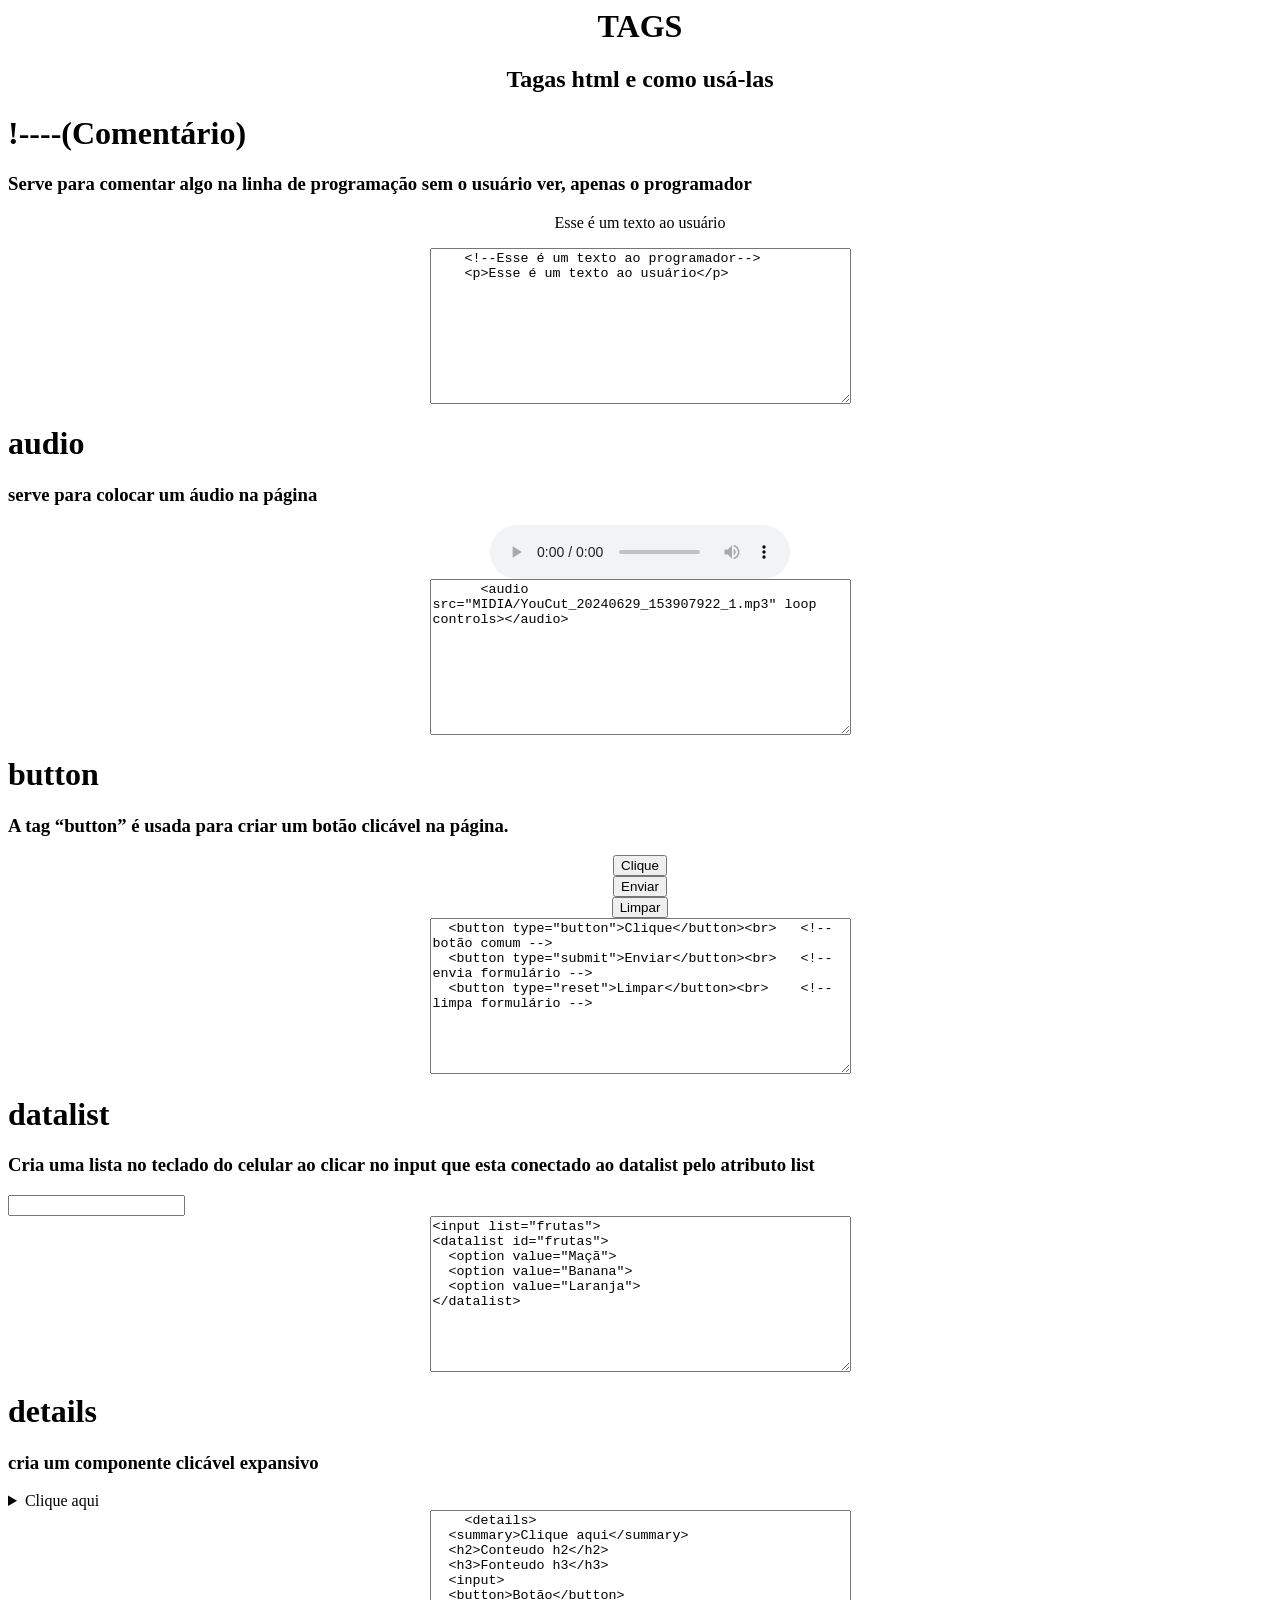
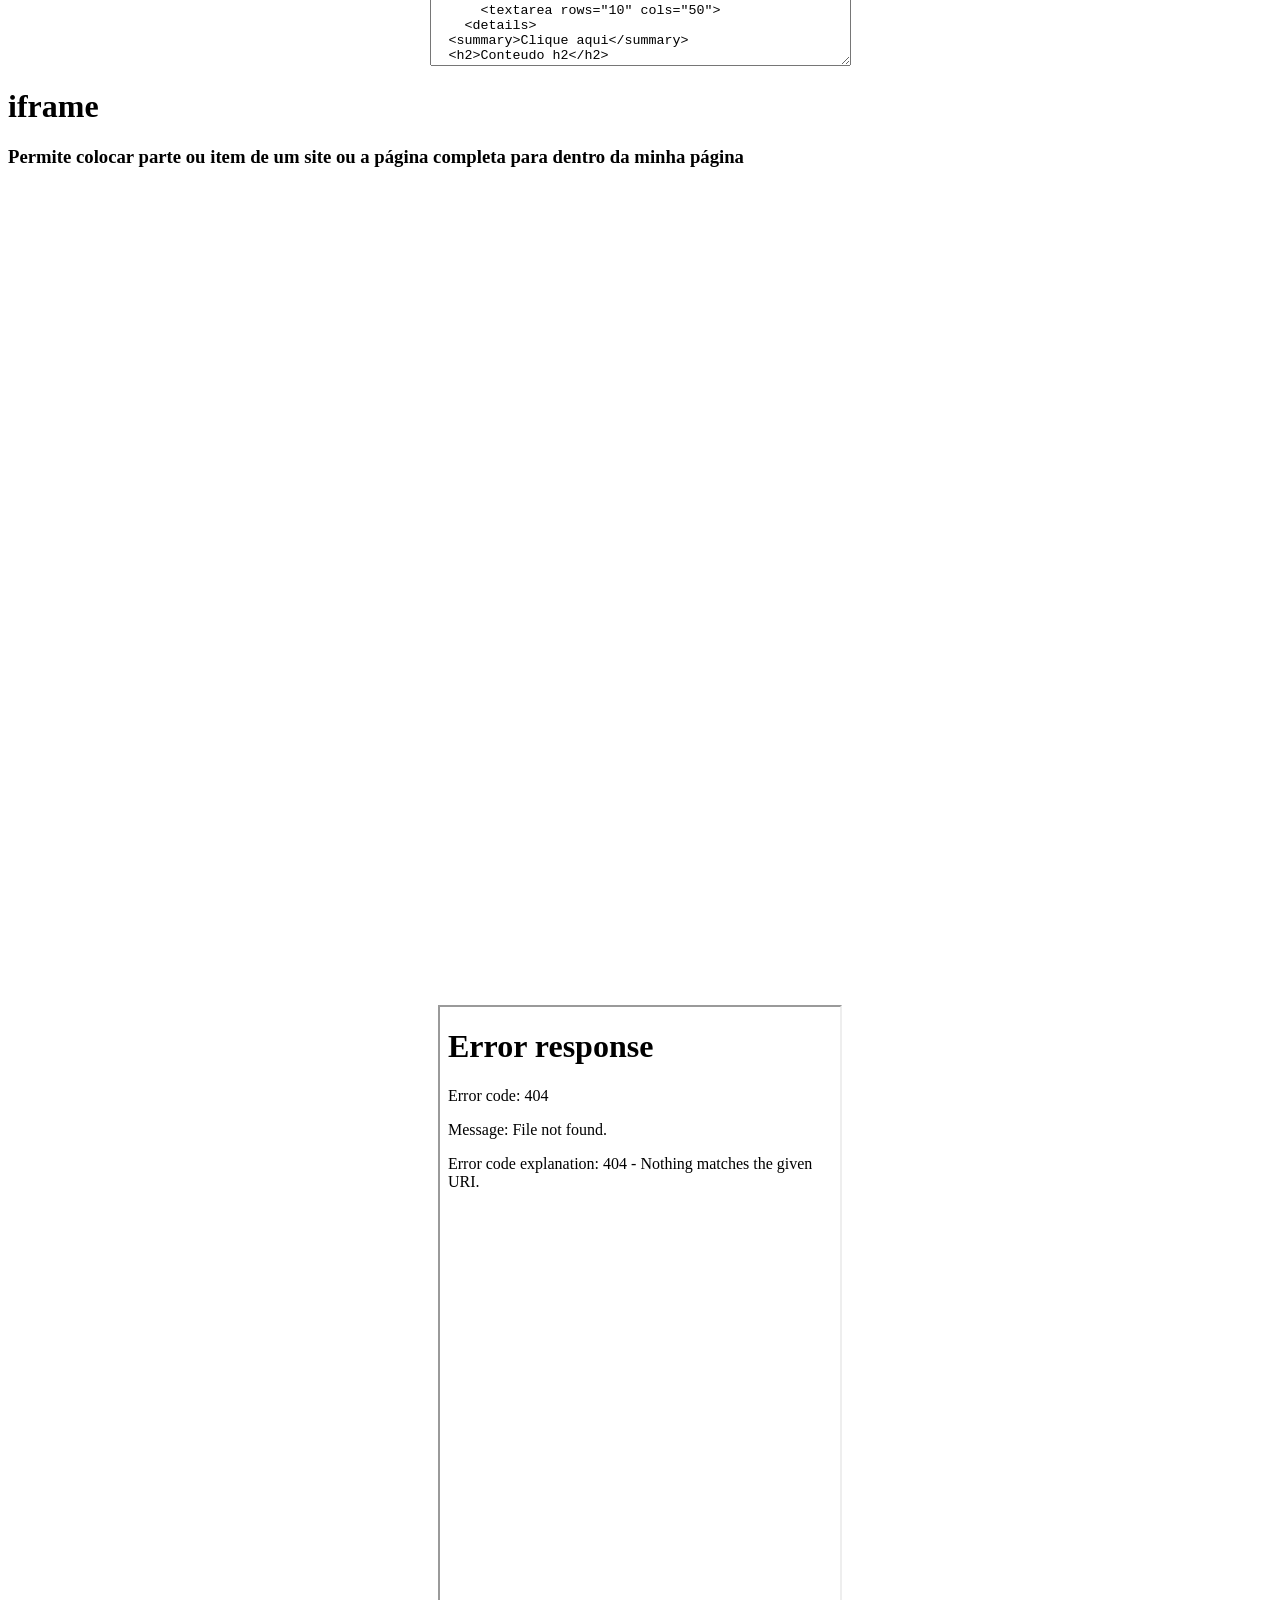
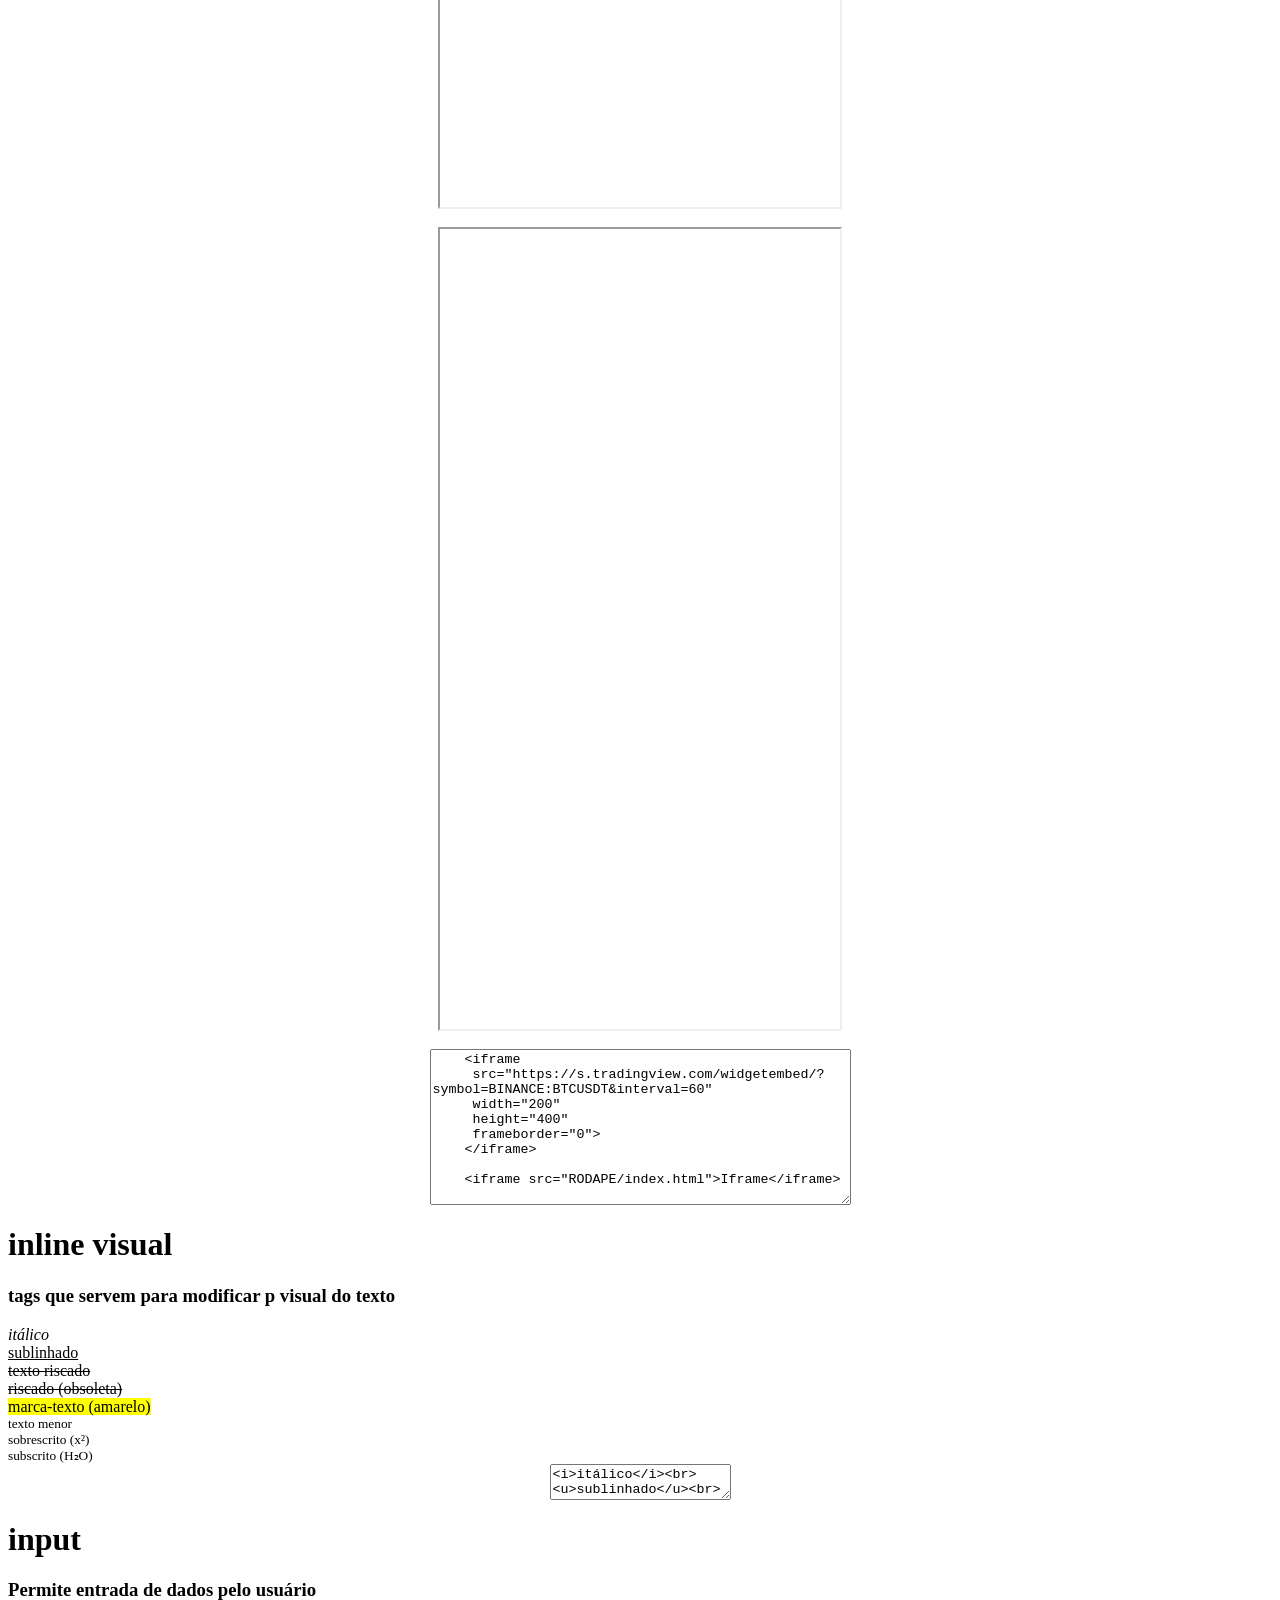
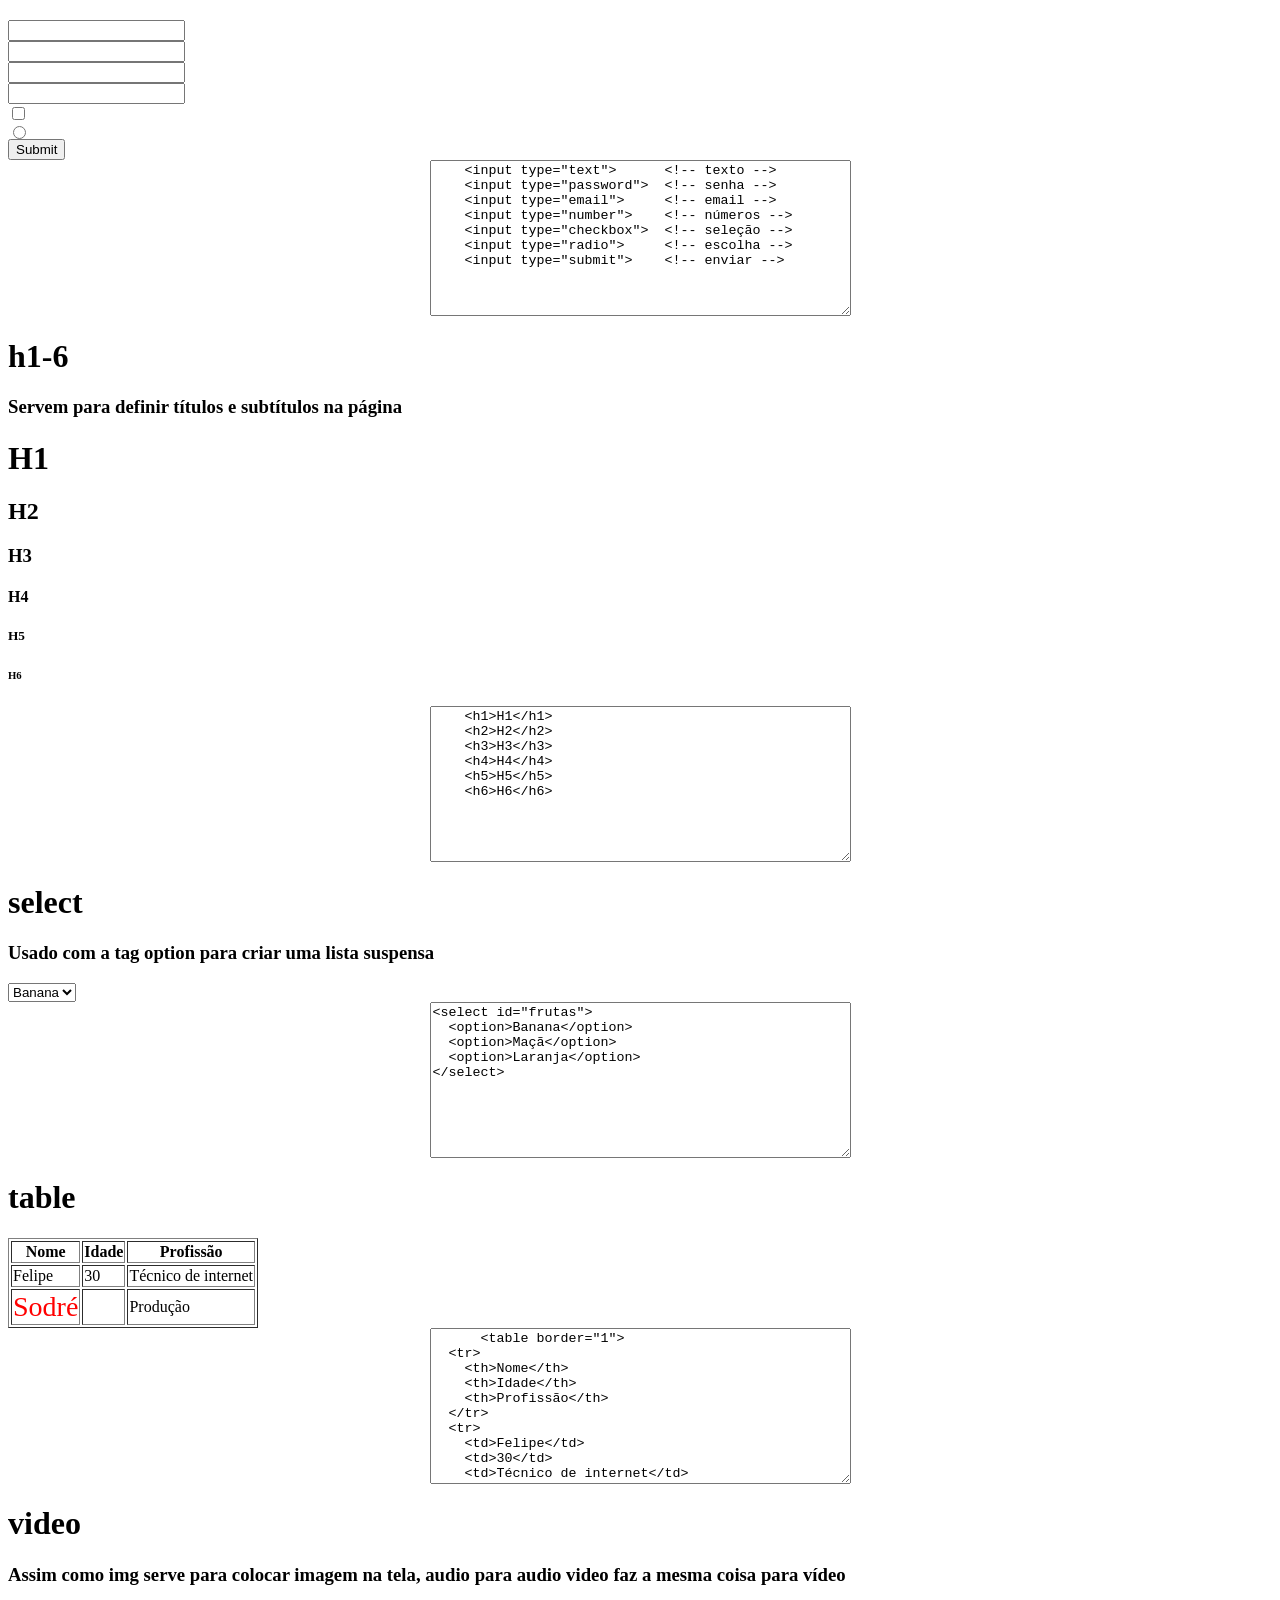
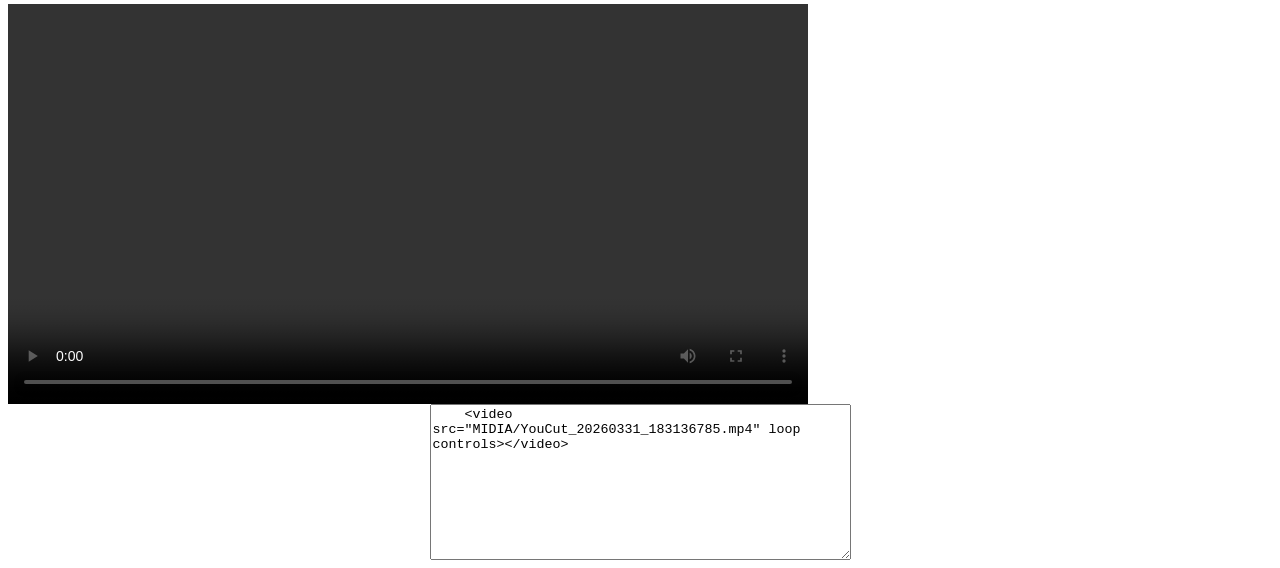
==== PROGRAMACAO/HTML.html @ 838300b3 "Update HTML.html" ====
<!--Colocar todas as tags importantes com suas princiais ideias de aplicação. Após acabar fazer uma lagina paga atributos e outros-->

<body class="bodyprogramacao">
<link rel="stylesheet" href="../Geral.css">


<center>
  <h1>TAGS</h1>
  <h2>Tagas html e como usá-las</h2>
</center>


<h1>!----(Comentário)</h1>
<h3>Serve para comentar algo na linha de programação sem o usuário ver, apenas o programador</h3>
<center>
  <!--Esse é um texto ao programador-->
<p>Esse é um texto ao usuário</p>
  <textarea rows="10" cols="50">
    <!--Esse é um texto ao programador-->
    <p>Esse é um texto ao usuário</p>
  </textarea>
</center>

<h1>audio</h1>
<h3>serve para colocar um áudio na página</h3>
<center>
<audio src="../MIDIA/YouCut_20240629_153907922_1.mp3" loop controls></audio><br>
    <textarea rows="10" cols="50">
      <audio src="MIDIA/YouCut_20240629_153907922_1.mp3" loop controls></audio>
    </textarea>
  </center>

<h1>button</h1>
<h3>A tag <q>button</q> é usada para criar um botão clicável na página.</h3>
<center>
<button type="button">Clique</button><br>   <!-- botão comum -->
<button type="submit">Enviar</button><br>   <!-- envia formulário -->
<button type="reset">Limpar</button><br>    <!-- limpa formulário -->
 <textarea rows="10" cols="50">
  <button type="button">Clique</button><br>   <!-- botão comum -->
  <button type="submit">Enviar</button><br>   <!-- envia formulário -->
  <button type="reset">Limpar</button><br>    <!-- limpa formulário -->
 </textarea>
</center>

<h1>datalist</h1>
<h3>Cria uma lista no teclado do celular ao clicar no input que esta conectado ao datalist pelo atributo list</h3>
<input list="frutas">
<datalist id="frutas">
  <option value="Maçã">
  <option value="Banana">
  <option value="Laranja">
</datalist>
<center>
  <textarea rows="10" cols="50">
<input list="frutas">
<datalist id="frutas">
  <option value="Maçã">
  <option value="Banana">
  <option value="Laranja">
</datalist>
</textarea>
</center>

<h1>details</h1>
<h3>cria um componente clicável expansivo</h3>
<details>
  <summary>Clique aqui</summary>
  <h2>Conteudo h2</h2>
  <h3>Fonteudo h3</h3>
  <input>
  <button>Botão</button>
    <textarea rows="10" cols="50">
    <details>
  <summary>Clique aqui</summary>
  <h2>Conteudo h2</h2>
  <h3>Fonteudo h3</h3>
  <input>
  <button>Botão</button>
  </details>
    </textarea>
</details>
<center>
  <textarea rows="10" cols="50">
    <details>
  <summary>Clique aqui</summary>
  <h2>Conteudo h2</h2>
  <h3>Fonteudo h3</h3>
  <input>
  <button>Botão</button>
      <textarea rows="10" cols="50">
    <details>
  <summary>Clique aqui</summary>
  <h2>Conteudo h2</h2>
  <h3>Fonteudo h3</h3>
  <input>
  <button>Botão</button>
  </details>
  </textarea>
</center>


<h1>iframe</h1>
<h3>Permite colocar parte ou item de um site ou a página completa para dentro da minha página </h3>
<center>
  <iframe 
  src="https://s.tradingview.com/widgetembed/?symbol=BINANCE:BTCUSDT&interval=60"
  width="400" 
  height="800" 
  frameborder="0">
  </iframe><br><br>
  <iframe src="../RODAPE/index.html" height="800" width="400">Iframe</iframe><br><br>
  <iframe src="https://docs.google.com/spreadsheets/d/1tmVINoctUpTnvKLqvFdqwsZVvP08kpyfu-lg9r45wA8/edit?usp=drivesdk" height="800" width="400"> </iframe><br><br>
  <textarea rows="10" cols="50">
    <iframe 
     src="https://s.tradingview.com/widgetembed/?symbol=BINANCE:BTCUSDT&interval=60"
     width="200" 
     height="400" 
     frameborder="0">
    </iframe>

    <iframe src="RODAPE/index.html">Iframe</iframe>
    
    <iframe src="https://docs.google.com/spreadsheets/d/1tmVINoctUpTnvKLqvFdqwsZVvP08kpyfu-lg9r45wA8/edit?usp=drivesdk" height="500"> </iframe>    
  </textarea><br>
</center>
  
  
<h1>inline visual</h1>
<h3>tags que servem para modificar p visual do texto</h3>
<i>itálico</i><br>
<u>sublinhado</u><br>
<s>texto riscado</s><br>
<strike>riscado (obsoleta)</strike><br>
<mark>marca-texto (amarelo)</mark><br>
<small>texto menor</small><br>
<sup>sobrescrito (x²)</sup><br>
<sub>subscrito (H₂O)</sub><br>
<center>
  <textarea width="50" height="200">
<i>itálico</i><br>
<u>sublinhado</u><br>
<s>texto riscado</s><br>
<strike>riscado (obsoleta)</strike><br>
<mark>marca-texto (amarelo)</mark><br>
<small>texto menor</small><br>
<sup>sobrescrito (x²)</sup><br>
<sub>subscrito (H₂O)</sub><br>
  </textarea>
</center>
  

<h1>input</h1>
<h3>Permite entrada de dados pelo usuário</h3>
<input type="text"><br>      <!-- texto -->
<input type="password"><br>  <!-- senha -->
<input type="email"><br>     <!-- email -->
<input type="number"><br>    <!-- números -->
<input type="checkbox"><br>  <!-- seleção -->
<input type="radio"><br>     <!-- escolha -->
<input type="submit">    <!-- enviar -->
<center>
  <textarea rows="10" cols="50">
    <input type="text">      <!-- texto -->
    <input type="password">  <!-- senha -->
    <input type="email">     <!-- email -->
    <input type="number">    <!-- números -->
    <input type="checkbox">  <!-- seleção -->
    <input type="radio">     <!-- escolha -->
    <input type="submit">    <!-- enviar -->
  </textarea>
</center>

<h1>h1-6</h1>
<h3>Servem para definir títulos e subtítulos na página</h3>
<h1 style="color:black">H1</h1>
<h2>H2</h2>
<h3>H3</h3>
<h4>H4</h4>
<h5>H5</h5>
<h6>H6</h6>
<center>
  <textarea rows="10" cols="50">
    <h1>H1</h1>
    <h2>H2</h2>
    <h3>H3</h3>
    <h4>H4</h4>
    <h5>H5</h5>
    <h6>H6</h6>
  </textarea>
</center>

<h1>select</h1>
<h3>Usado com a tag option para criar uma lista suspensa</h3>
<select id="frutas">
  <option>Banana</option>
  <option>Maçã</option>
  <option>Laranja</option>
</select>
<center>
  <textarea rows="10" cols="50">
<select id="frutas">
  <option>Banana</option>
  <option>Maçã</option>
  <option>Laranja</option>
</select>
</textarea>
</center>


  <h1>table</h1>
  <table border="1">
  <tr>
    <th>Nome</th>
    <th>Idade</th>
    <th>Profissão</th>
  </tr>
  <tr>
    <td>Felipe</td>
    <td>30</td>
    <td>Técnico de internet</td>
  </tr>
  <tr>
    <td style="color:red; font-size:28">Sodré</td>
    <td></td>
    <td>Produção</td>
  </tr>
  </table>

  <center>
    <textarea rows="10" cols="50">
      <table border="1">
  <tr>
    <th>Nome</th>
    <th>Idade</th>
    <th>Profissão</th>
  </tr>
  <tr>
    <td>Felipe</td>
    <td>30</td>
    <td>Técnico de internet</td>
  </tr>
  <tr>
    <td style="color:red; font-size:28">Sodré</td>
    <td></td>
    <td>Produção</td>
  </tr>
</table>
    </textarea>
  </center>

<h1>video</h1>
<h3>Assim como img serve para colocar imagem na tela, audio para audio video faz a mesma coisa para vídeo</h3>
  <video src="../MIDIA/YouCut_20260331_183136785.mp4" loop controls height="400"></video>
<center>
  <textarea rows="10" cols="50">
    <video src="MIDIA/YouCut_20260331_183136785.mp4" loop controls></video>
  </textarea>
</center>
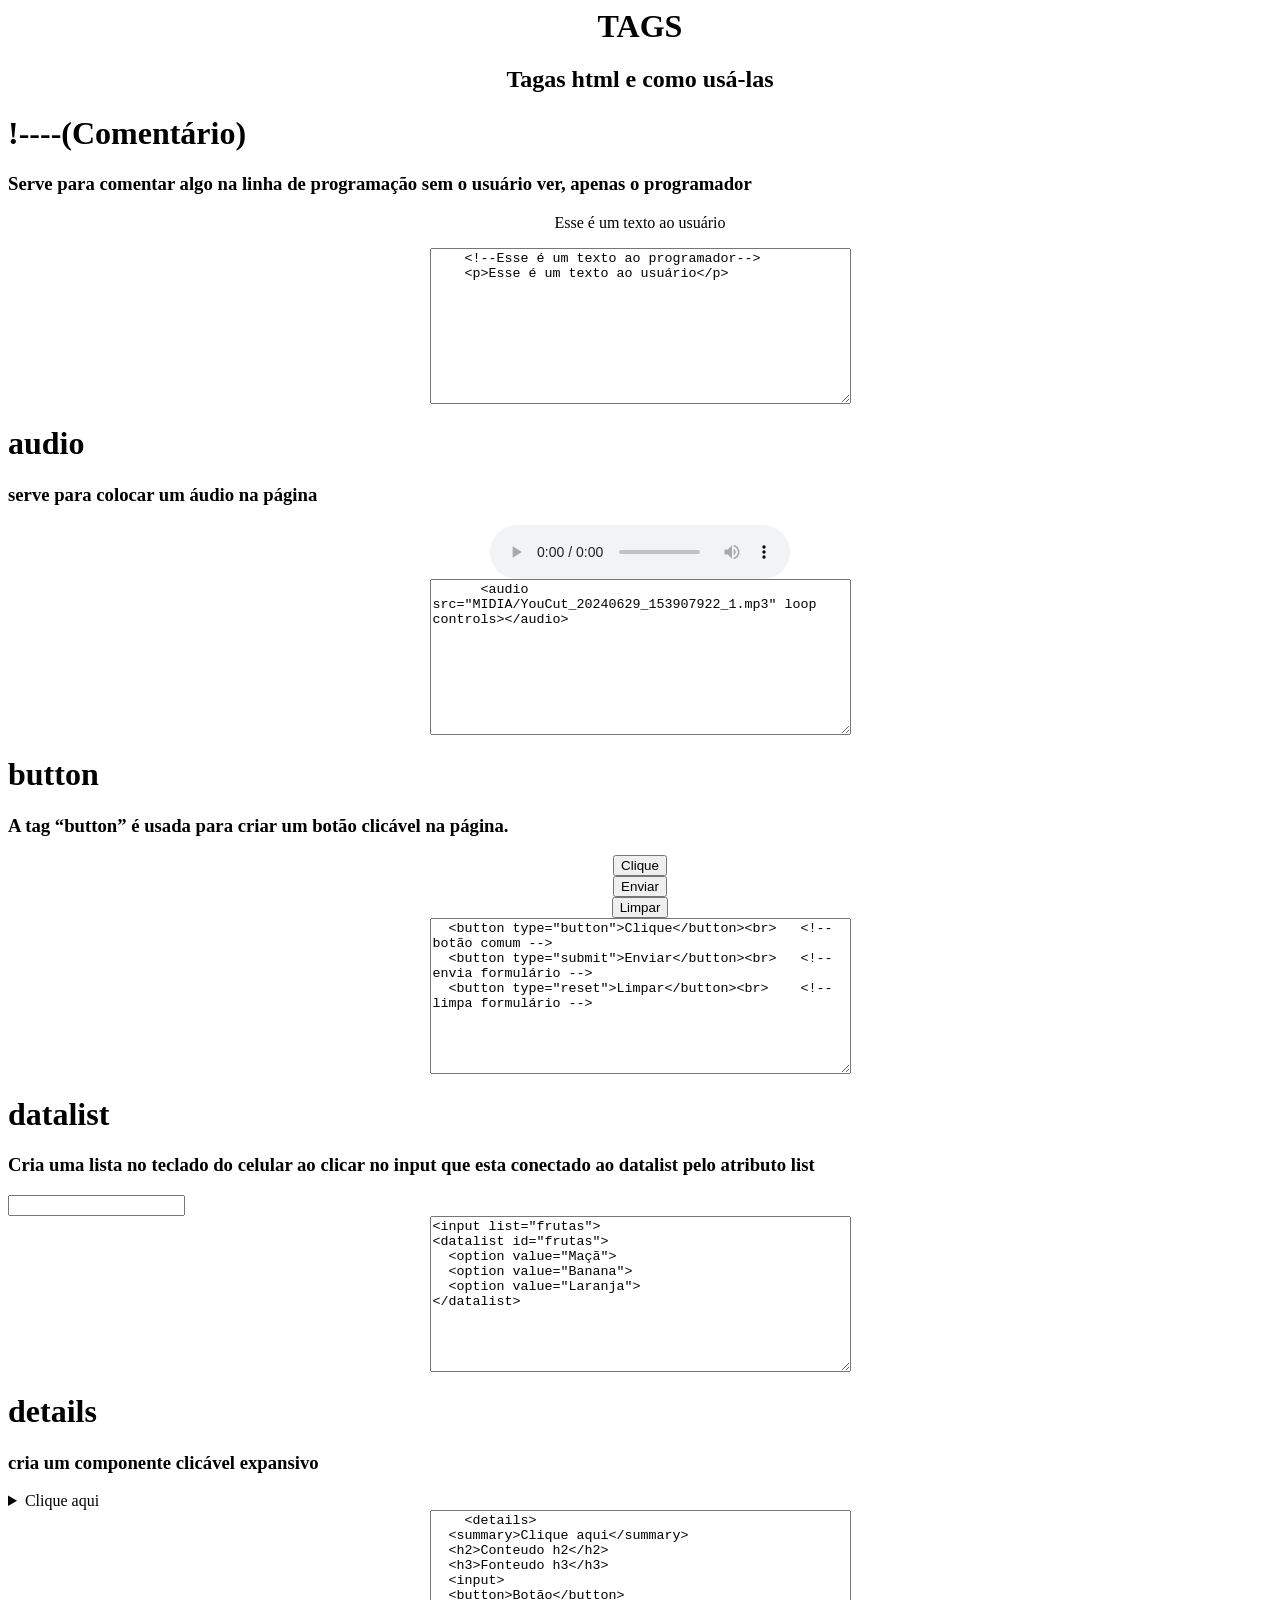
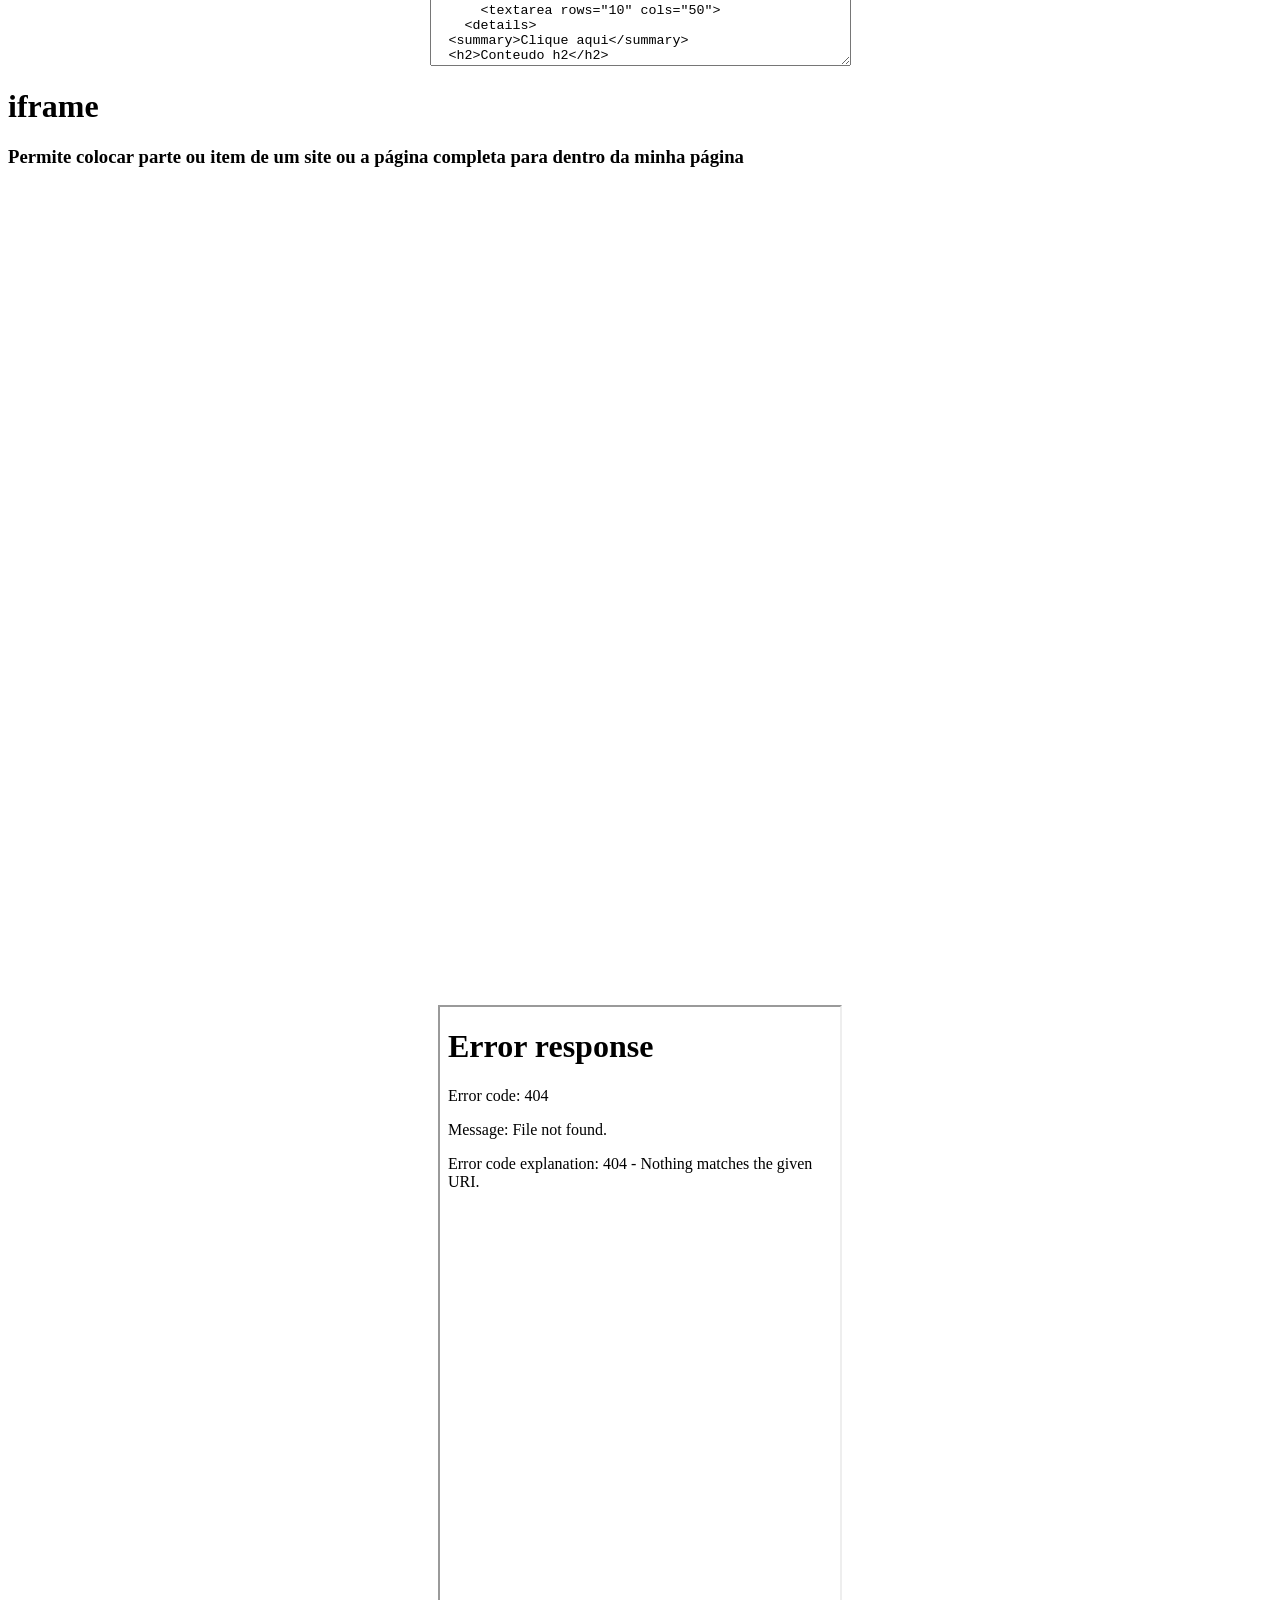
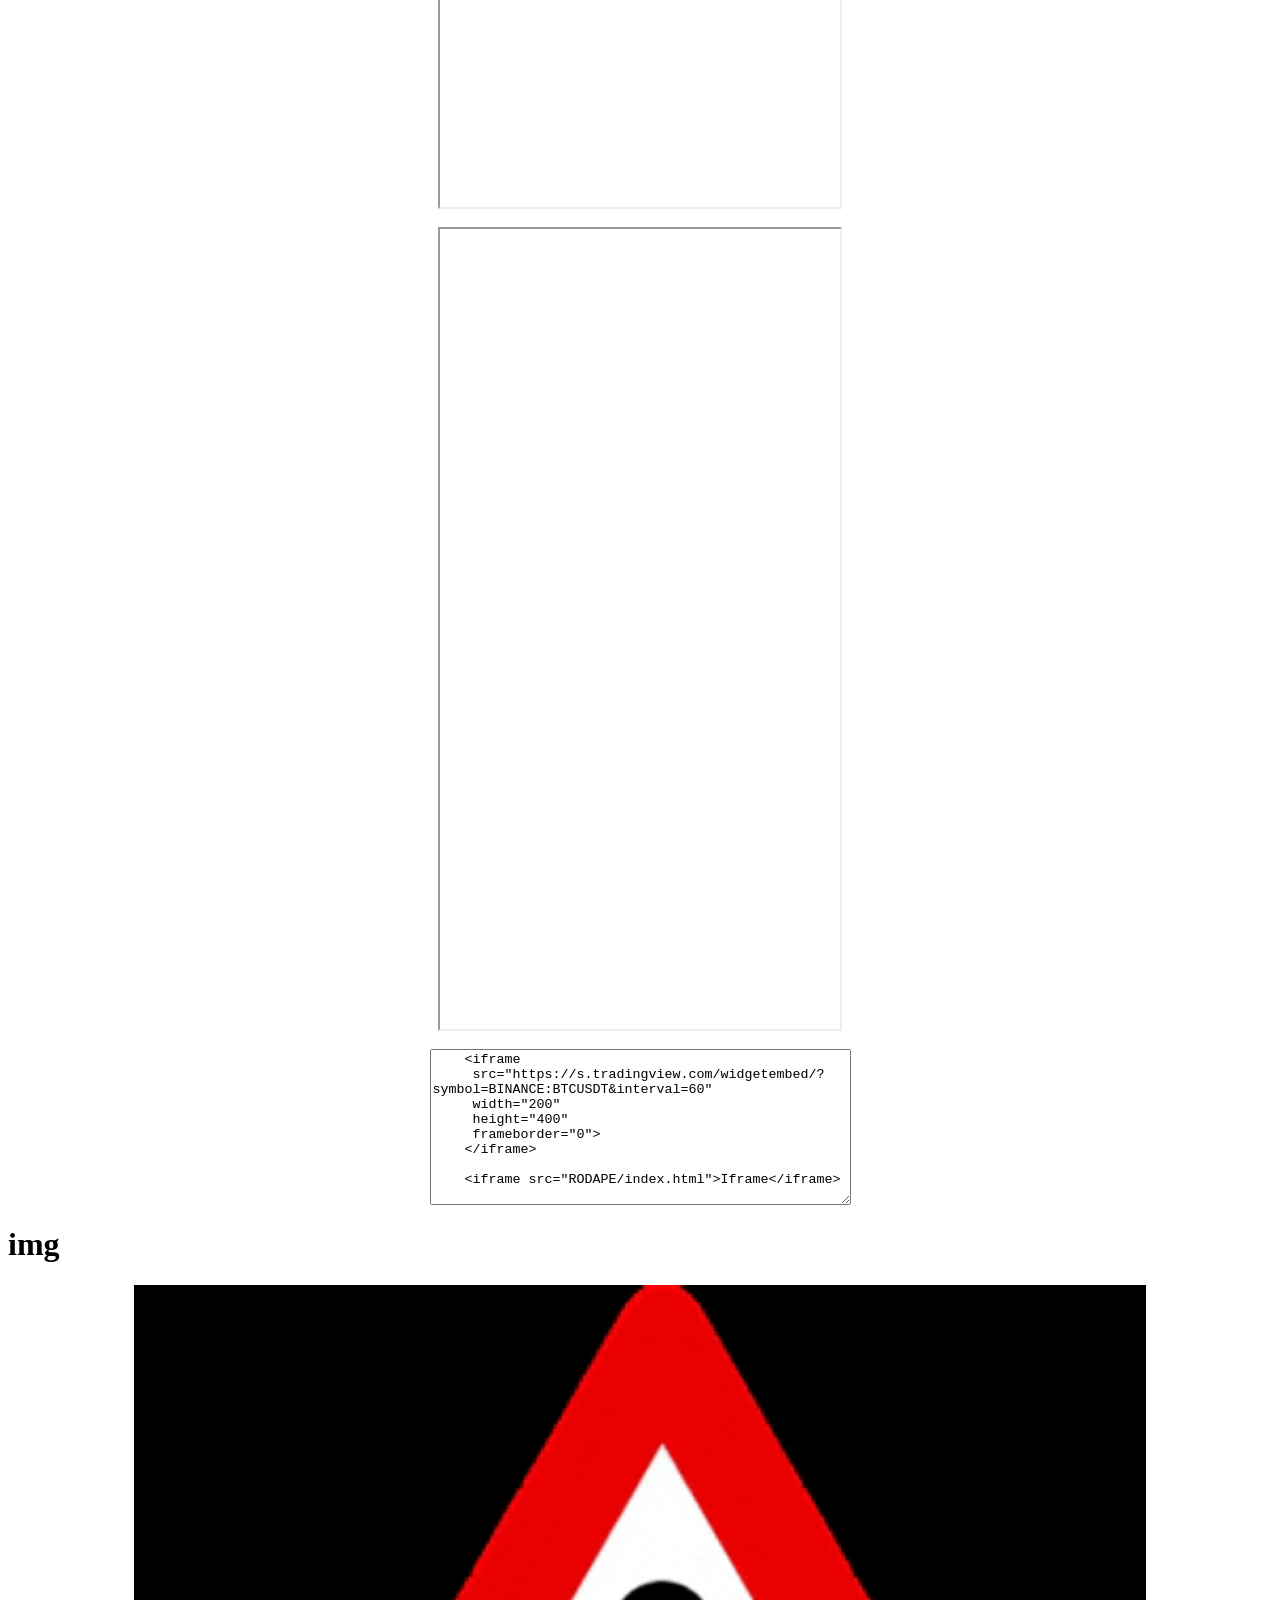
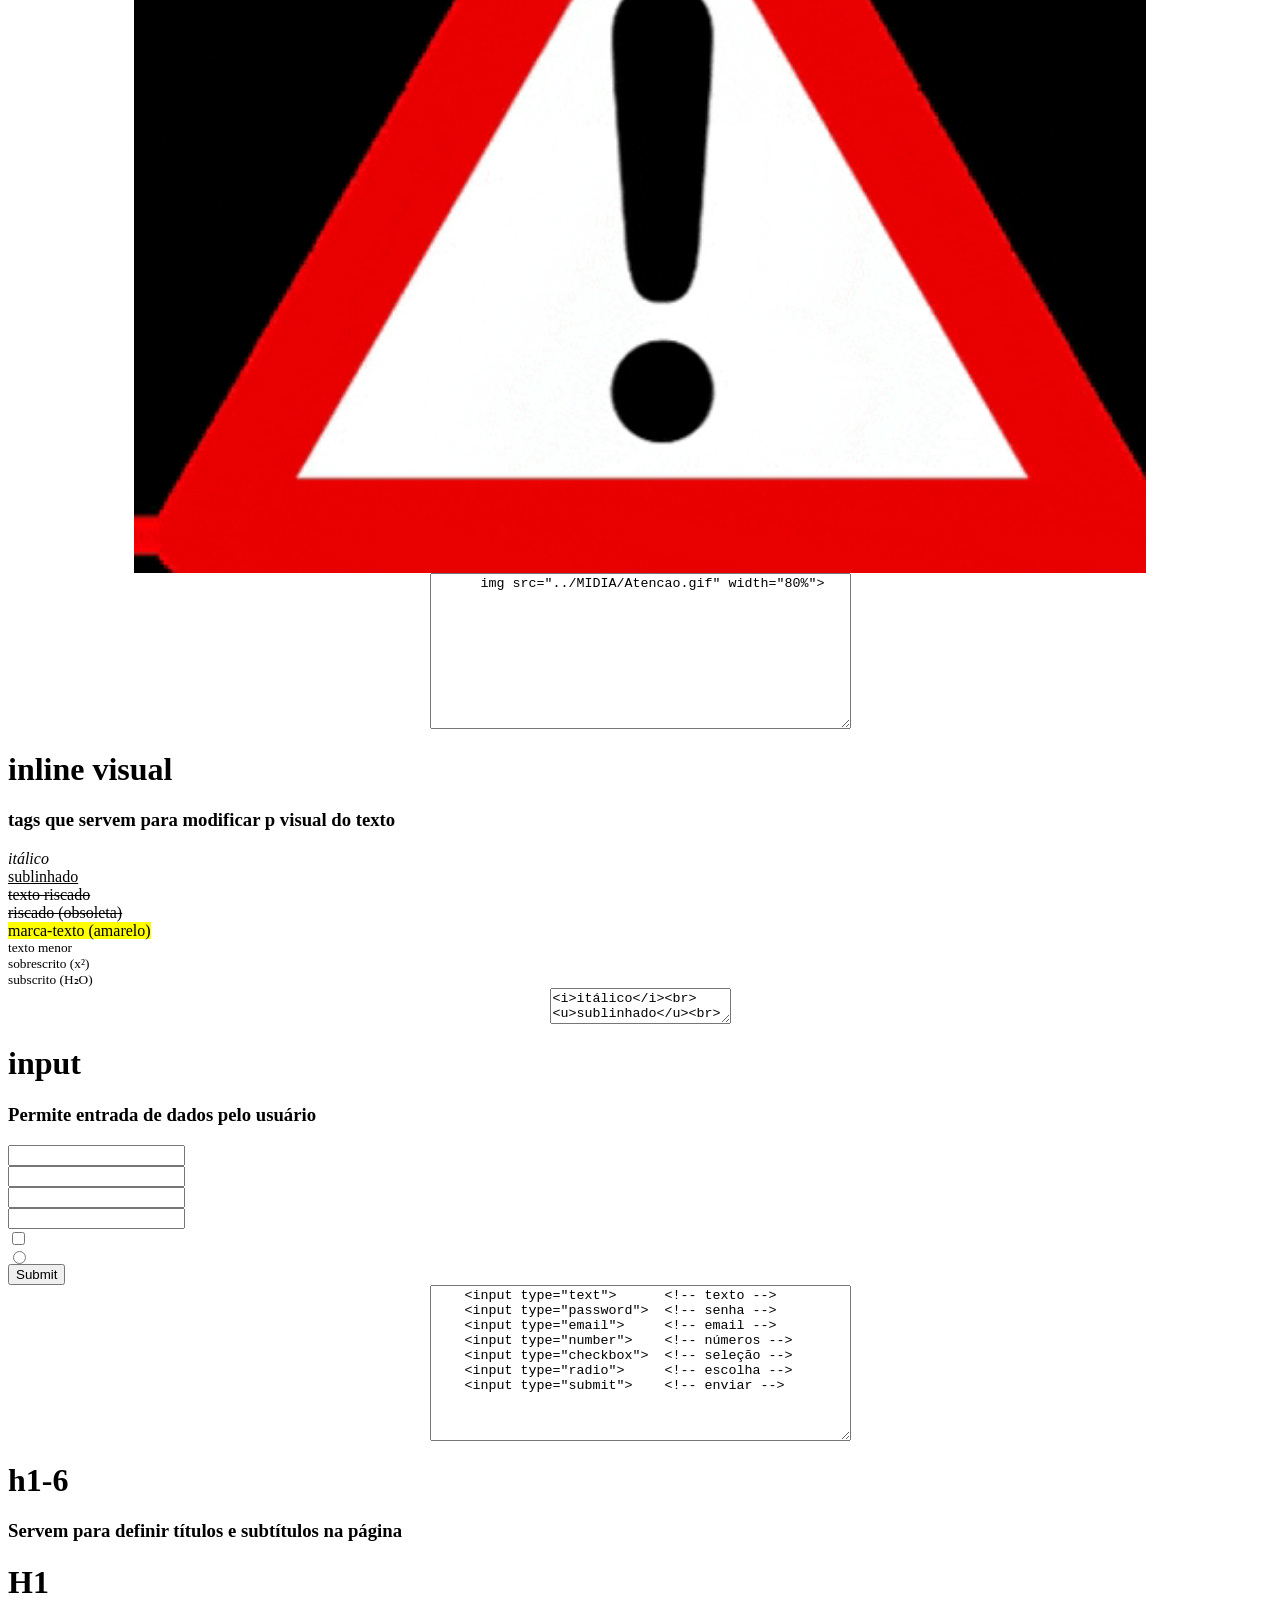
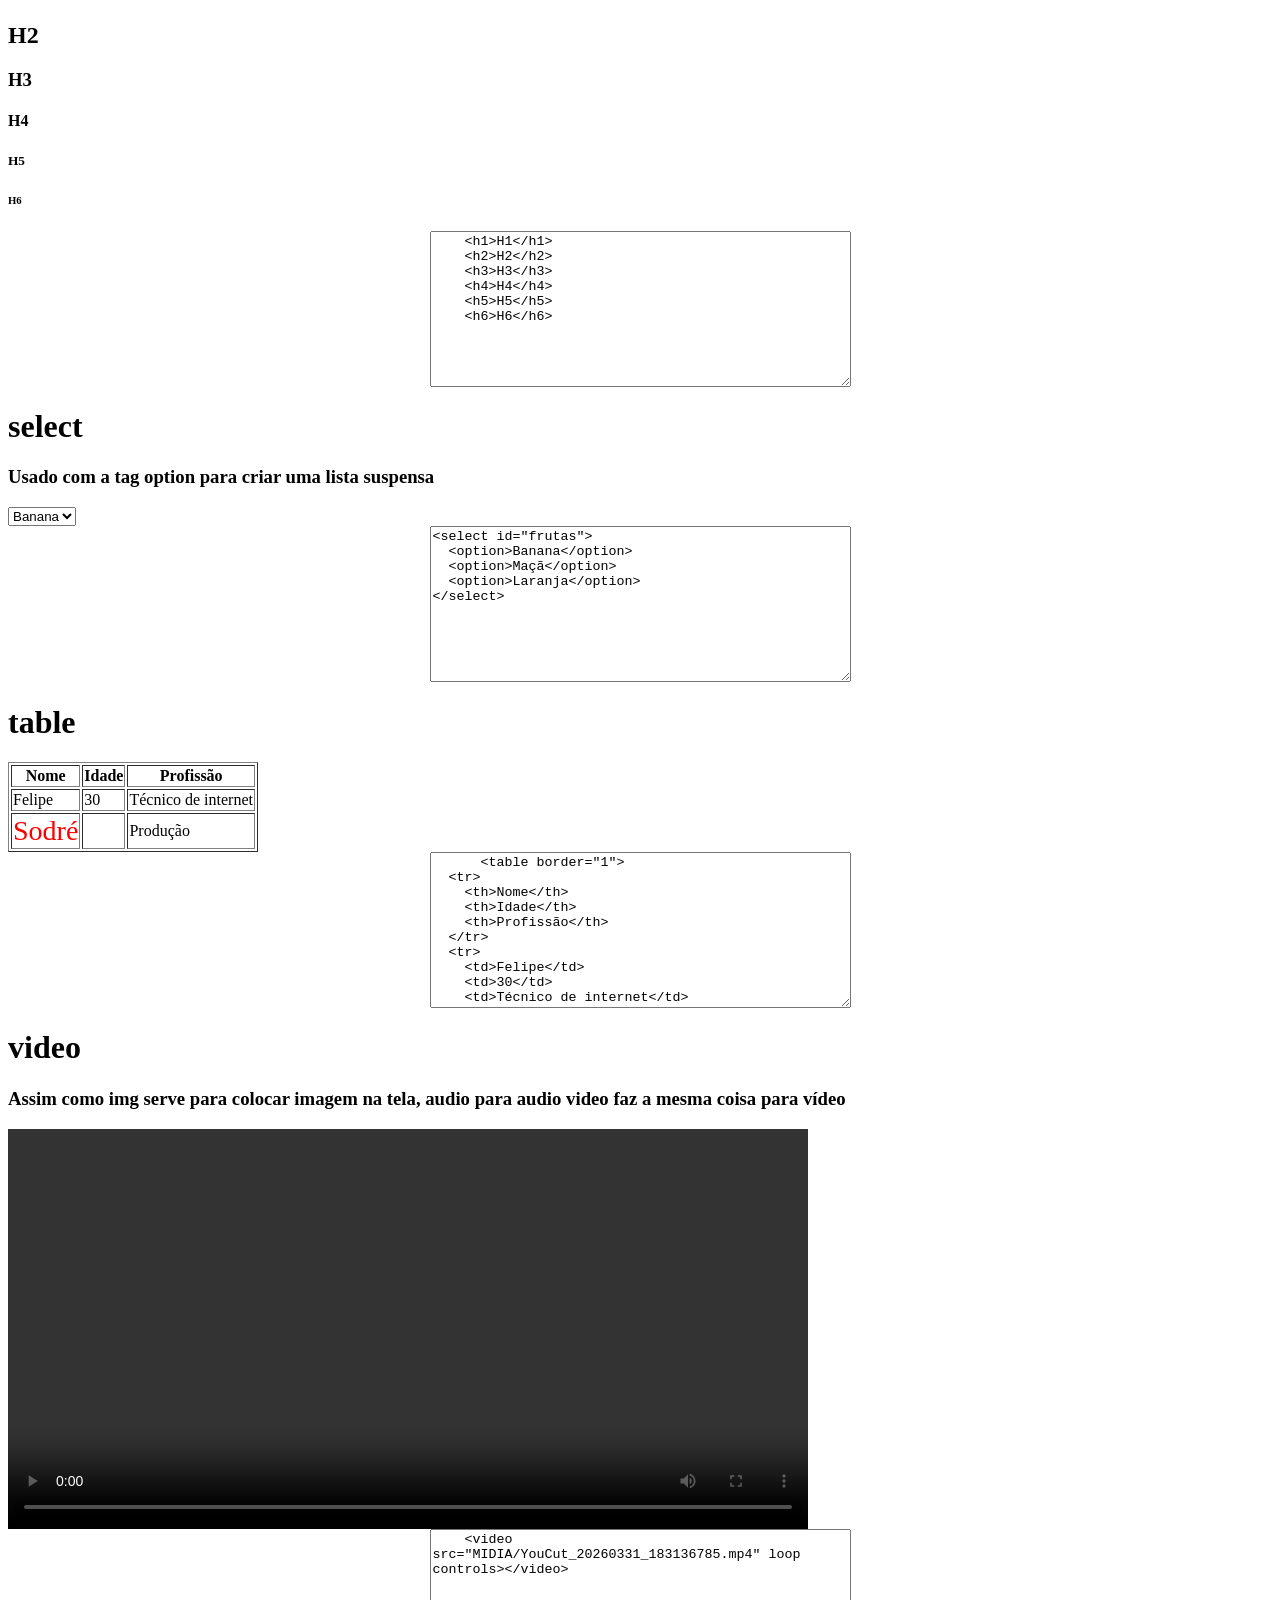
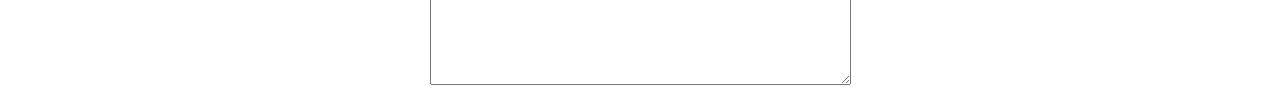
==== commit c775027a: "Update HTML.html" ====
--- a/PROGRAMACAO/HTML.html
+++ b/PROGRAMACAO/HTML.html
@@ -124,7 +124,15 @@
     <iframe src="https://docs.google.com/spreadsheets/d/1tmVINoctUpTnvKLqvFdqwsZVvP08kpyfu-lg9r45wA8/edit?usp=drivesdk" height="500"> </iframe>    
   </textarea><br>
 </center>
-  
+
+<h1>img</h1>
+  <center>
+<img src="../MIDIA/Atencao.gif" width="80%">
+      <textarea rows="10" cols="50">
+      img src="../MIDIA/Atencao.gif" width="80%">
+      </textarea>
+  </center>
+
   
 <h1>inline visual</h1>
 <h3>tags que servem para modificar p visual do texto</h3>
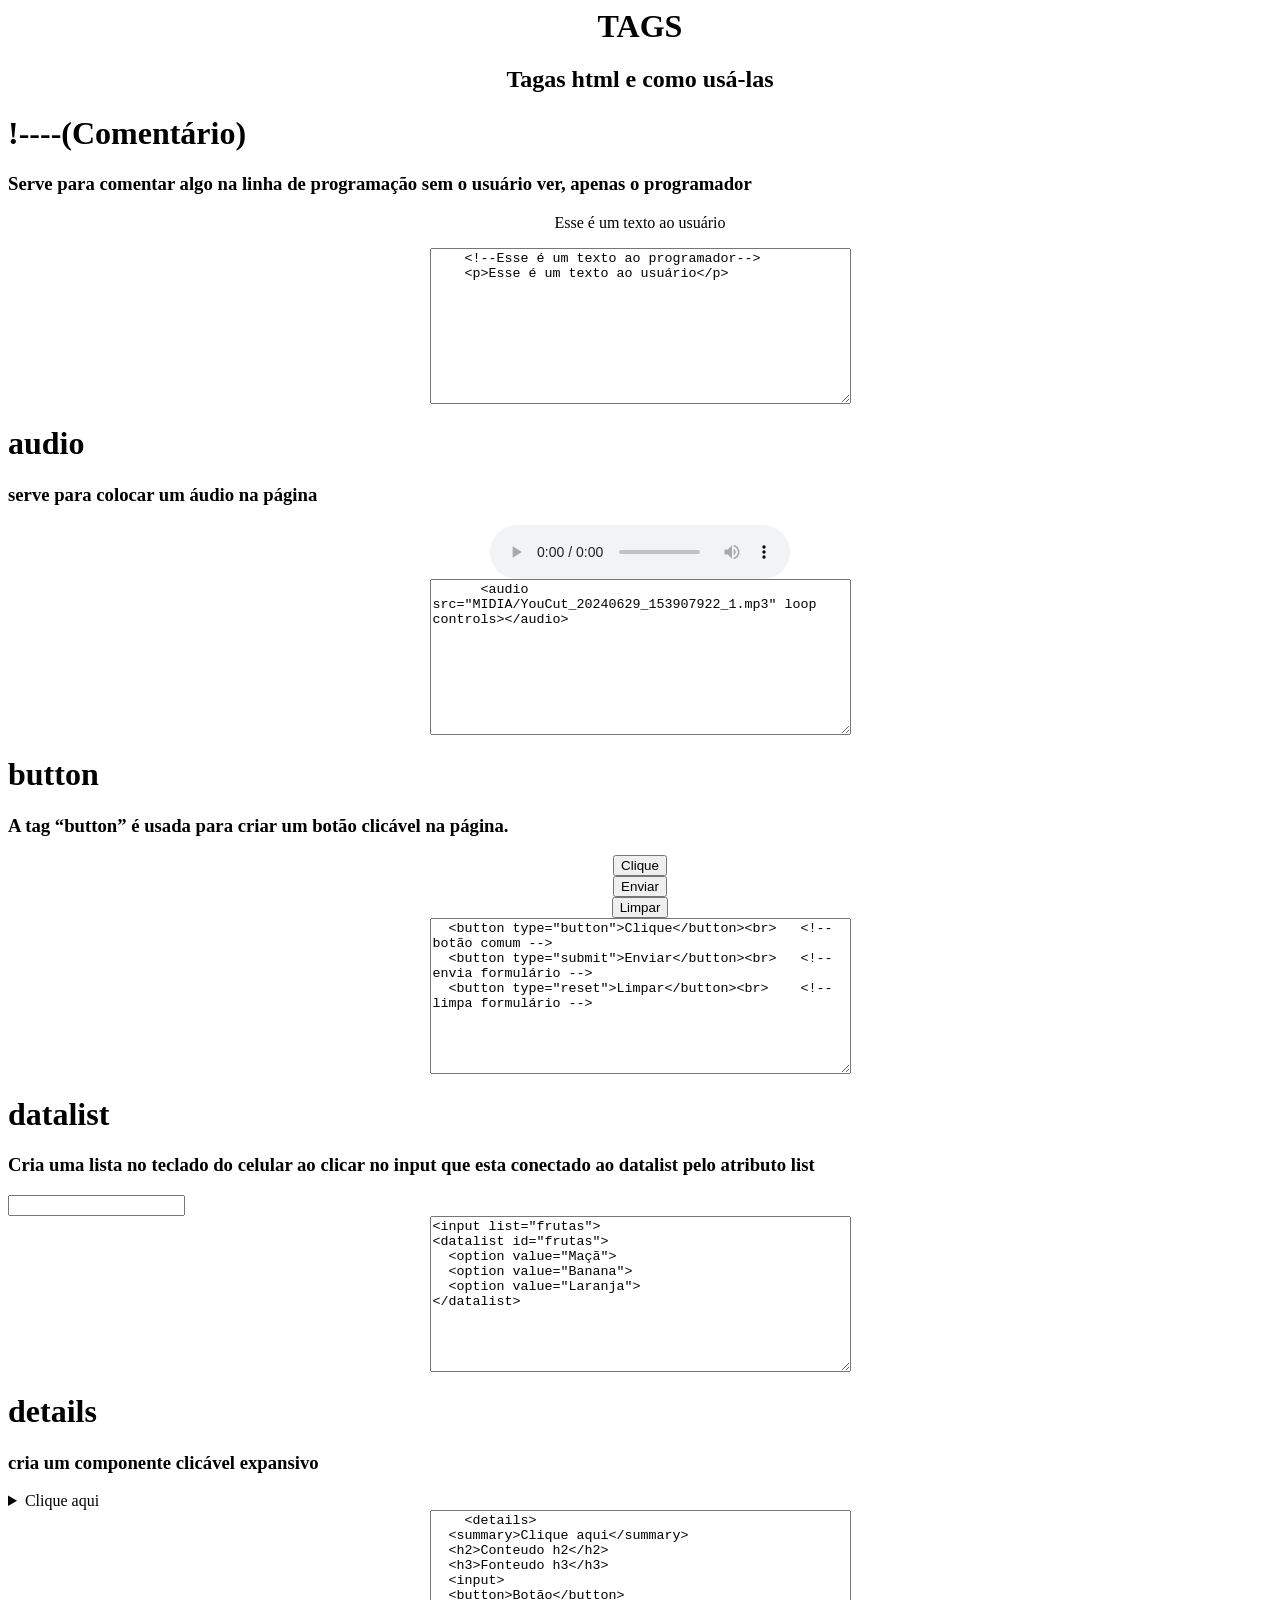
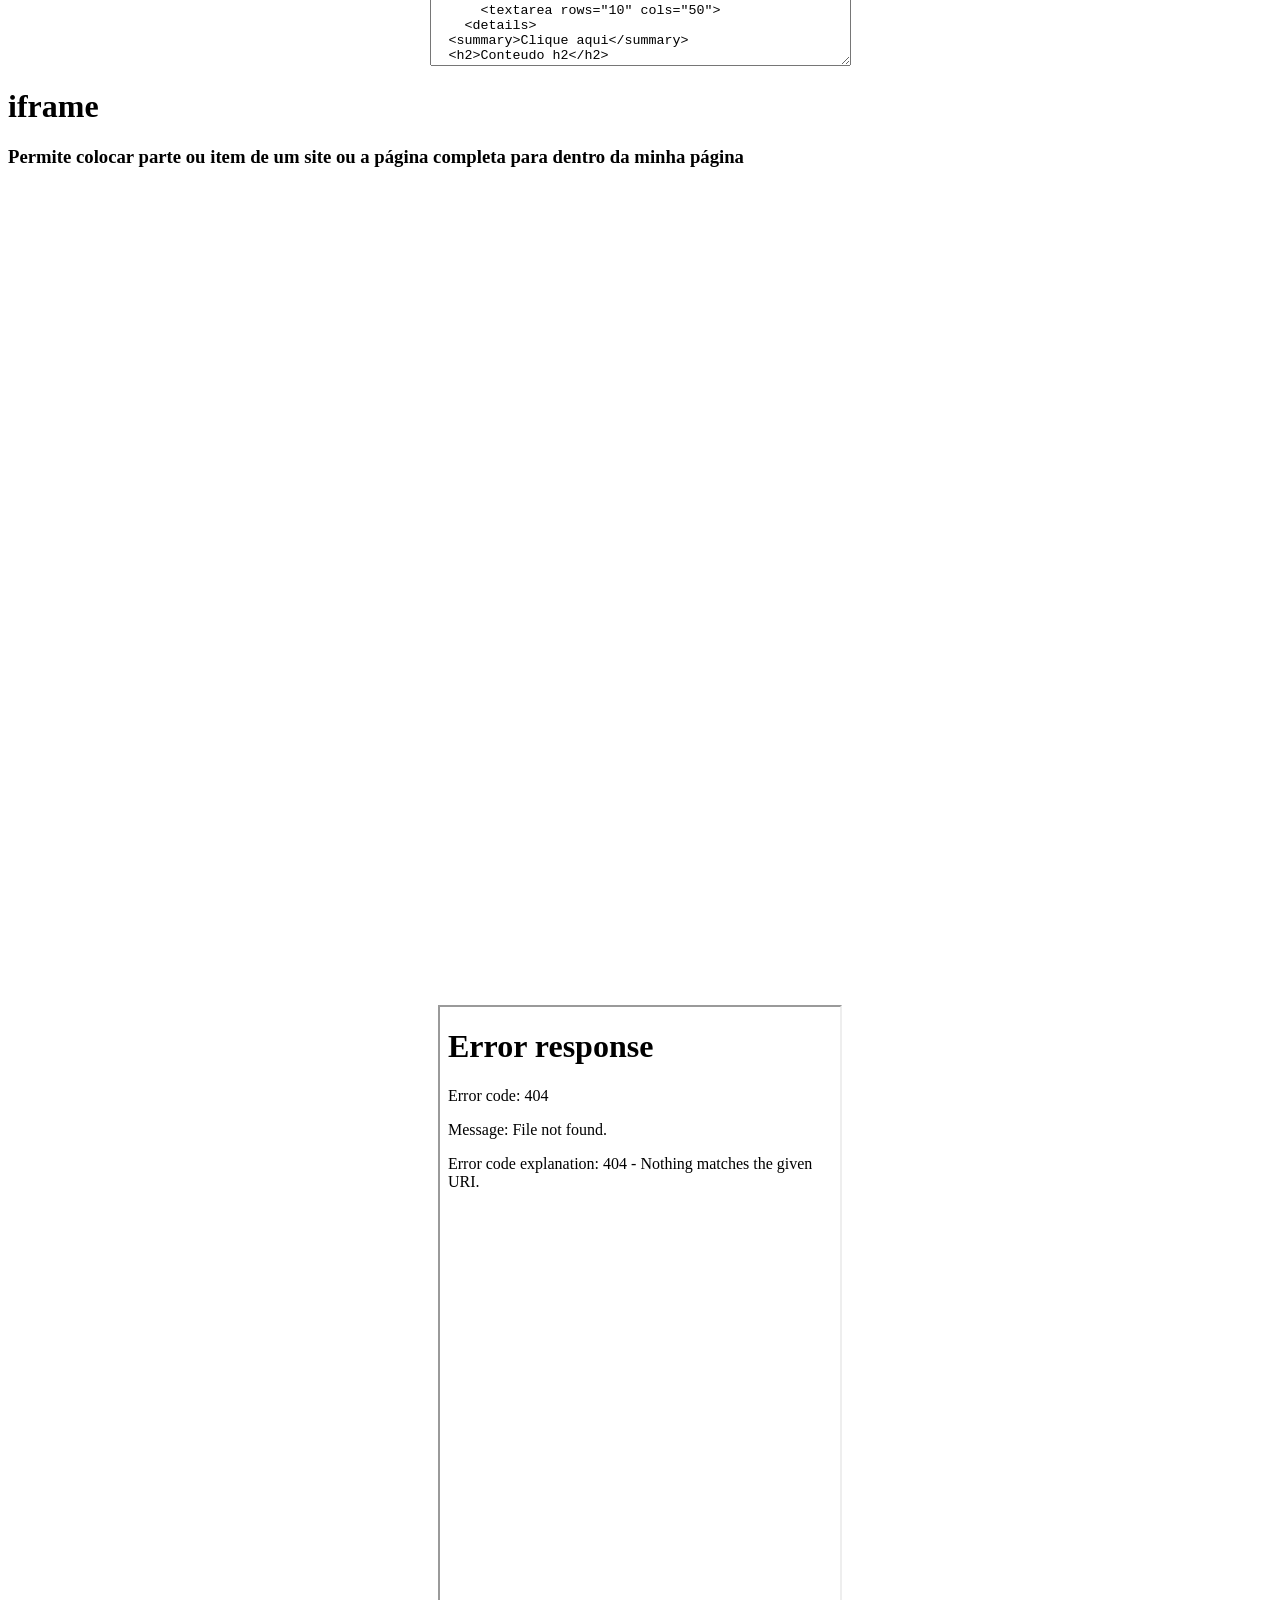
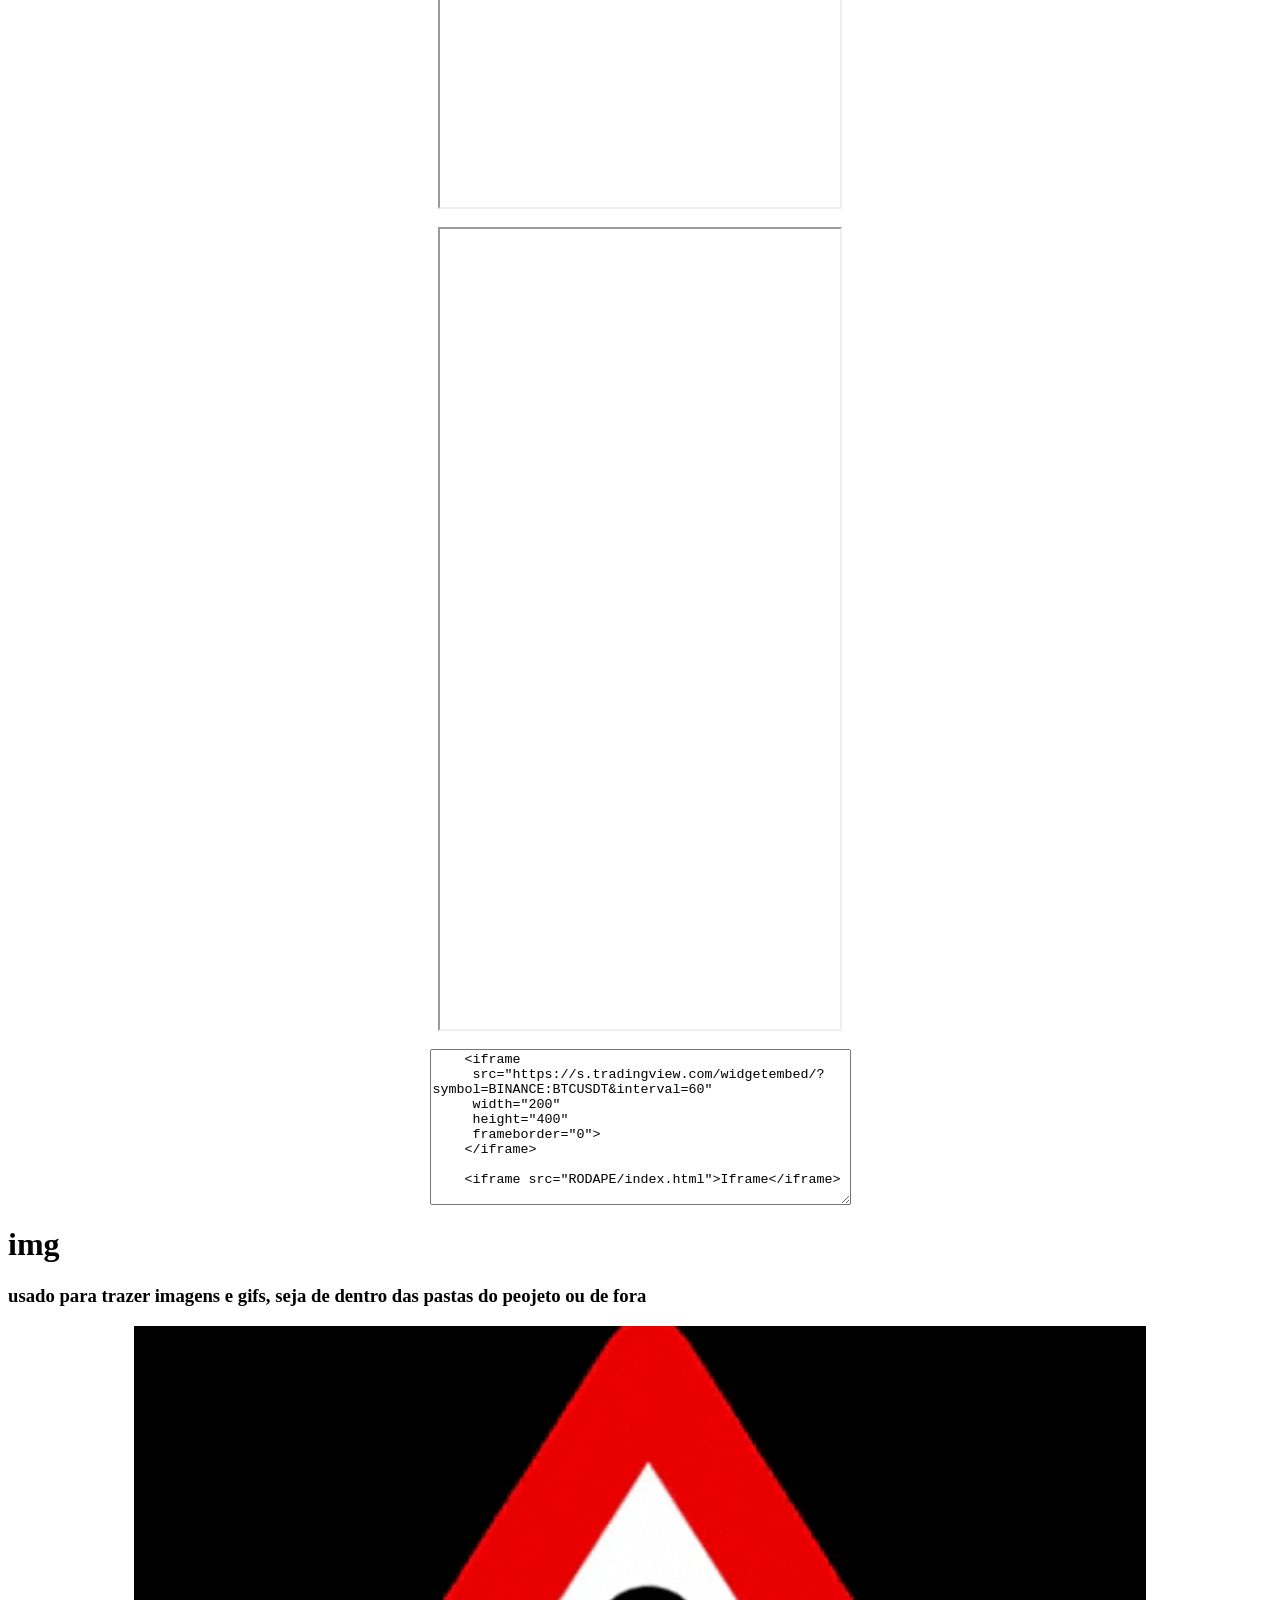
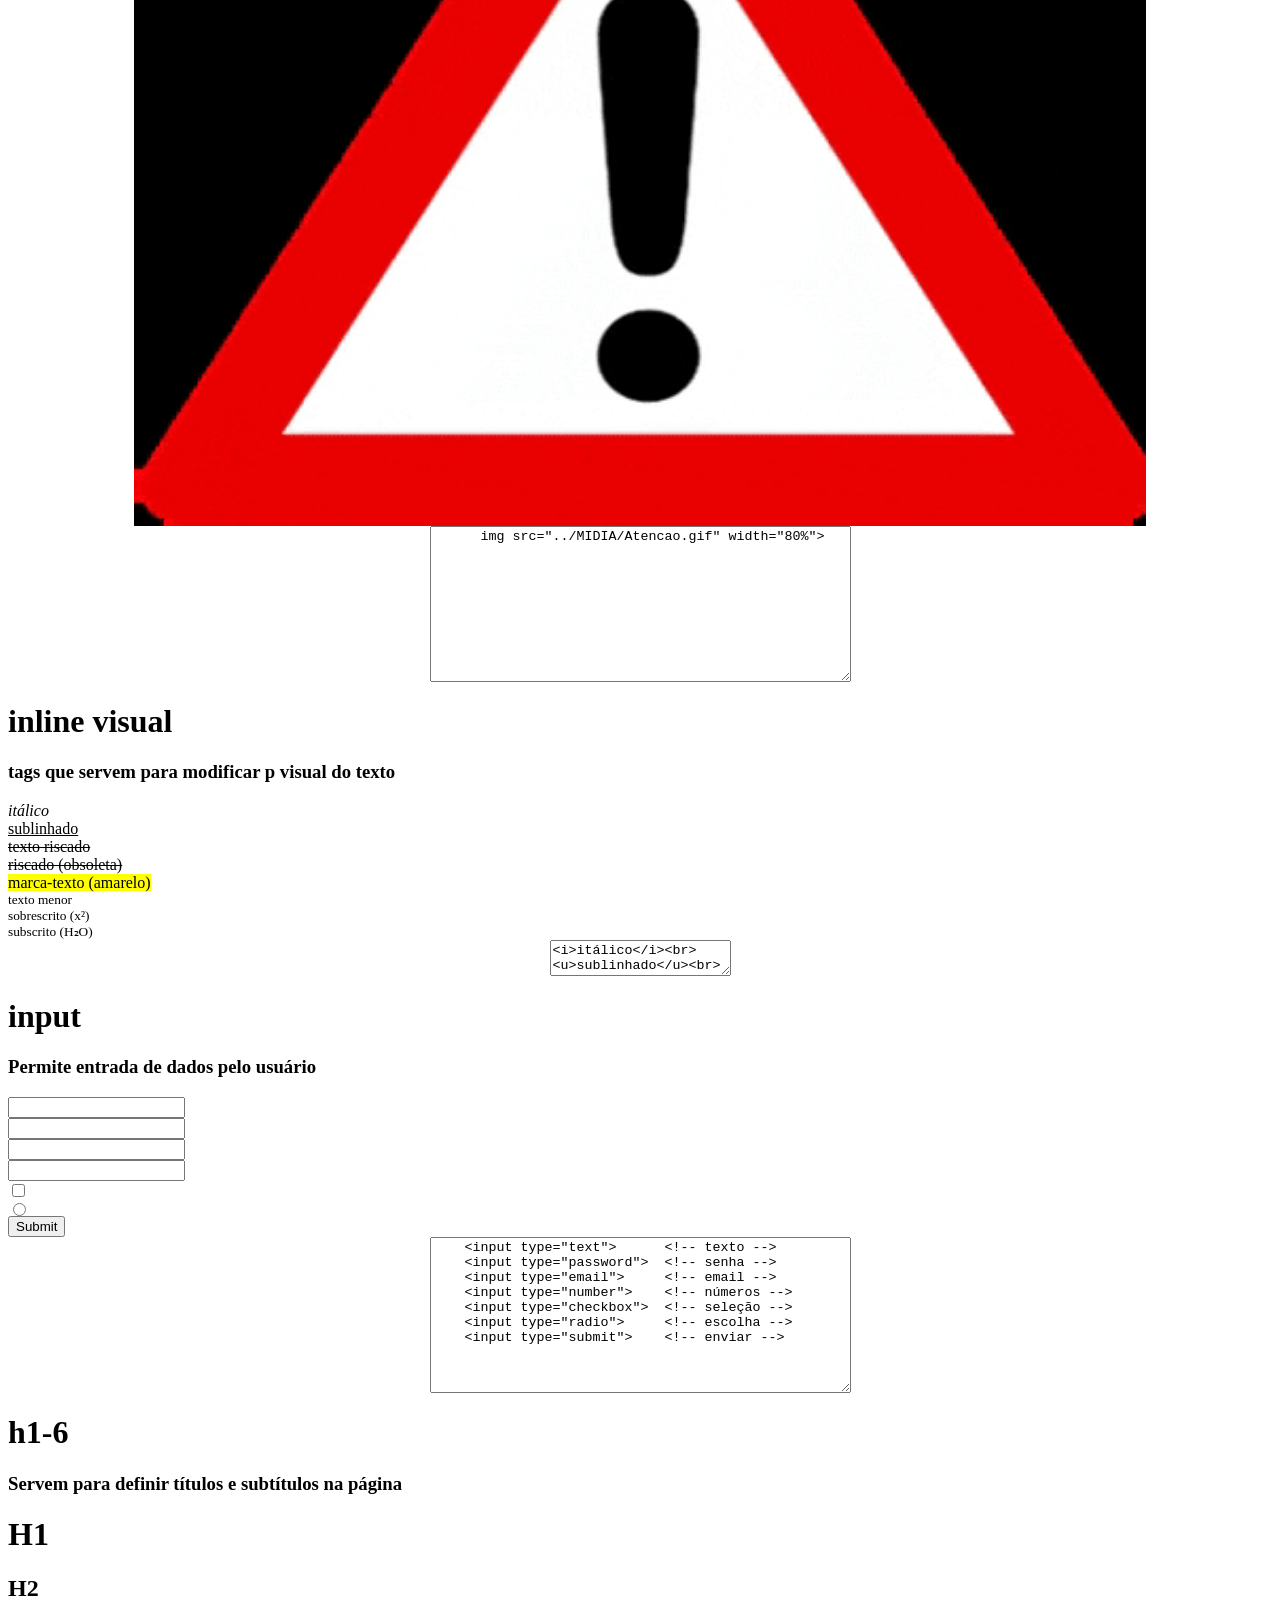
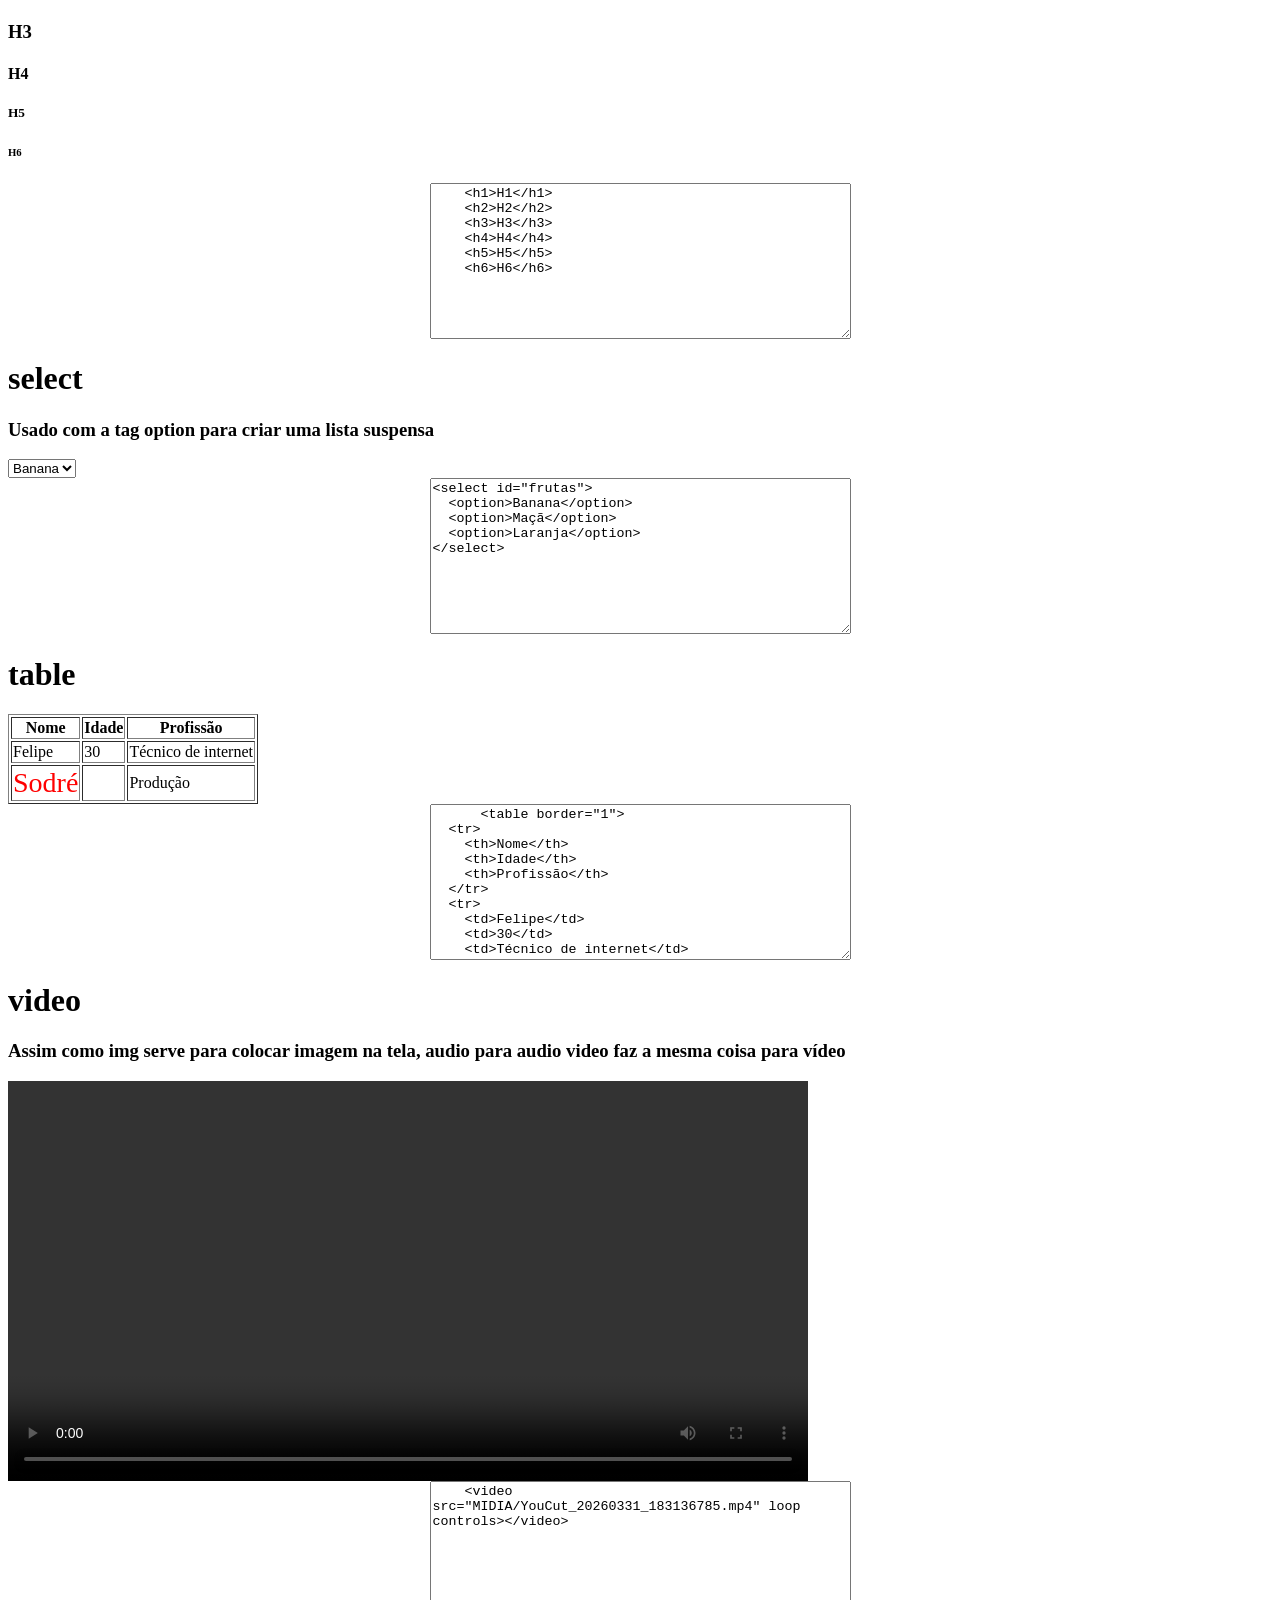
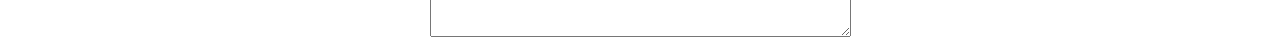
==== commit 553fa417: "Update HTML.html" ====
--- a/PROGRAMACAO/HTML.html
+++ b/PROGRAMACAO/HTML.html
@@ -126,11 +126,12 @@
 </center>
 
 <h1>img</h1>
-  <center>
-<img src="../MIDIA/Atencao.gif" width="80%">
-      <textarea rows="10" cols="50">
+<h3>usado para trazer imagens e gifs, seja de dentro das pastas do peojeto ou de fora</h3>
+<center>
+  <img src="../MIDIA/Atencao.gif" width="80%" height="800">
+  <textarea rows="10" cols="50">
       img src="../MIDIA/Atencao.gif" width="80%">
-      </textarea>
+  </textarea>
   </center>
 
   
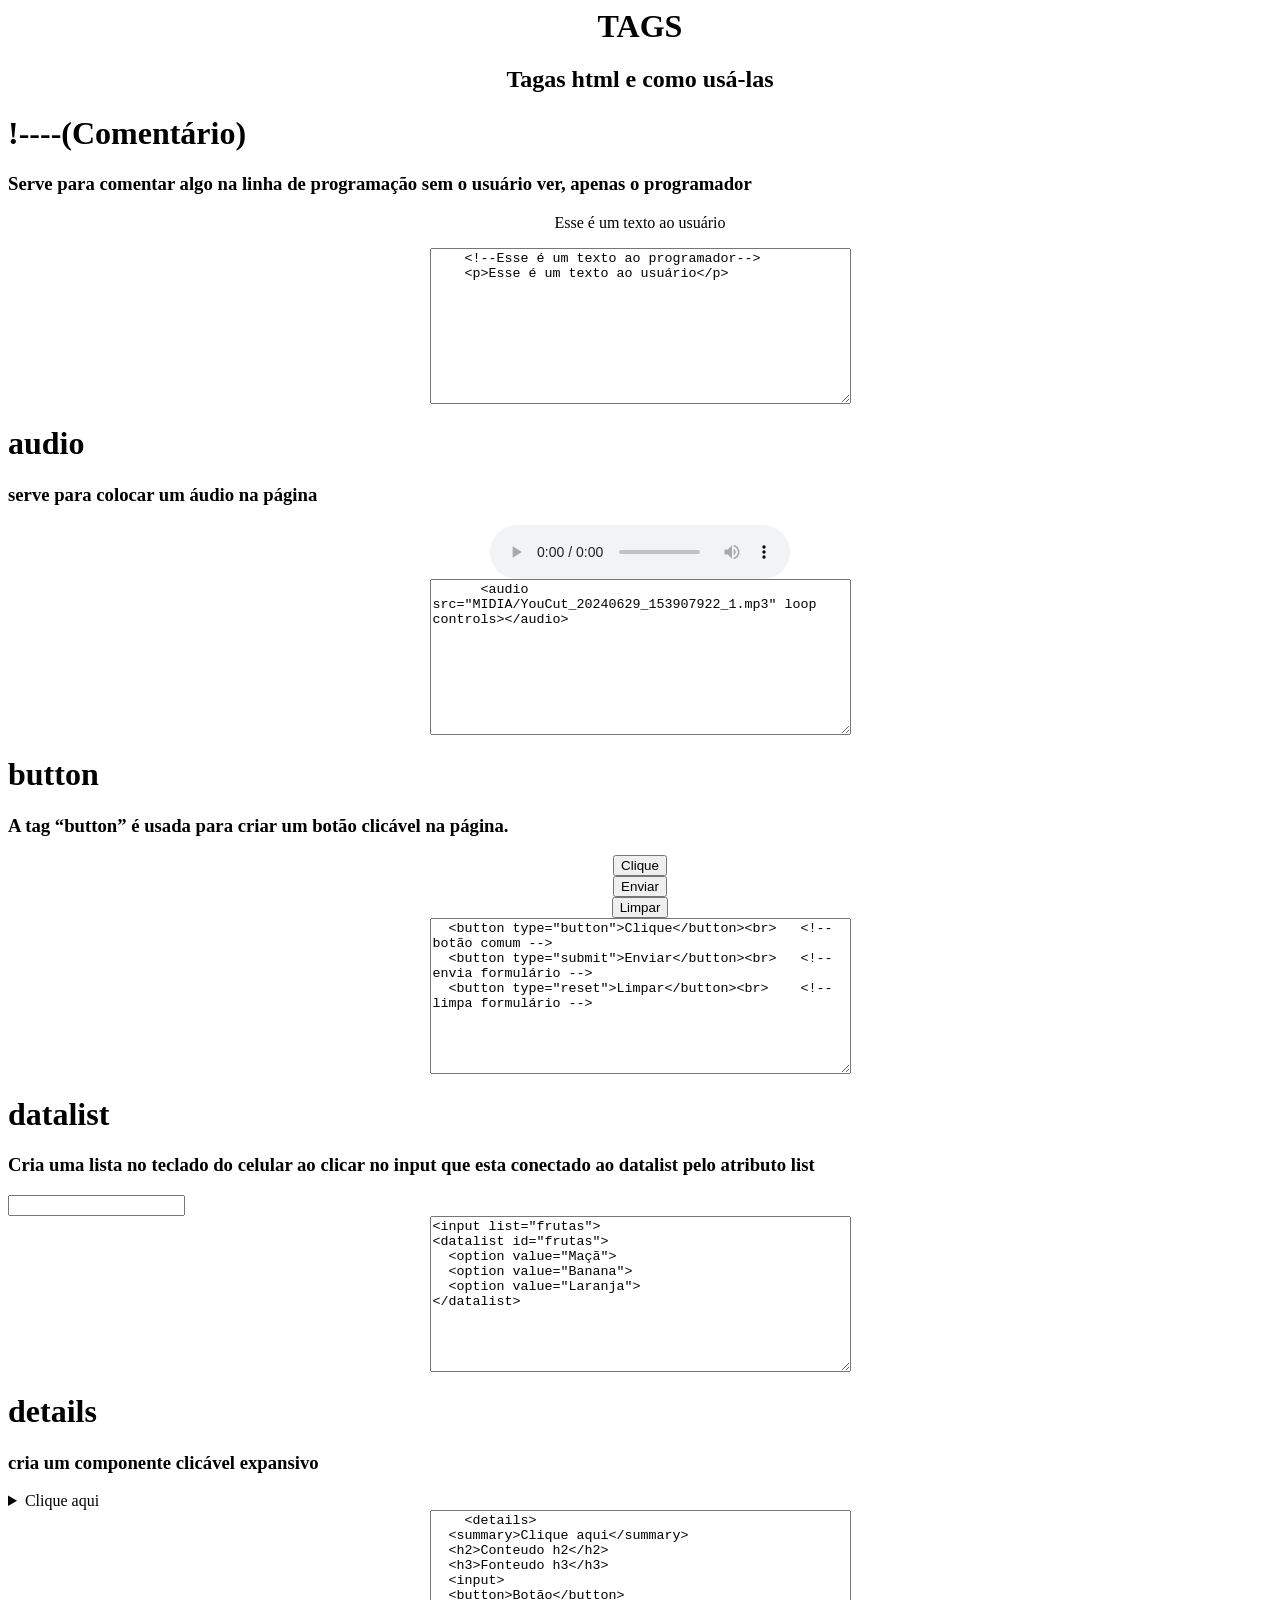
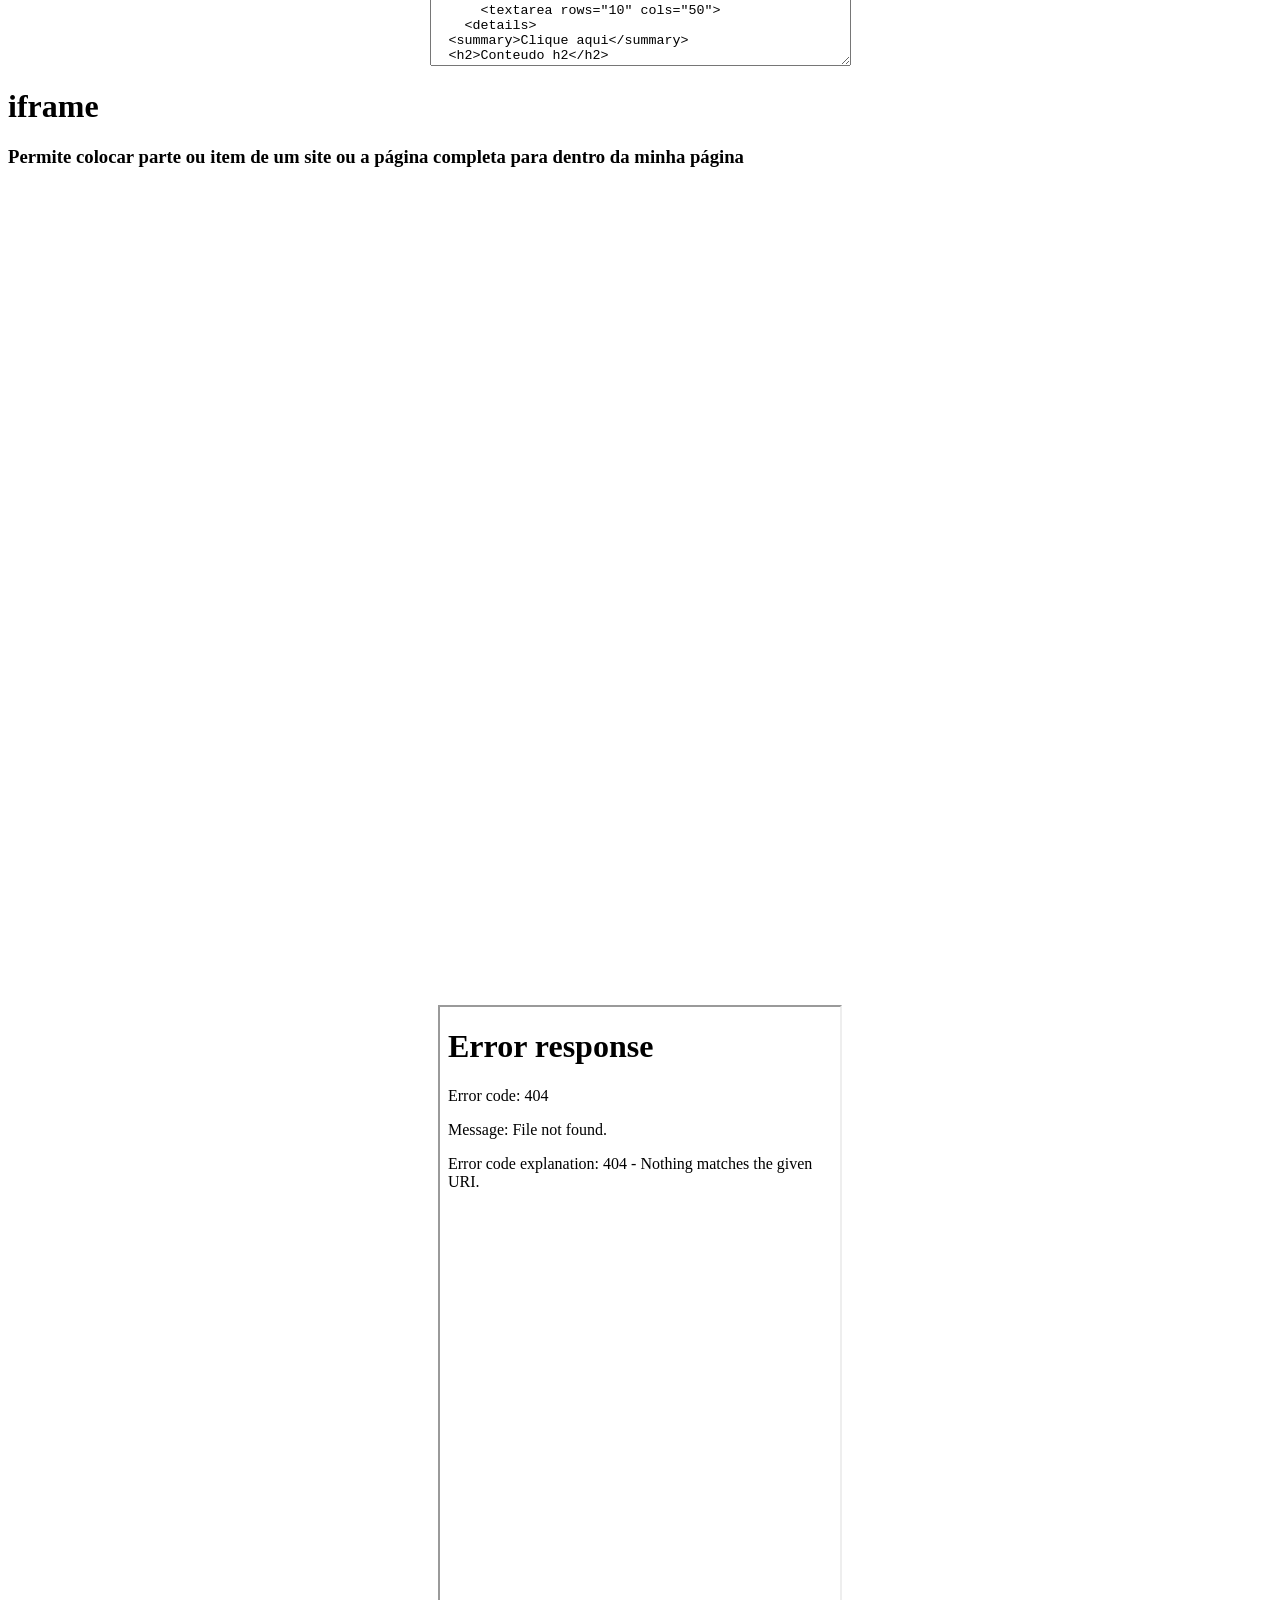
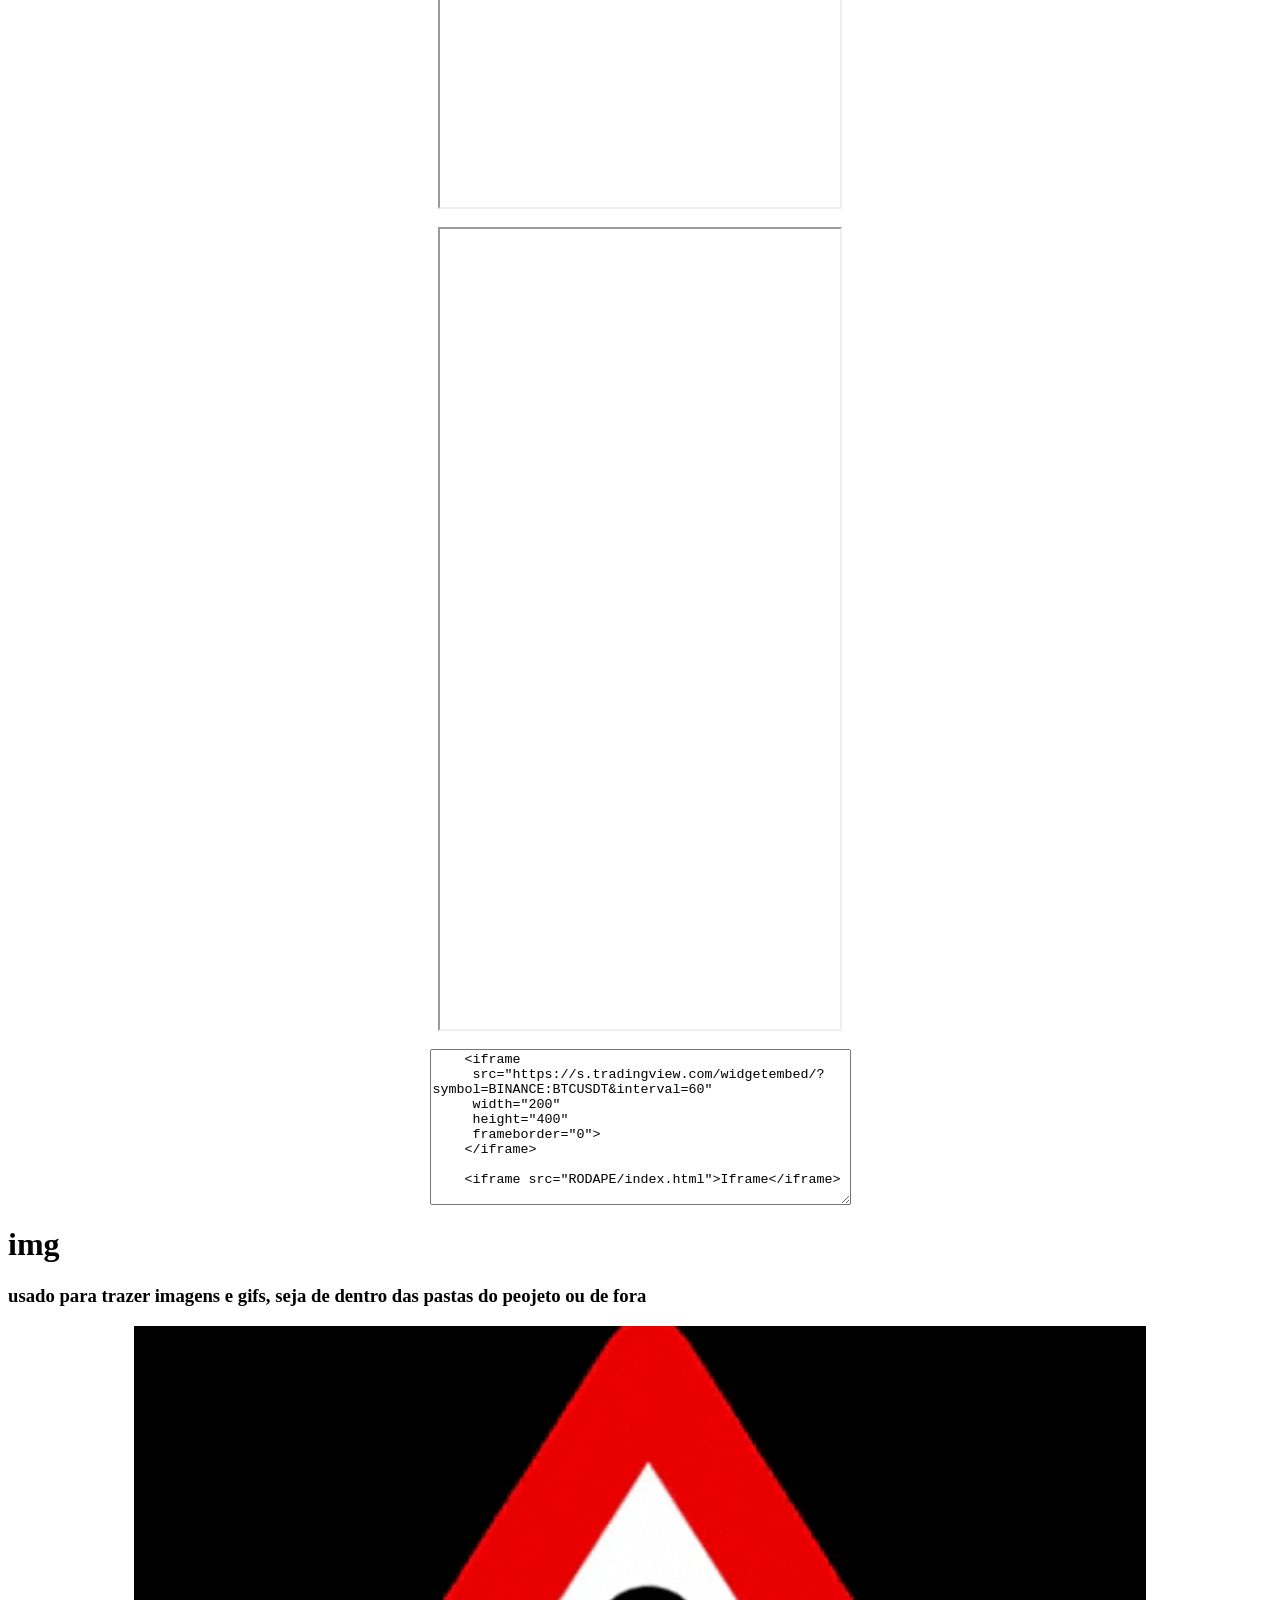
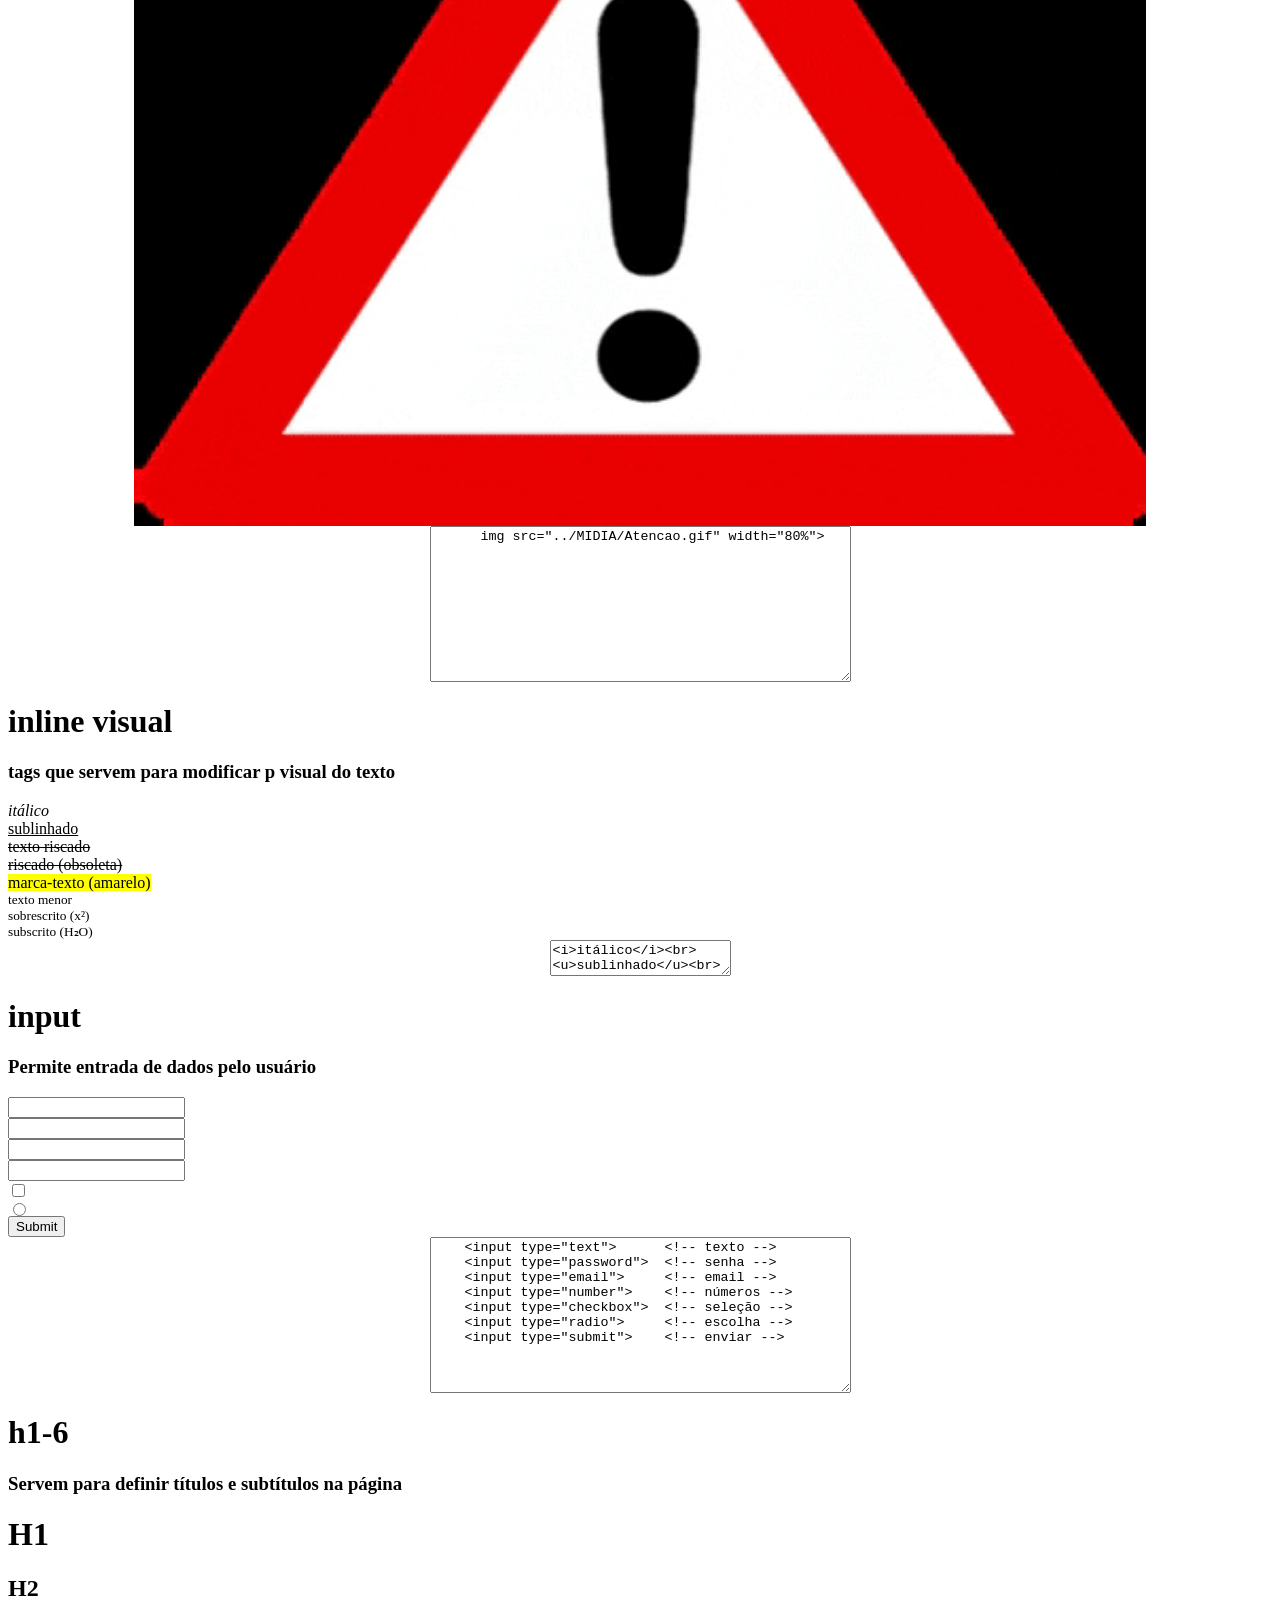
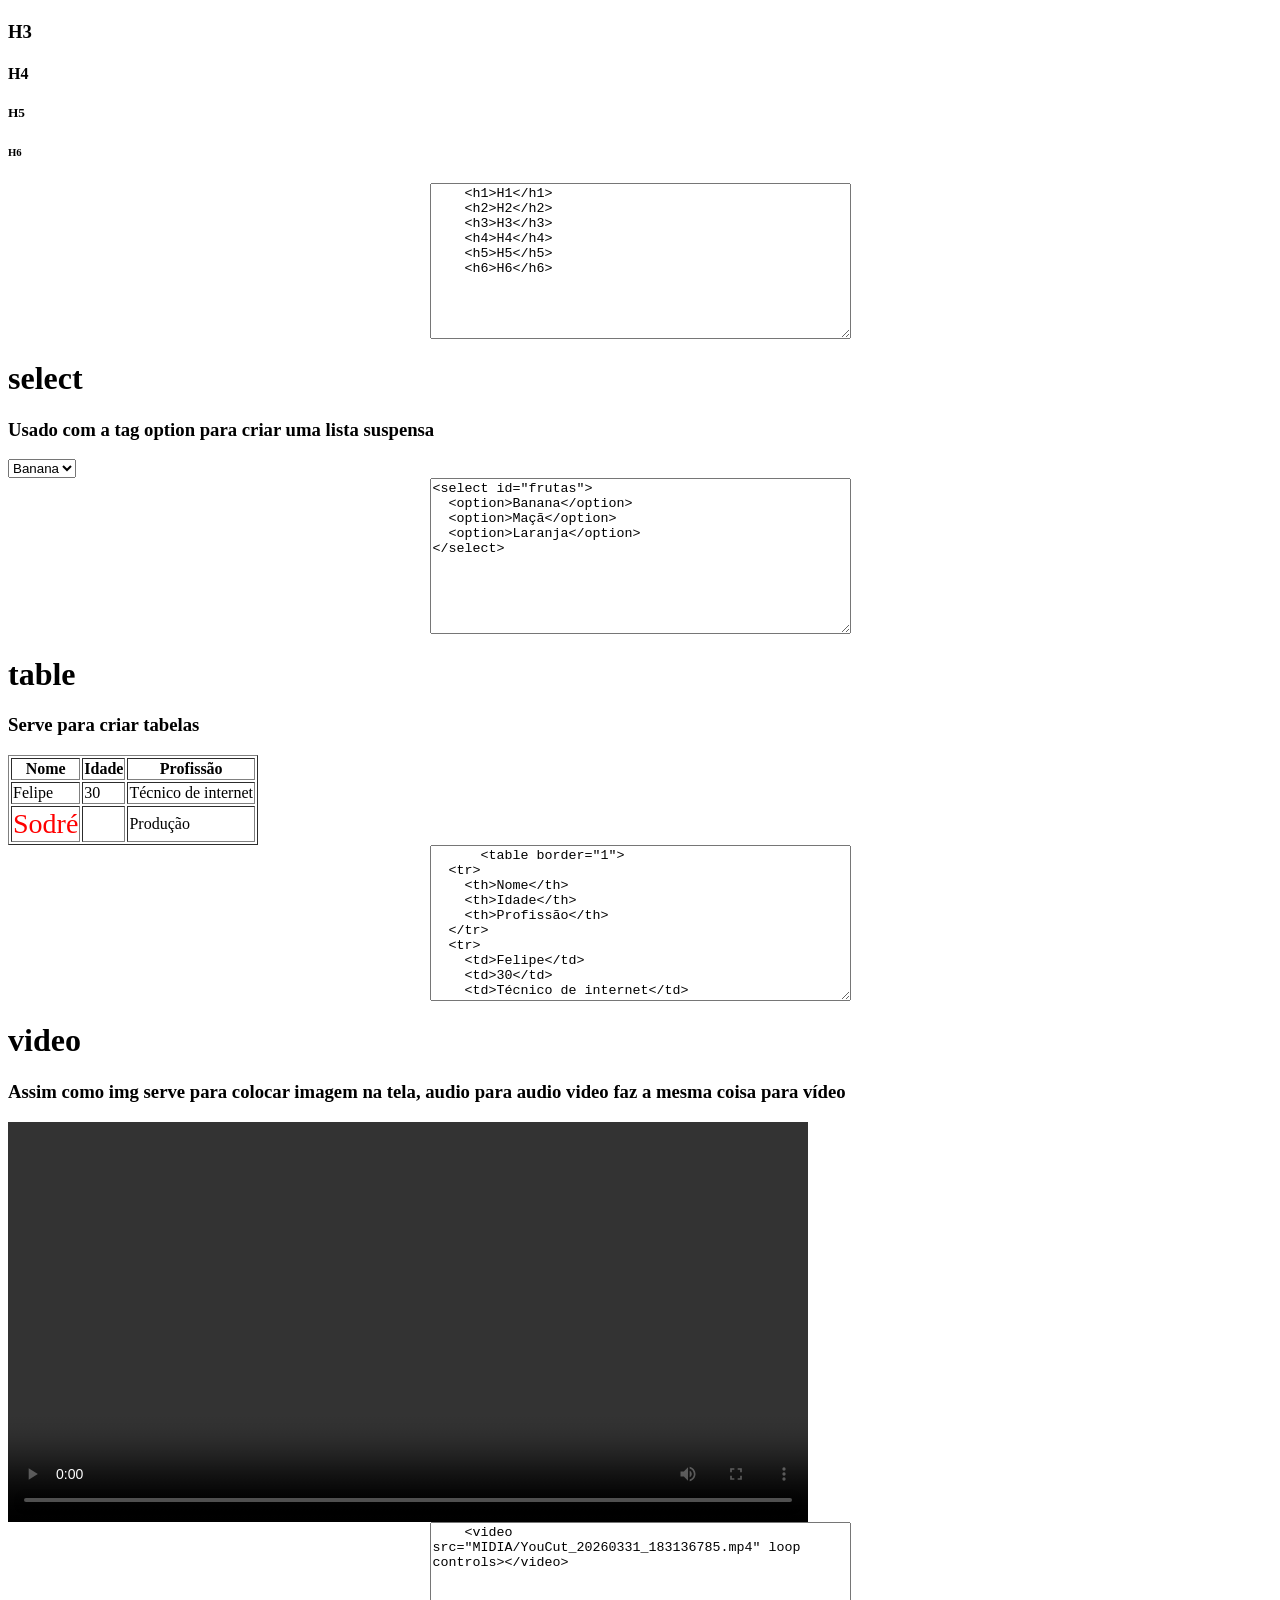
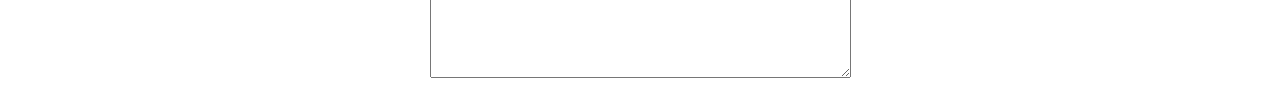
==== commit ede94088: "Update HTML.html" ====
--- a/PROGRAMACAO/HTML.html
+++ b/PROGRAMACAO/HTML.html
@@ -218,6 +218,7 @@
 
 
   <h1>table</h1>
+  <h3>Serve para criar tabelas</h3>
   <table border="1">
   <tr>
     <th>Nome</th>
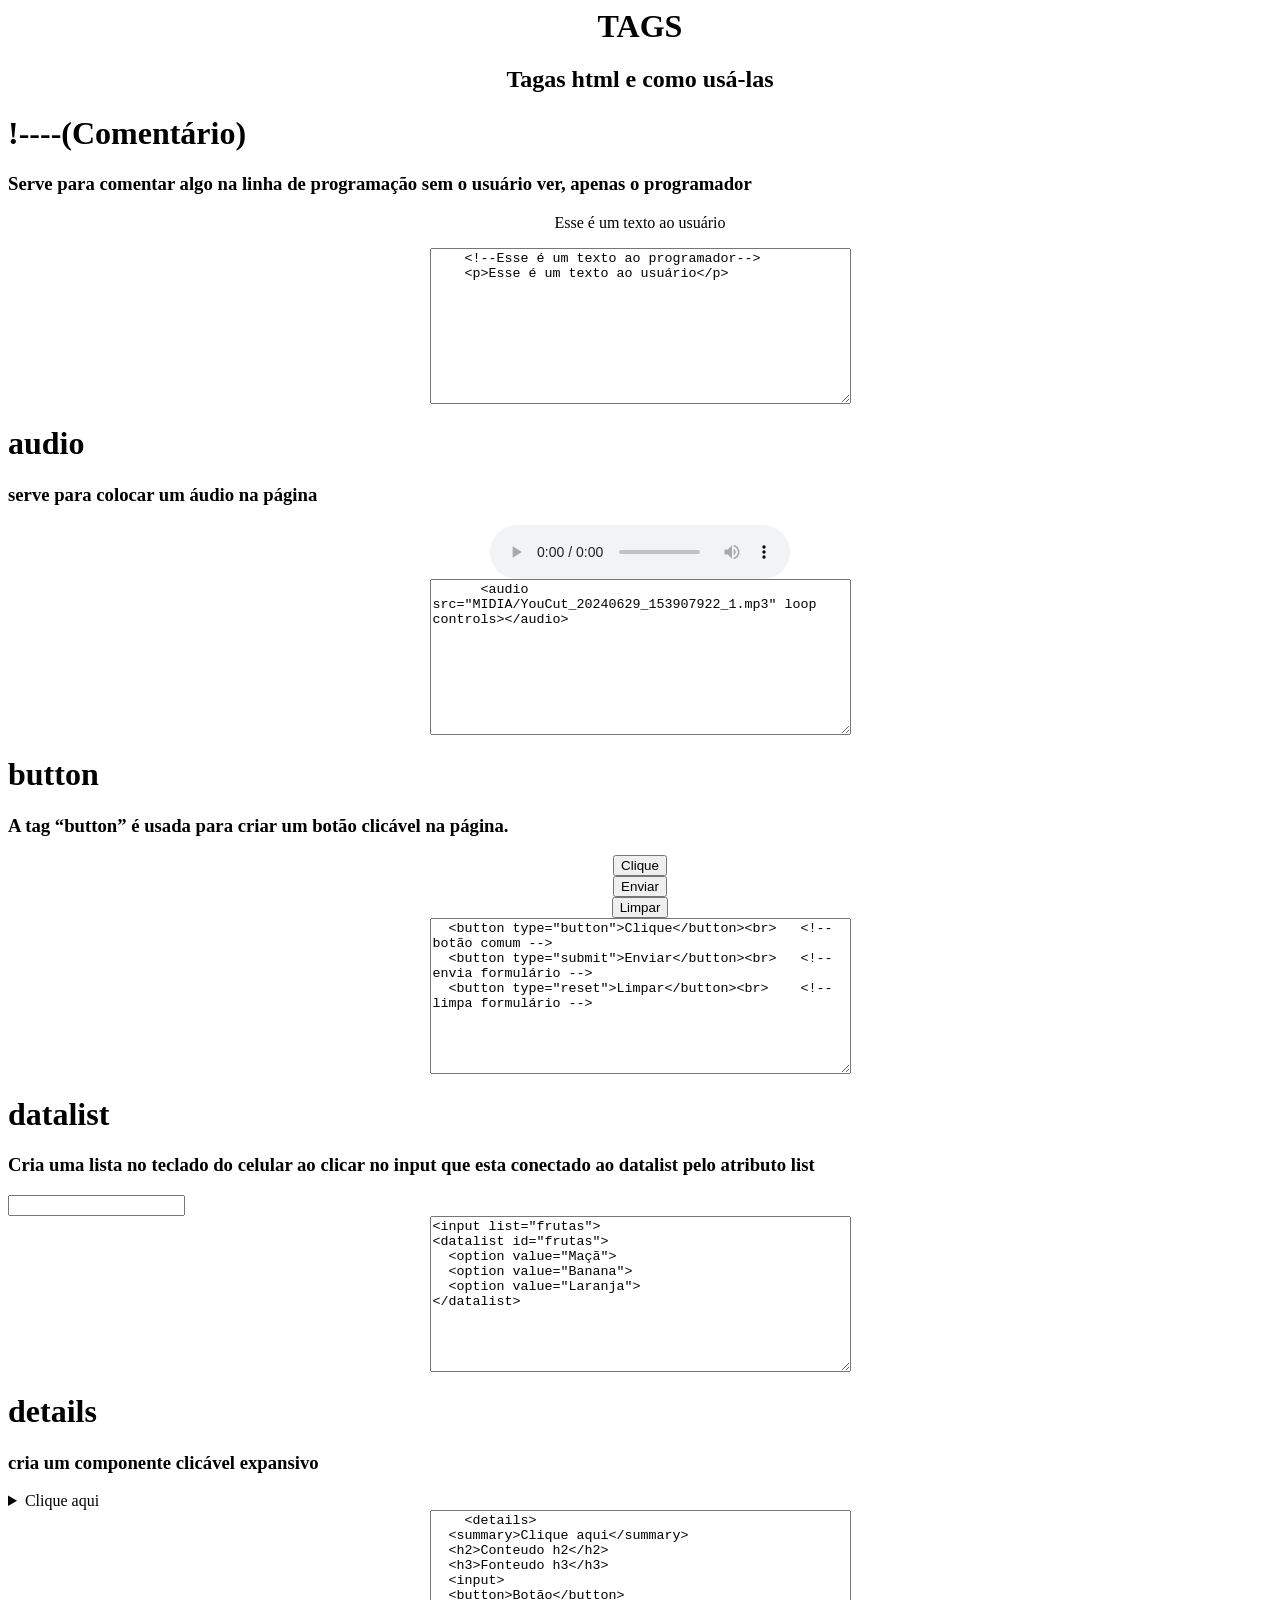
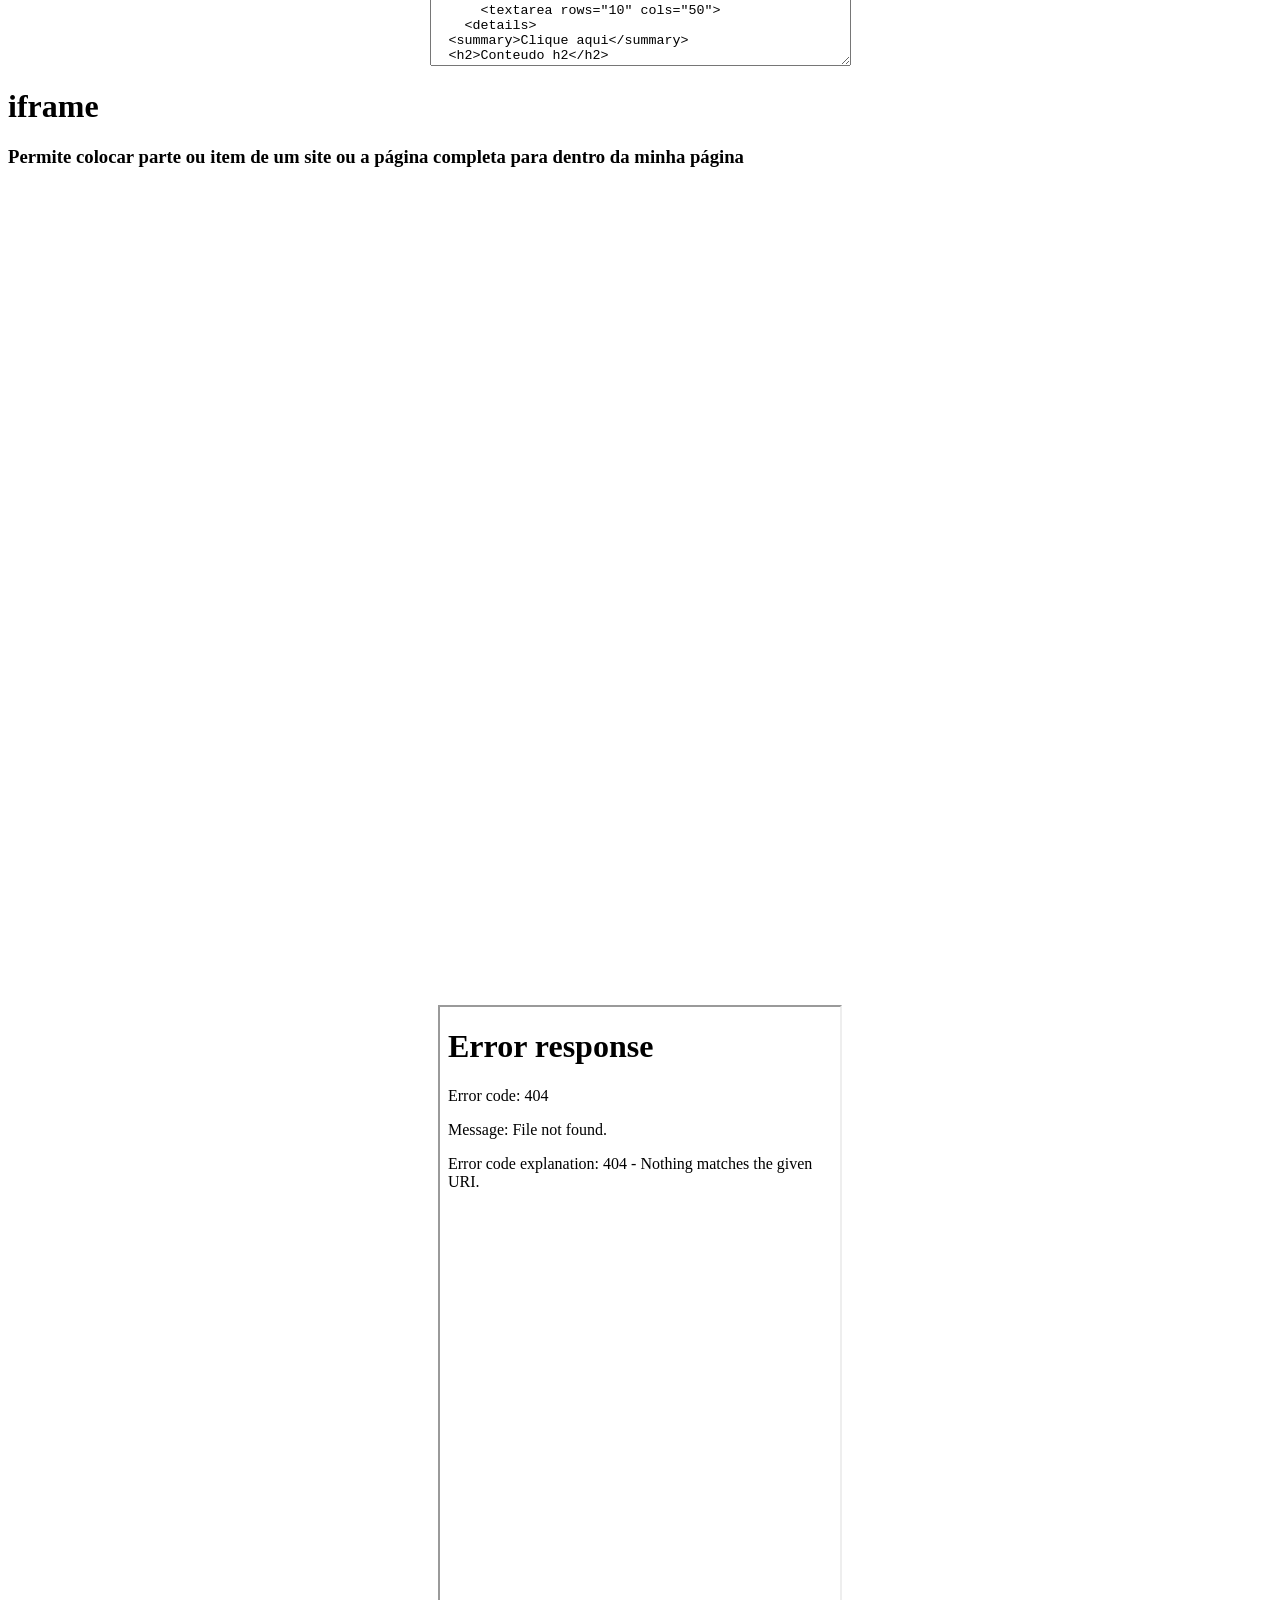
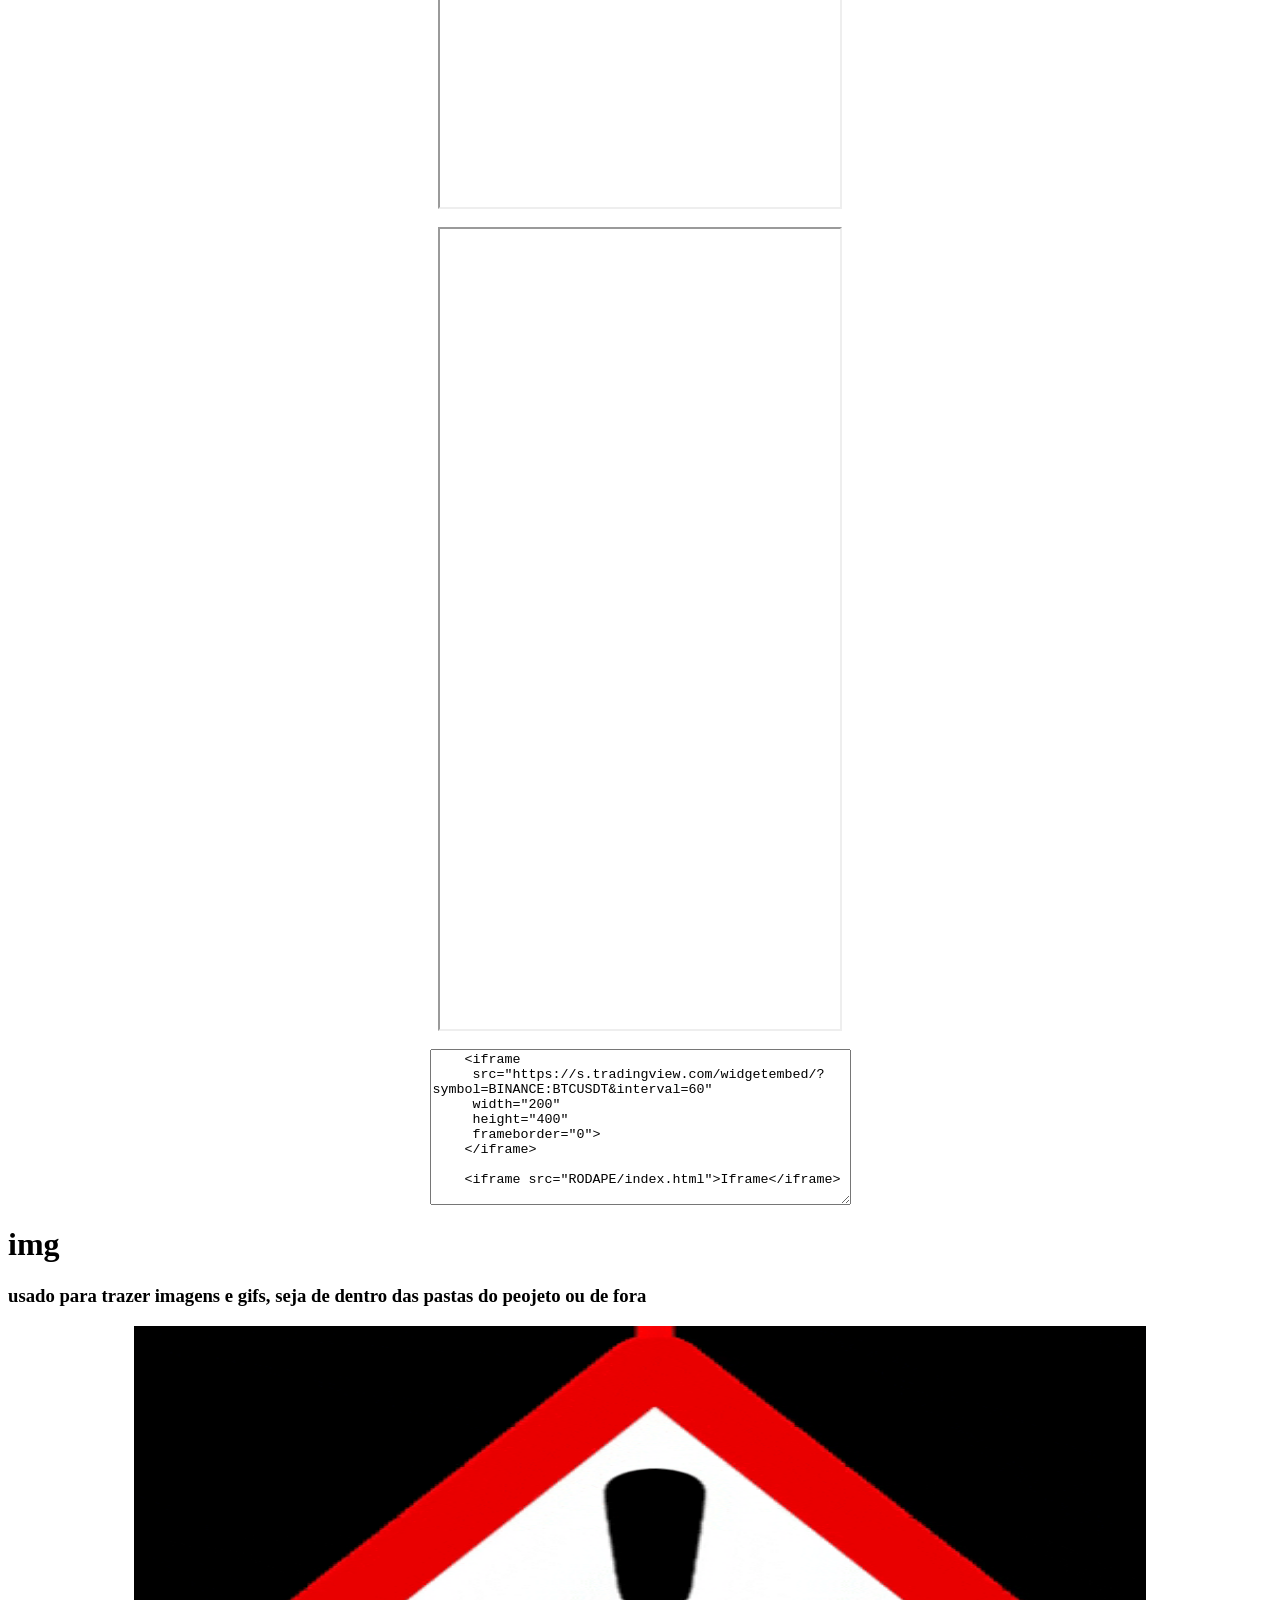
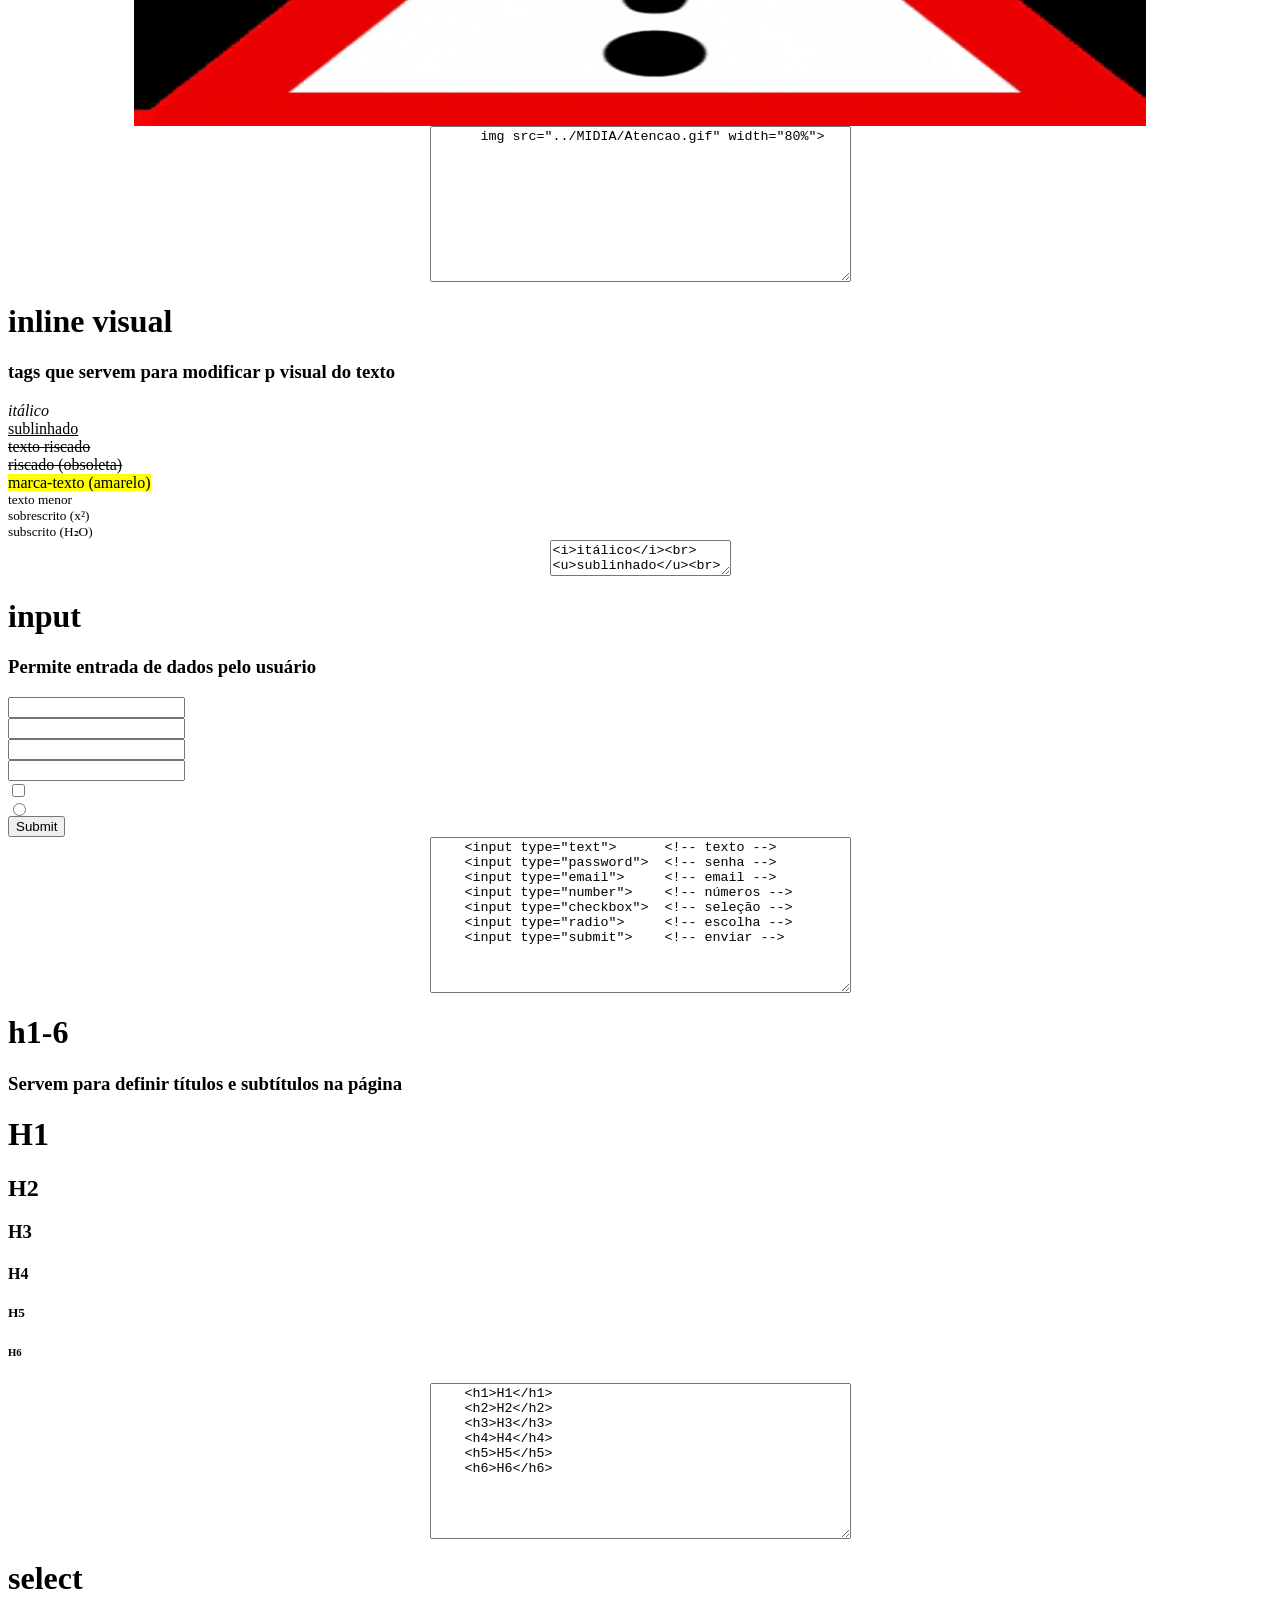
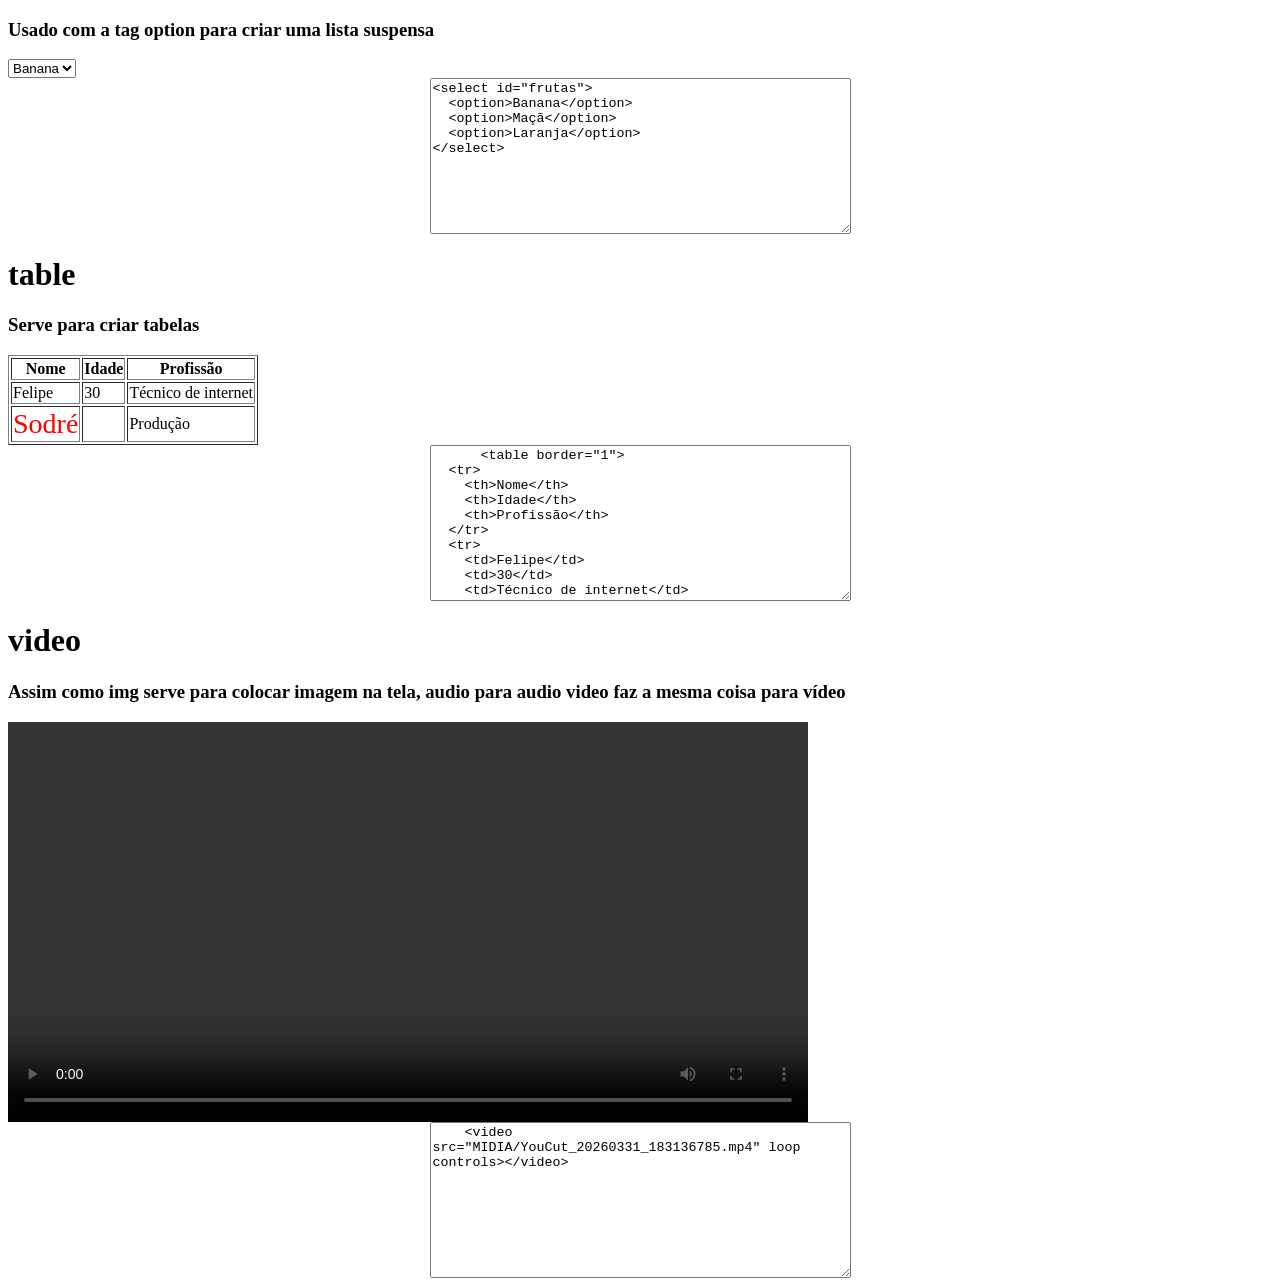
==== commit c42db4f2: "Update HTML.html" ====
--- a/PROGRAMACAO/HTML.html
+++ b/PROGRAMACAO/HTML.html
@@ -128,11 +128,11 @@
 <h1>img</h1>
 <h3>usado para trazer imagens e gifs, seja de dentro das pastas do peojeto ou de fora</h3>
 <center>
-  <img src="../MIDIA/Atencao.gif" width="80%" height="800">
+  <img src="../MIDIA/Atencao.gif" width="80%" height="400">
   <textarea rows="10" cols="50">
       img src="../MIDIA/Atencao.gif" width="80%">
   </textarea>
-  </center>
+</center>
 
   
 <h1>inline visual</h1>
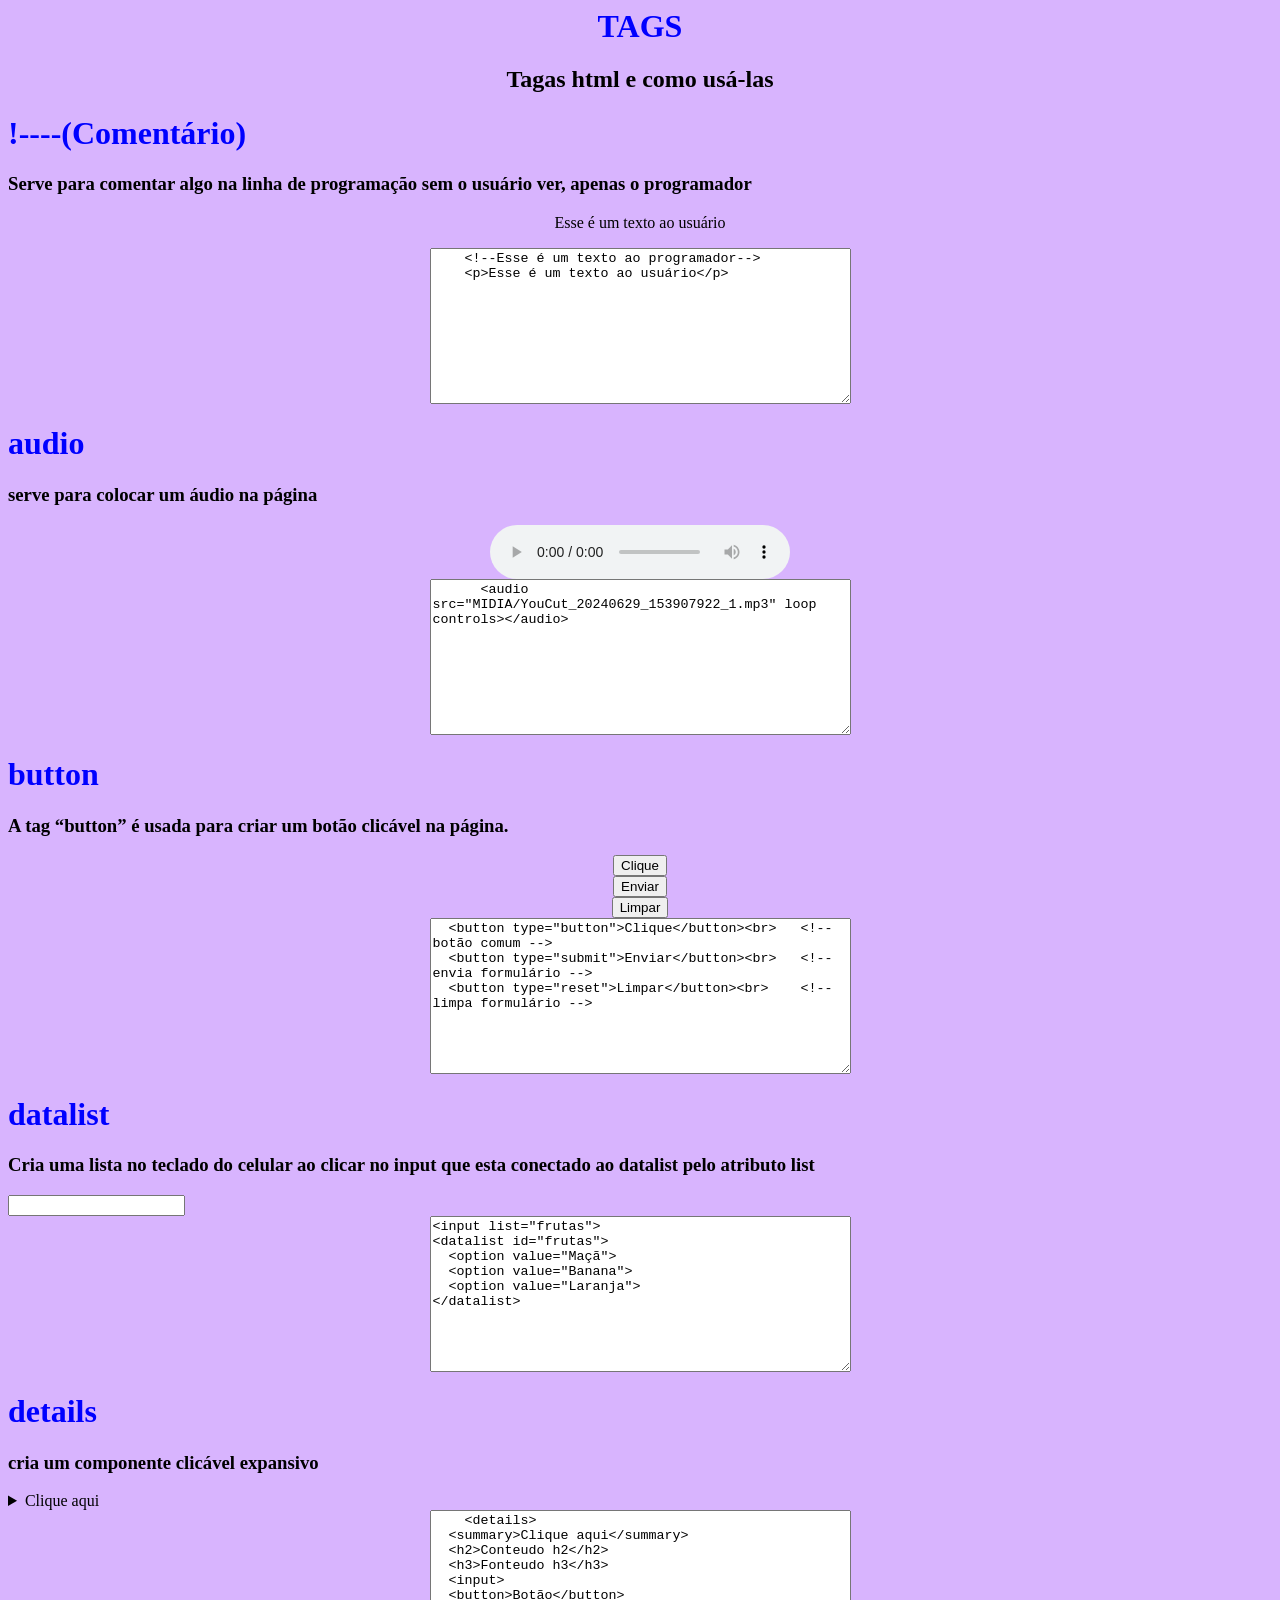
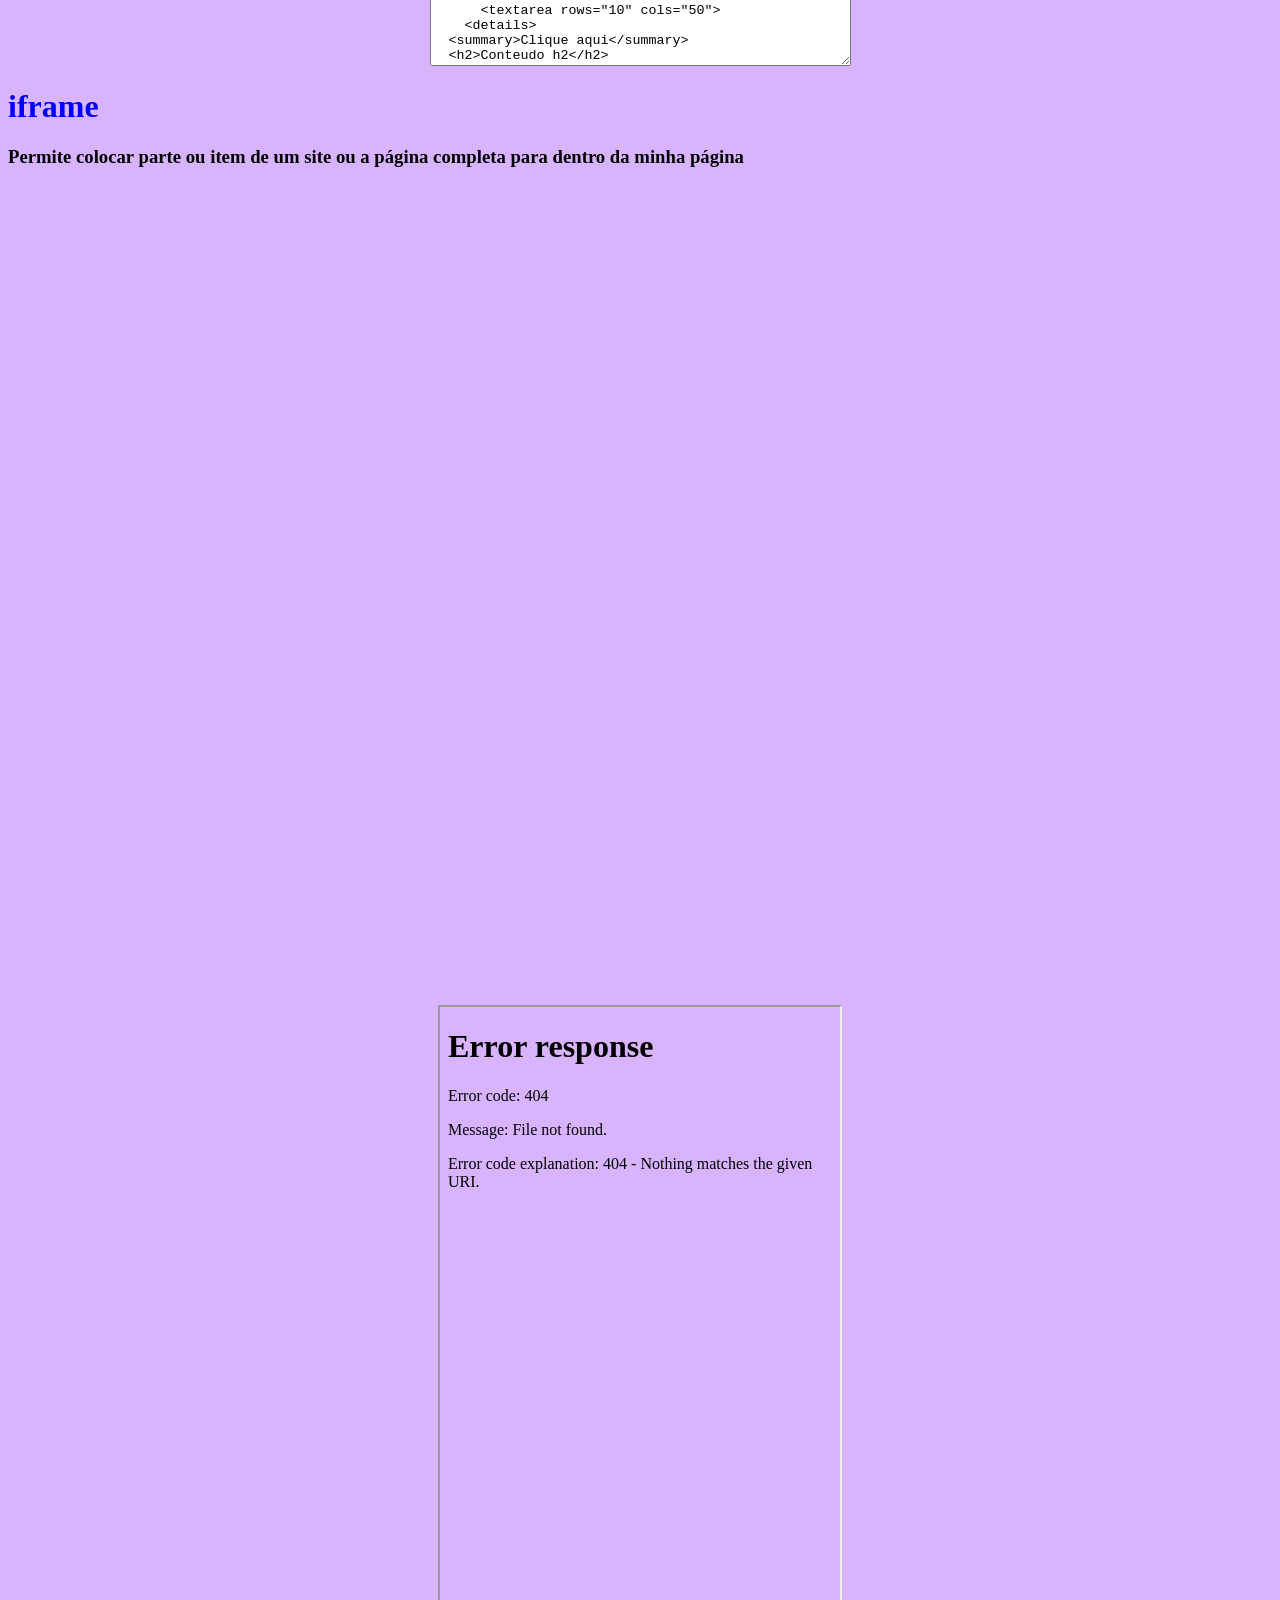
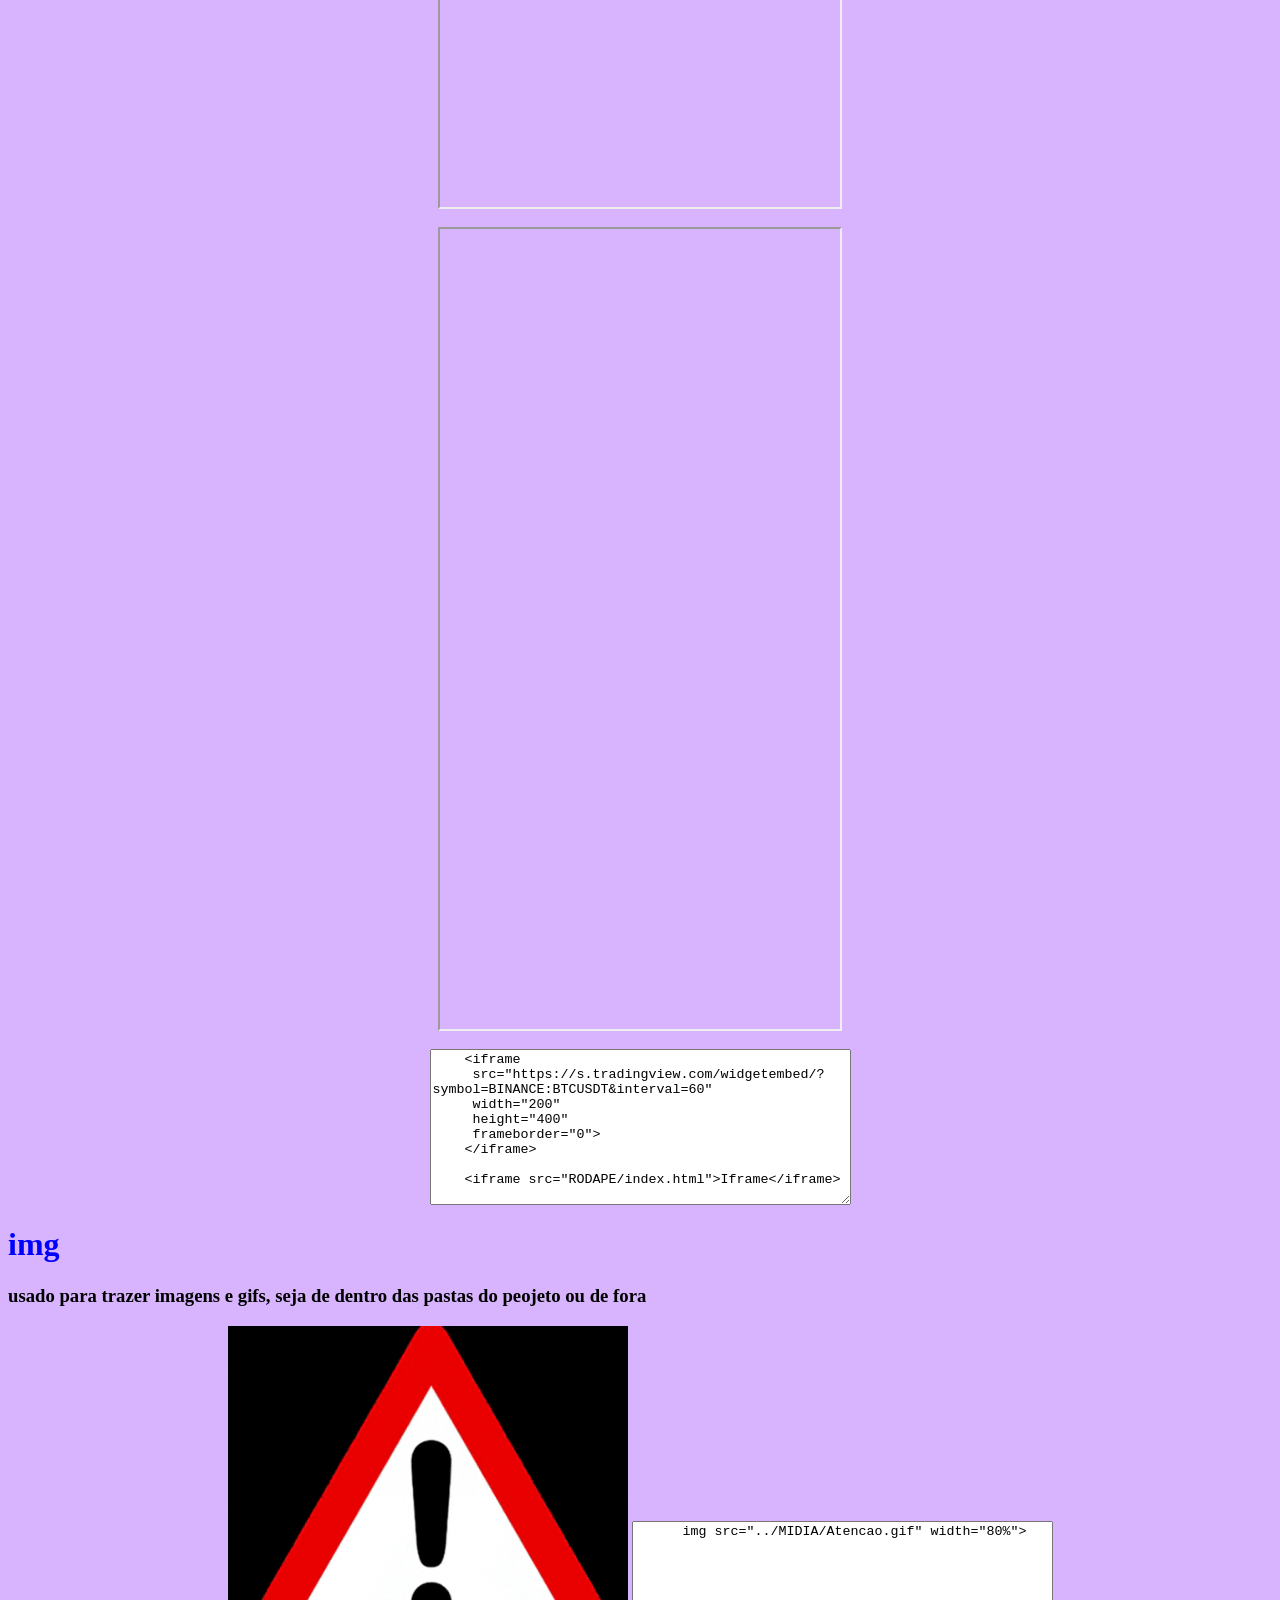
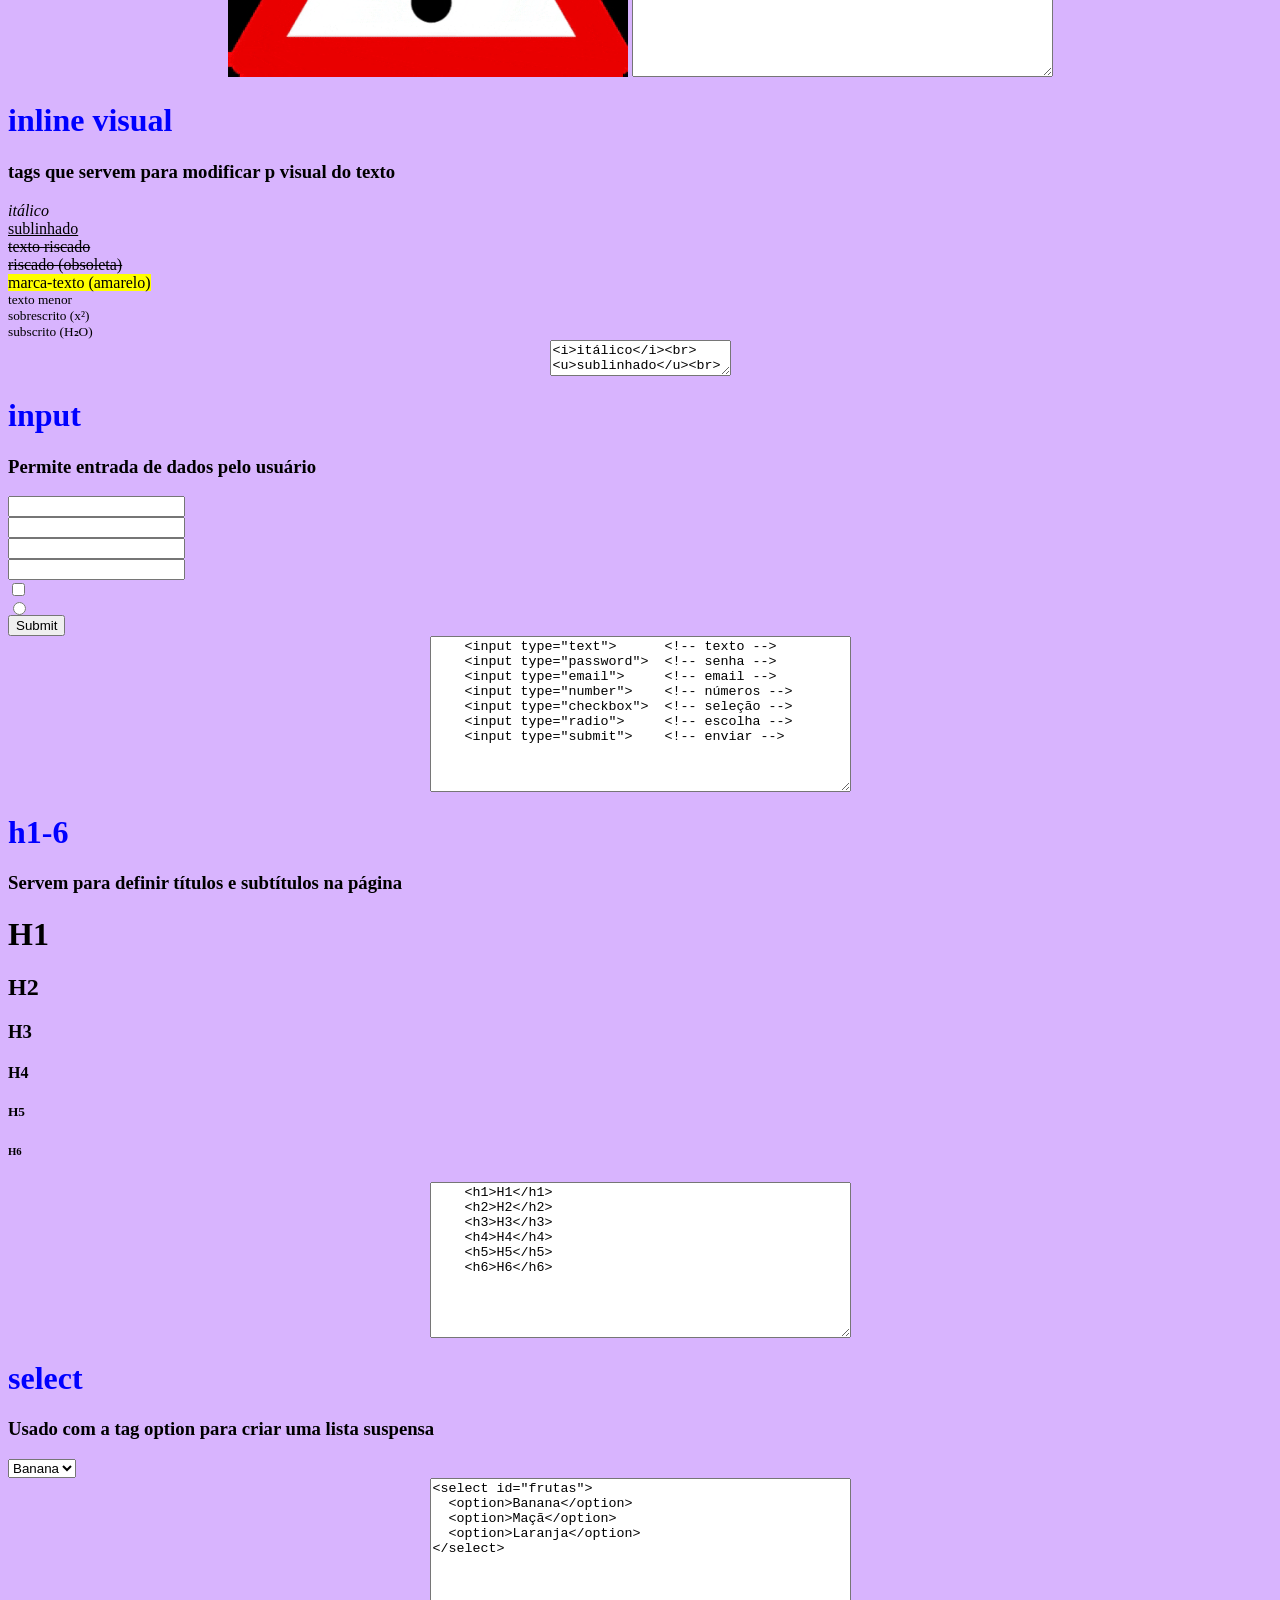
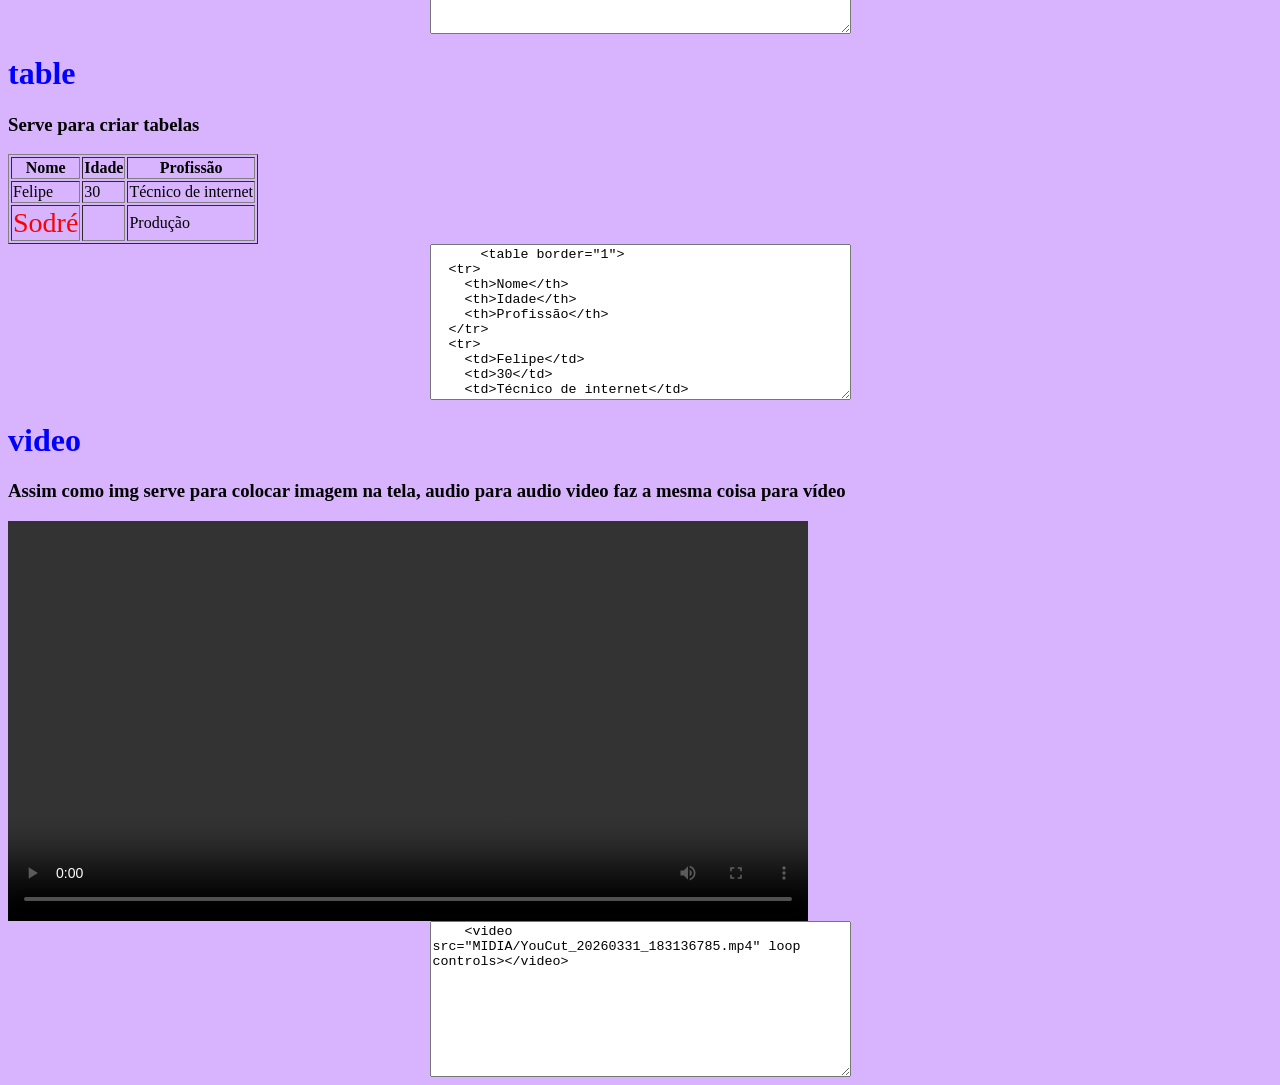
==== commit 414e4ddb: "Update HTML.html" ====
--- a/PROGRAMACAO/HTML.html
+++ b/PROGRAMACAO/HTML.html
@@ -128,7 +128,7 @@
 <h1>img</h1>
 <h3>usado para trazer imagens e gifs, seja de dentro das pastas do peojeto ou de fora</h3>
 <center>
-  <img src="../MIDIA/Atencao.gif" width="80%" height="400">
+  <img src="../MIDIA/Atencao.gif" width="400">
   <textarea rows="10" cols="50">
       img src="../MIDIA/Atencao.gif" width="80%">
   </textarea>
--- a/Geral.css
+++ b/Geral.css
@@ -0,0 +1,52 @@
+.bodyprogramacao
+{
+ background-color: rgb(216, 180, 254); 
+}
+
+body
+{
+ background-color: rgb(255, 220, 180) 
+}
+
+
+botao-de-envio
+{
+  
+}
+
+card
+{
+  
+}
+
+div
+{
+  background-color: blue;
+}
+
+h1
+{
+ color: blue;
+}
+
+
+menu-superior
+{
+  
+}
+
+p 
+{
+ border: "1";
+}
+textarea
+{
+  height:"600"
+  width:"400"
+}
+
+topco
+{
+  background-color: white;
+}
+
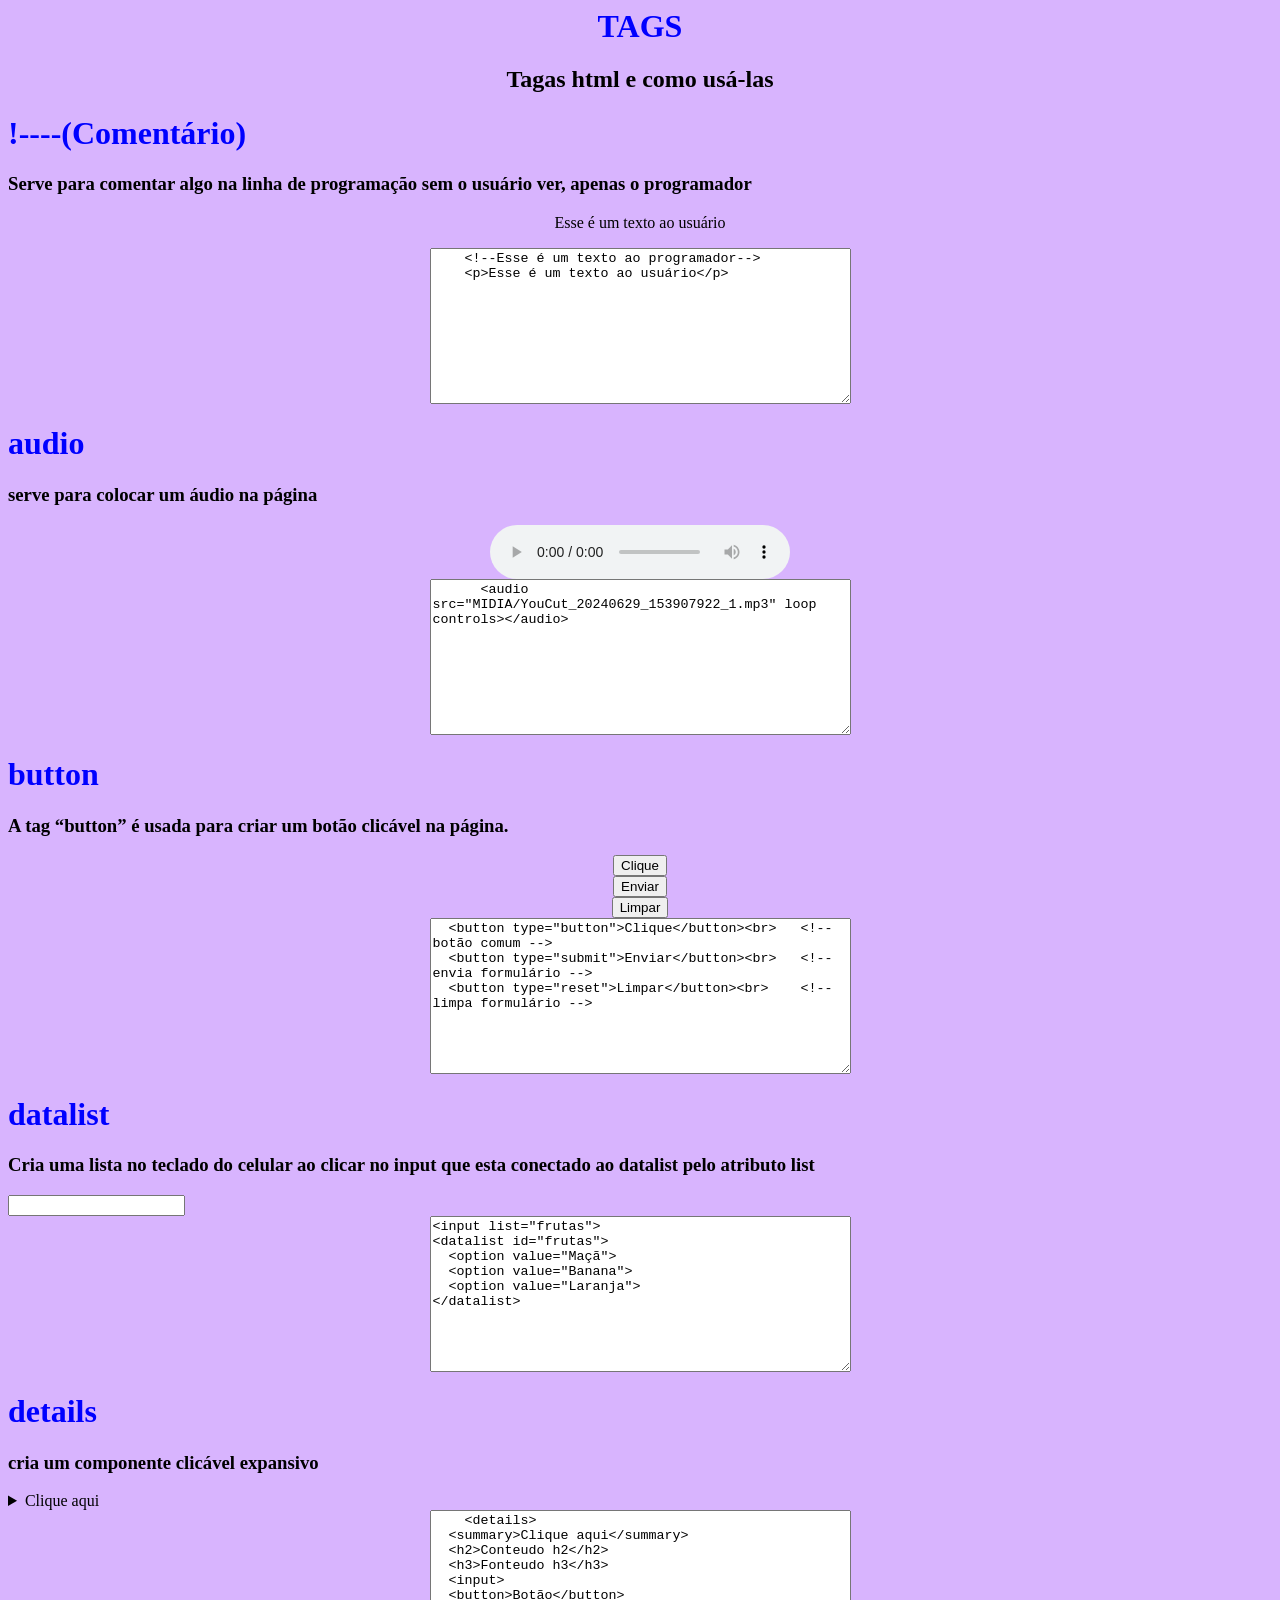
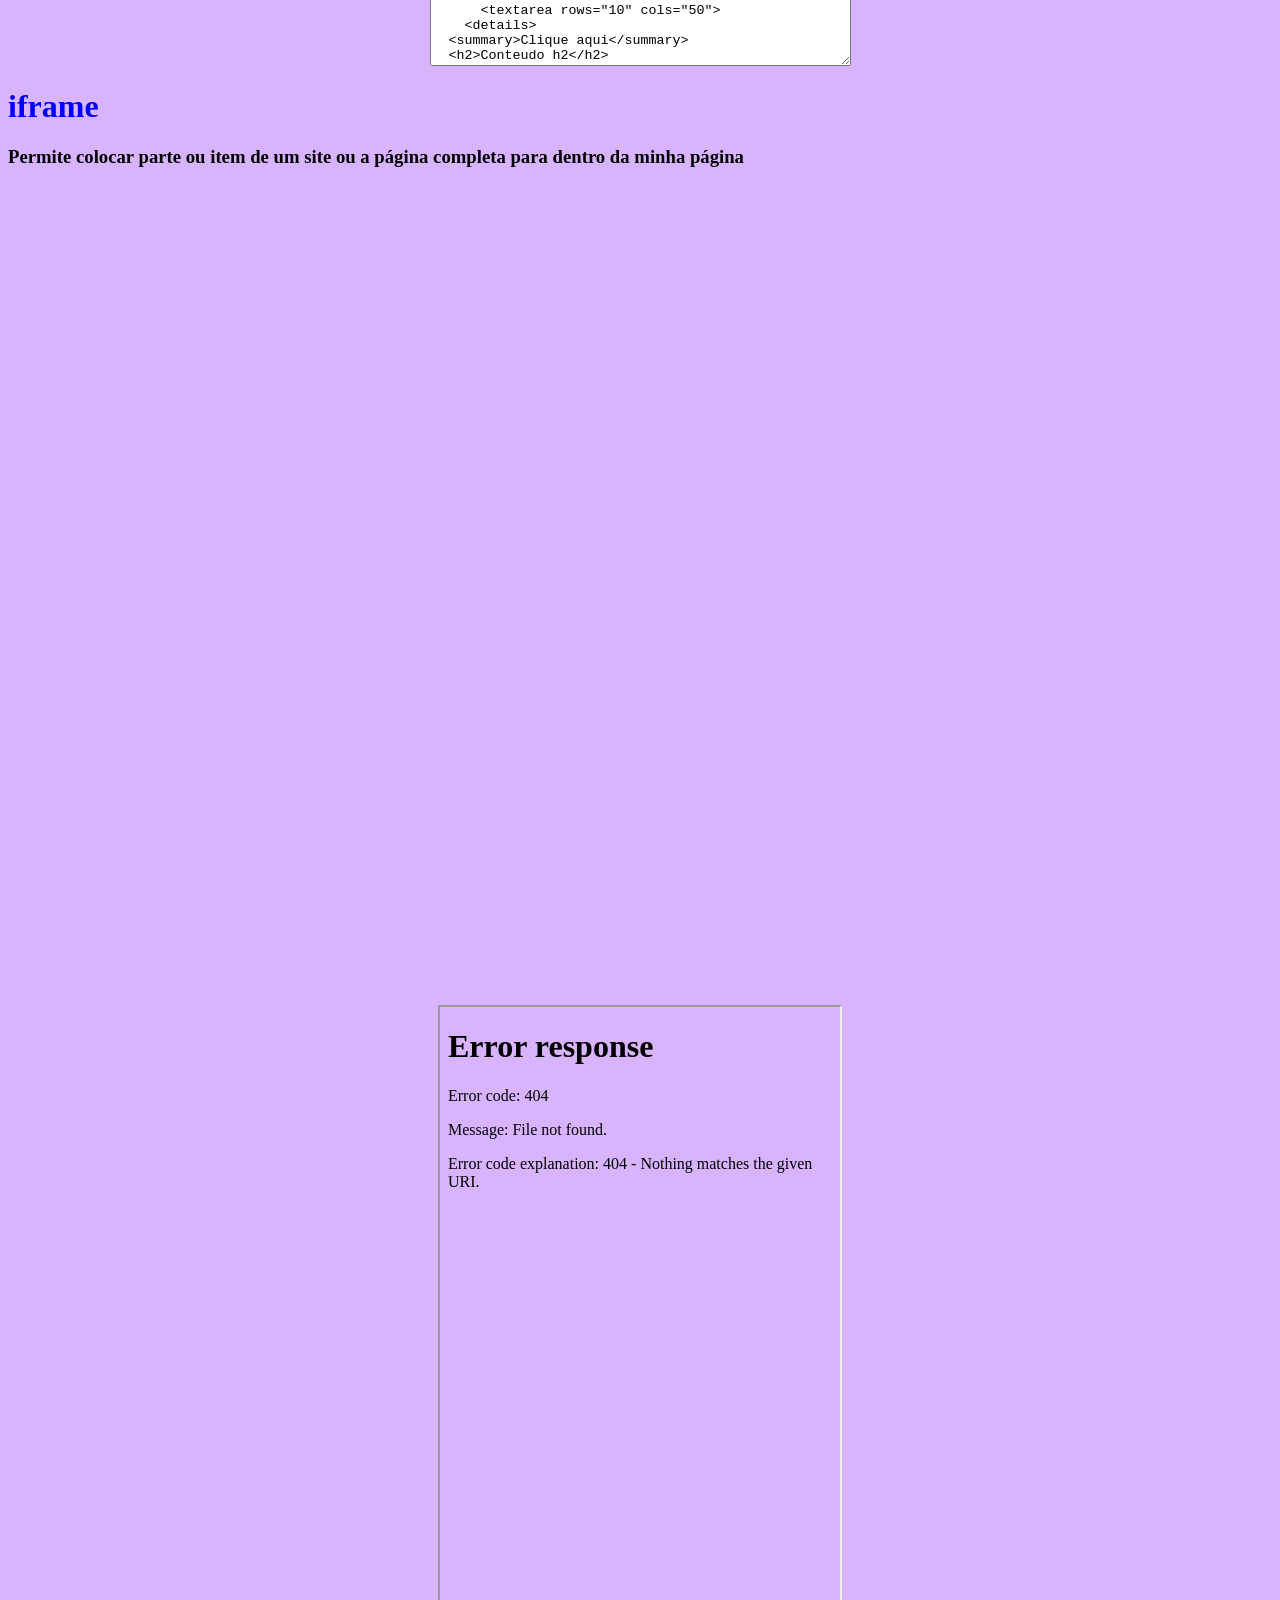
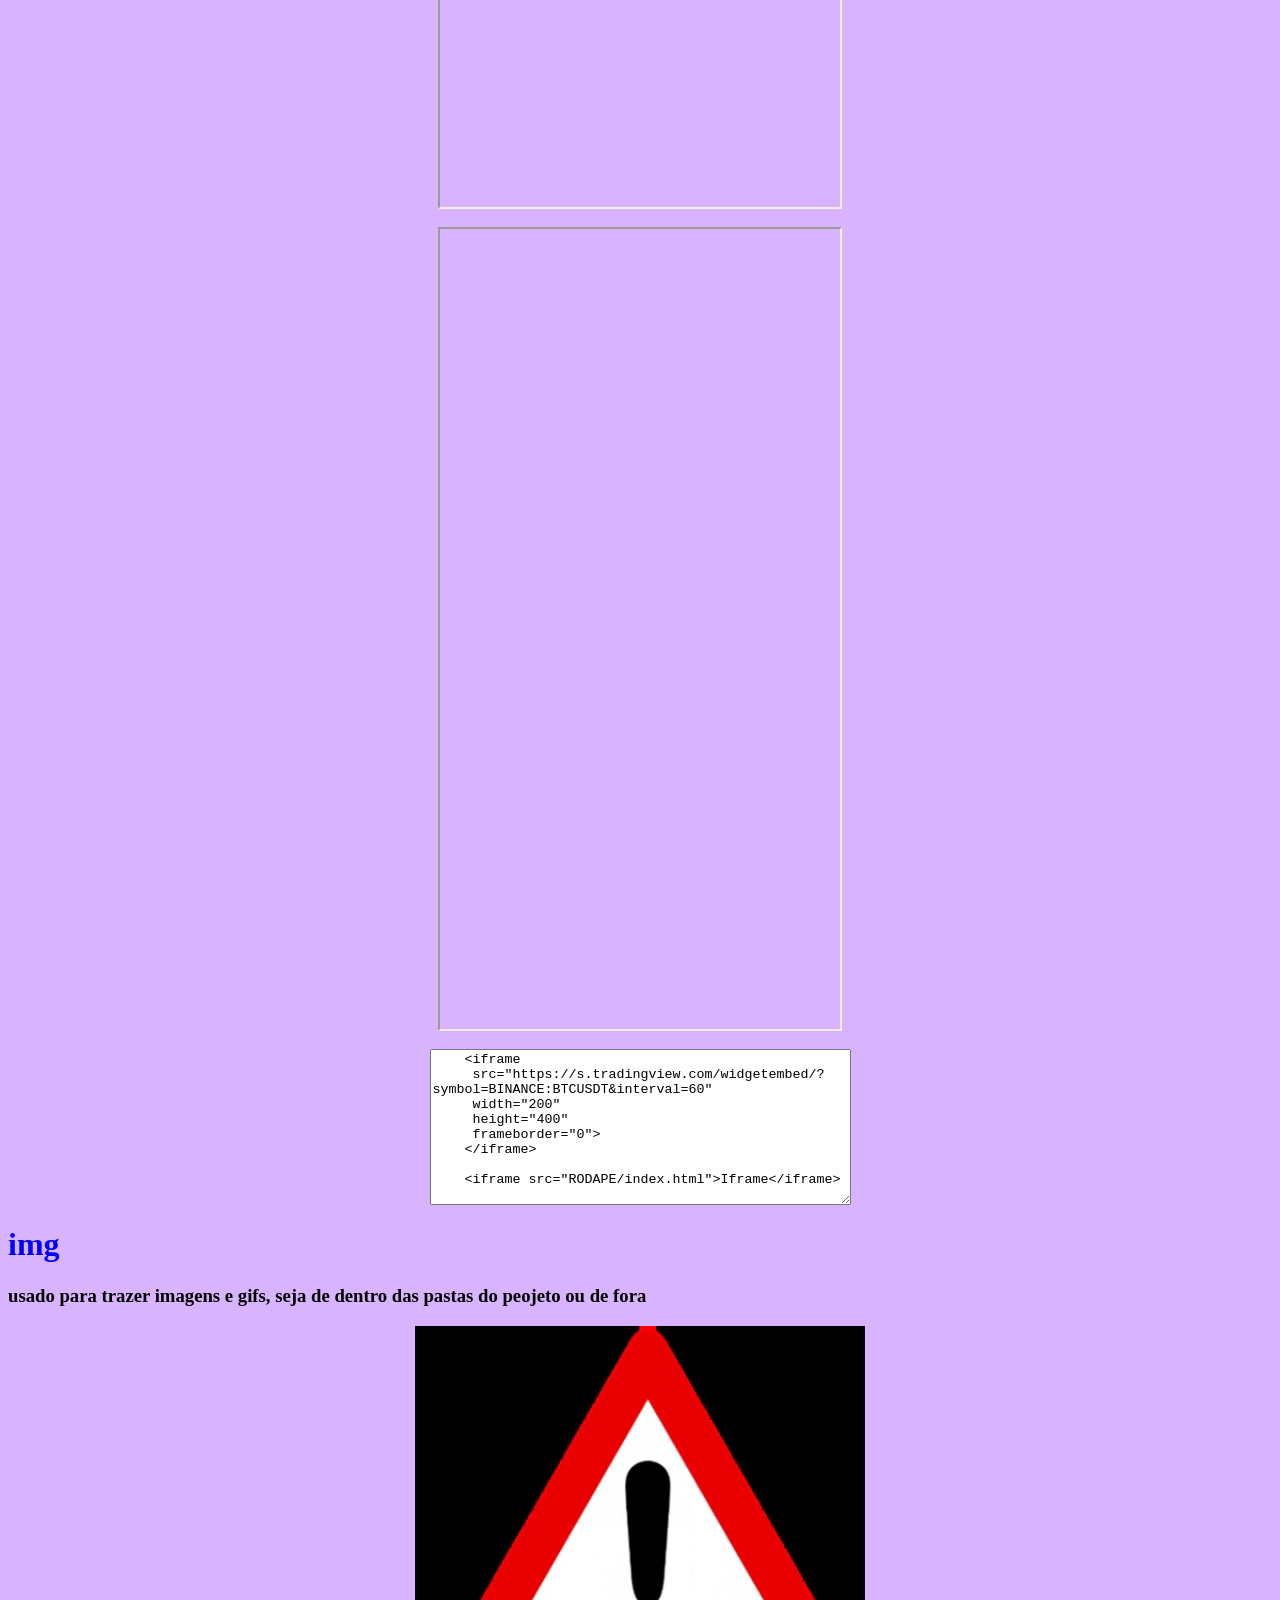
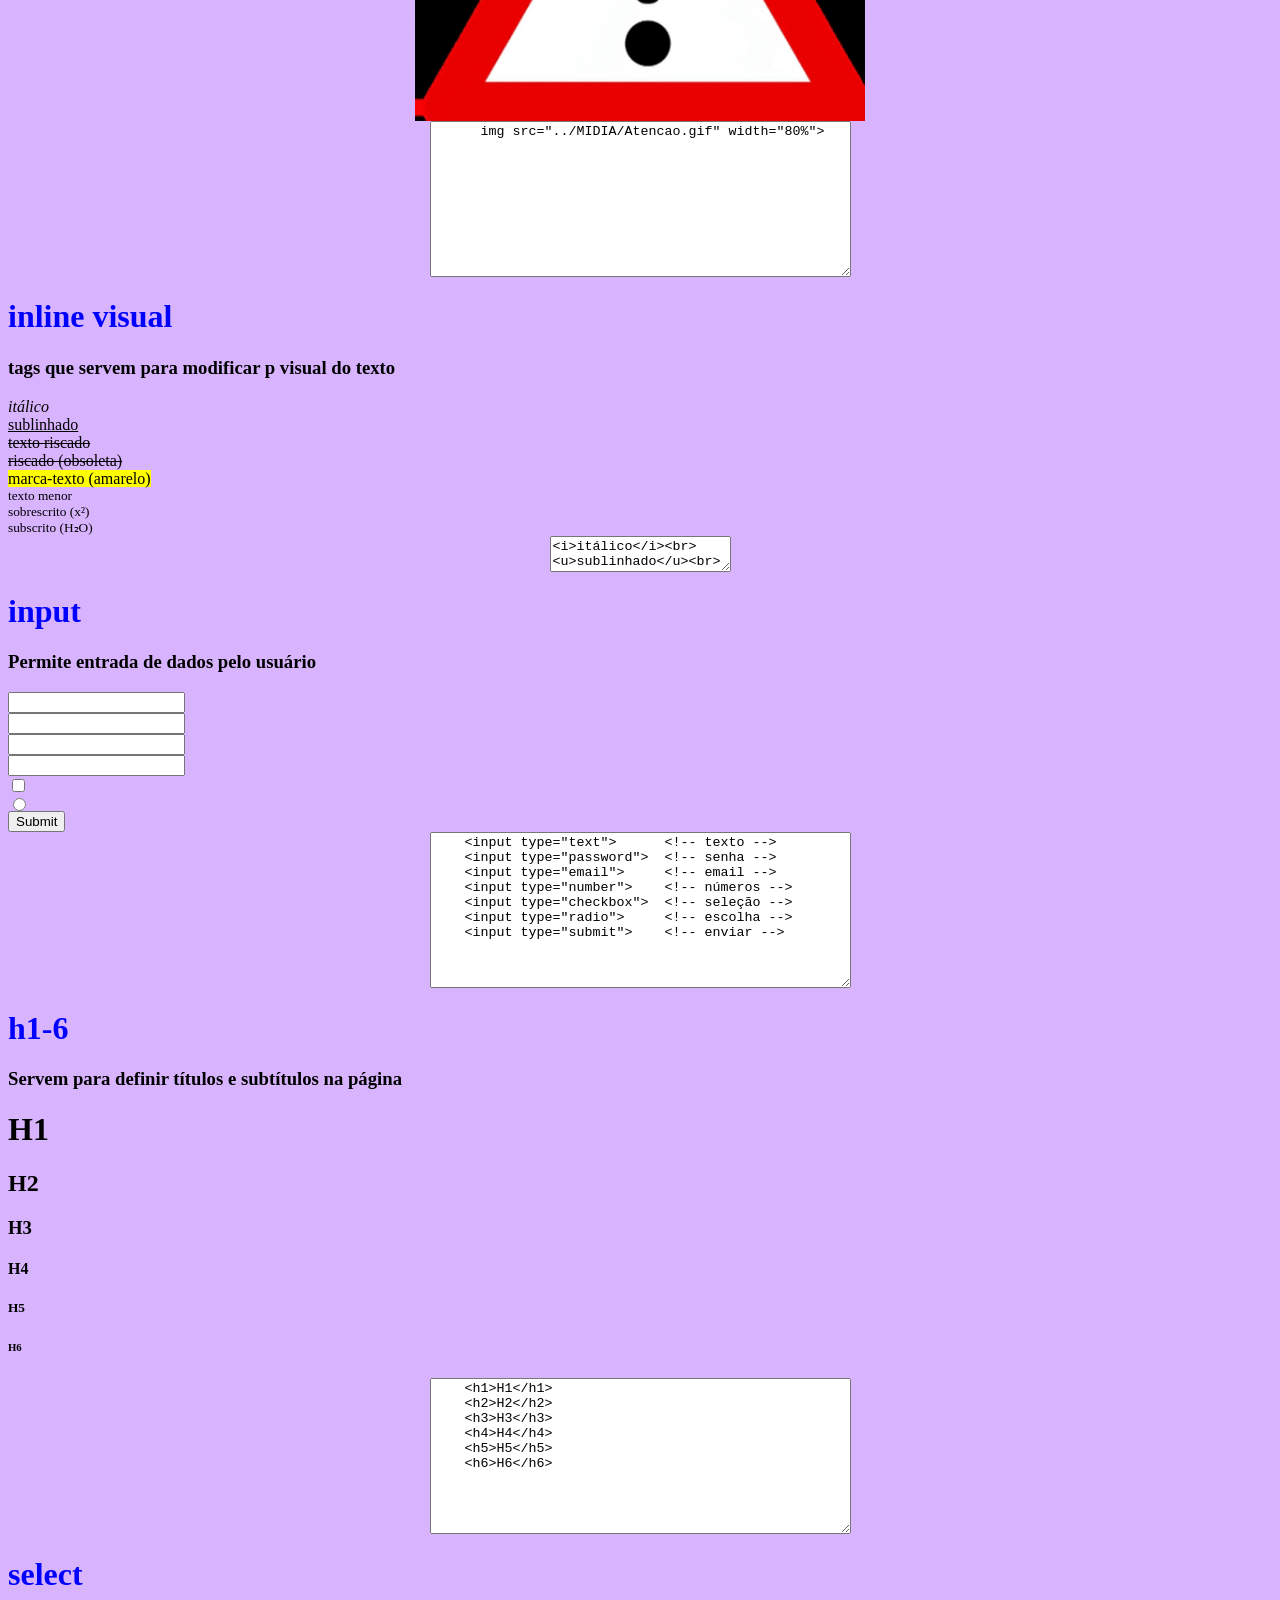
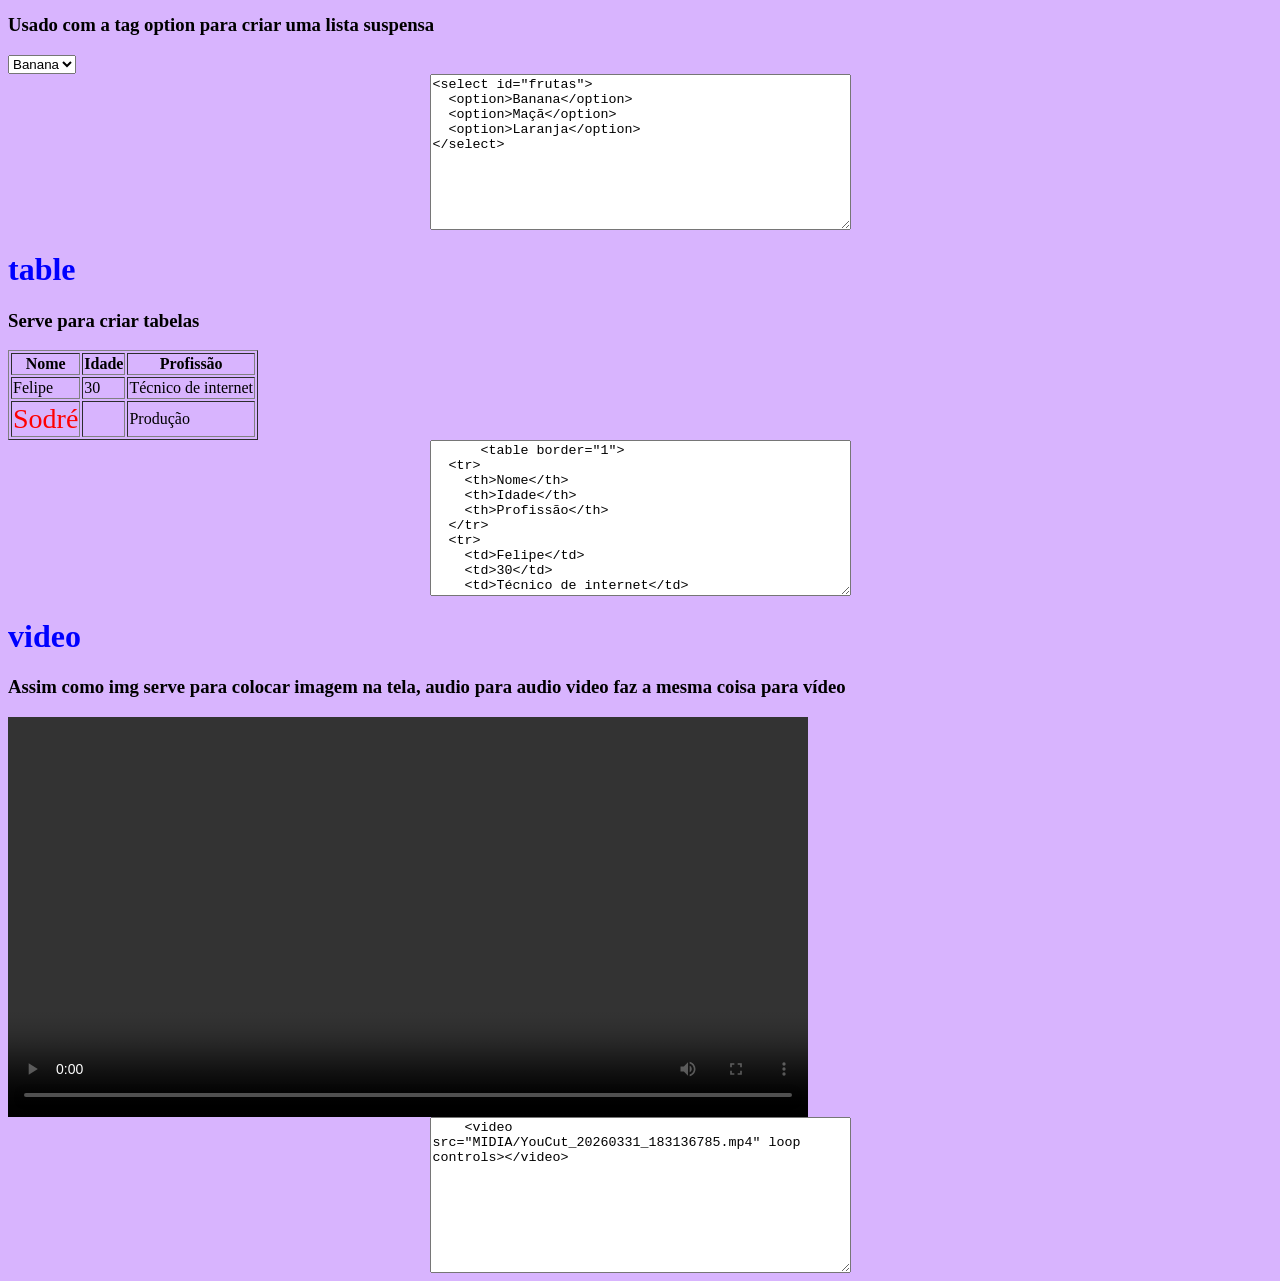
==== commit 25828c1f: "Update HTML.html" ====
--- a/PROGRAMACAO/HTML.html
+++ b/PROGRAMACAO/HTML.html
@@ -128,7 +128,7 @@
 <h1>img</h1>
 <h3>usado para trazer imagens e gifs, seja de dentro das pastas do peojeto ou de fora</h3>
 <center>
-  <img src="../MIDIA/Atencao.gif" width="400">
+  <img src="../MIDIA/Atencao.gif" width="450"><br>
   <textarea rows="10" cols="50">
       img src="../MIDIA/Atencao.gif" width="80%">
   </textarea>
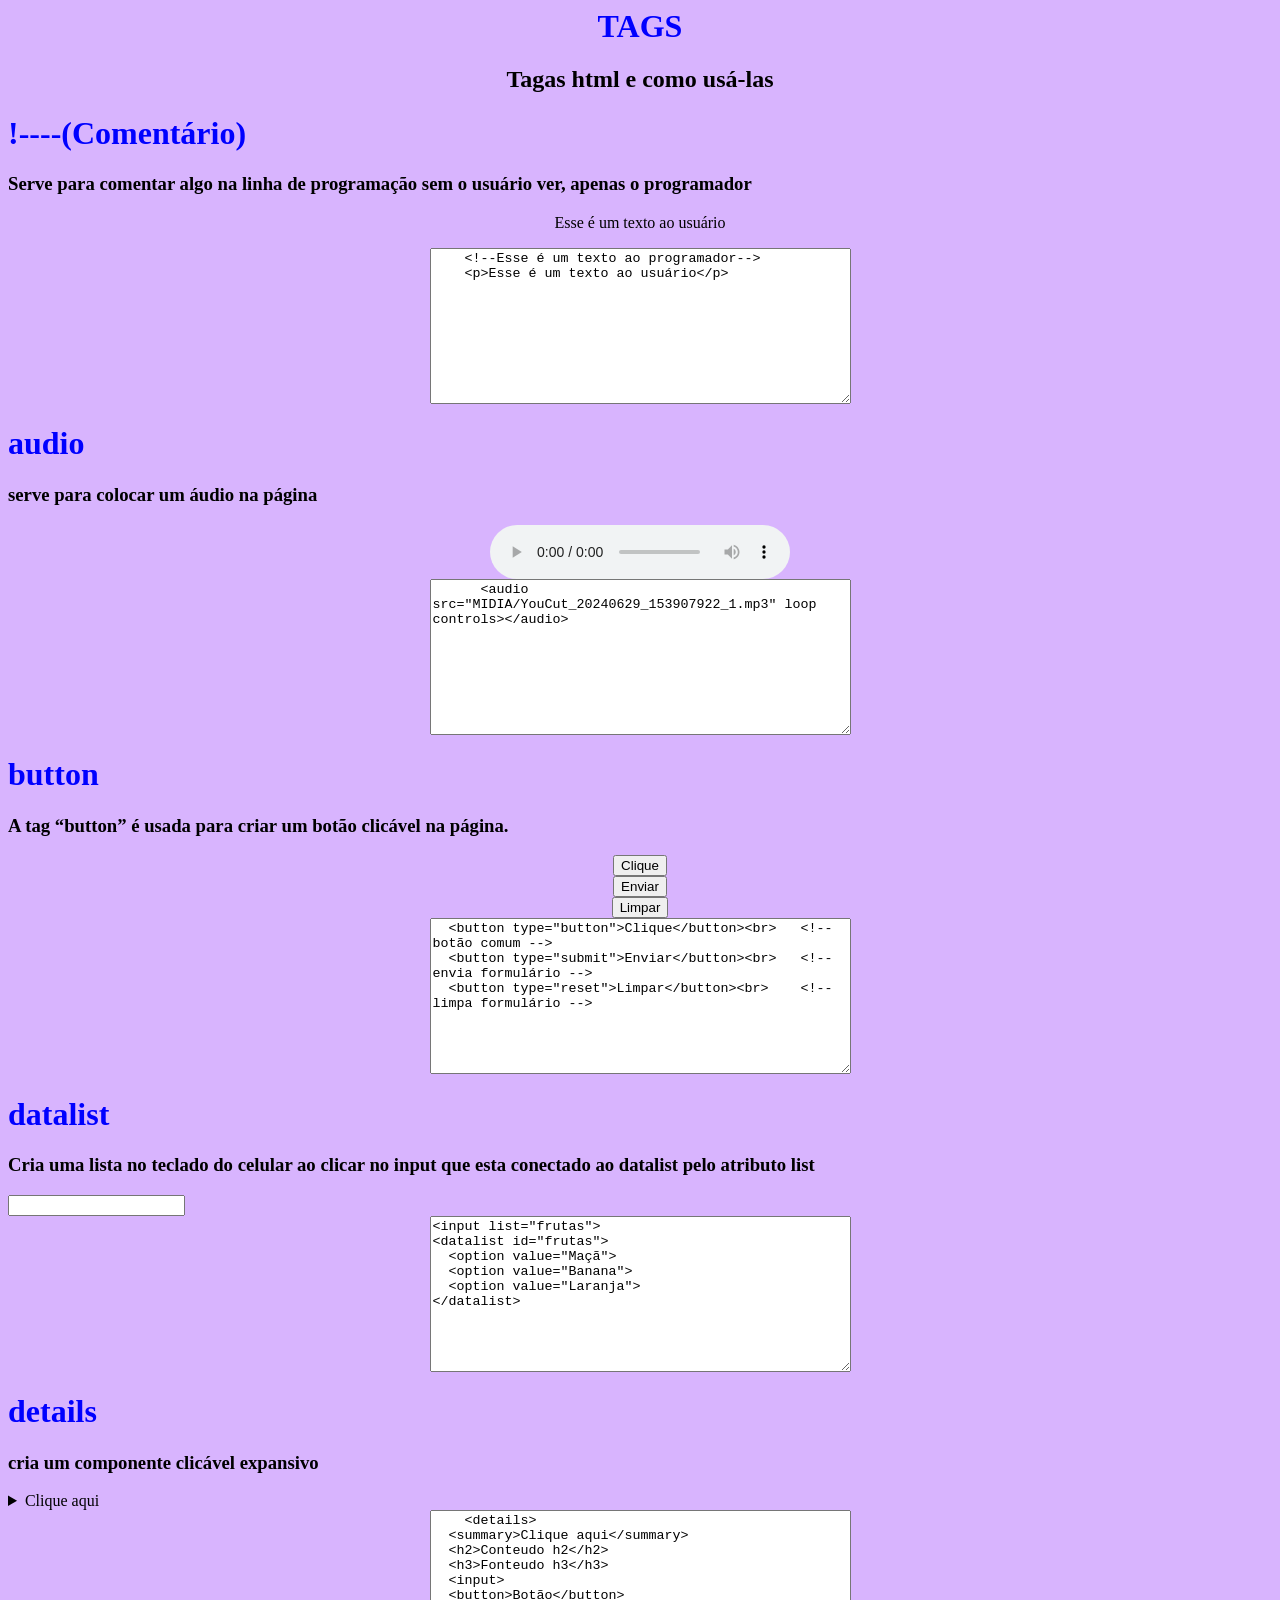
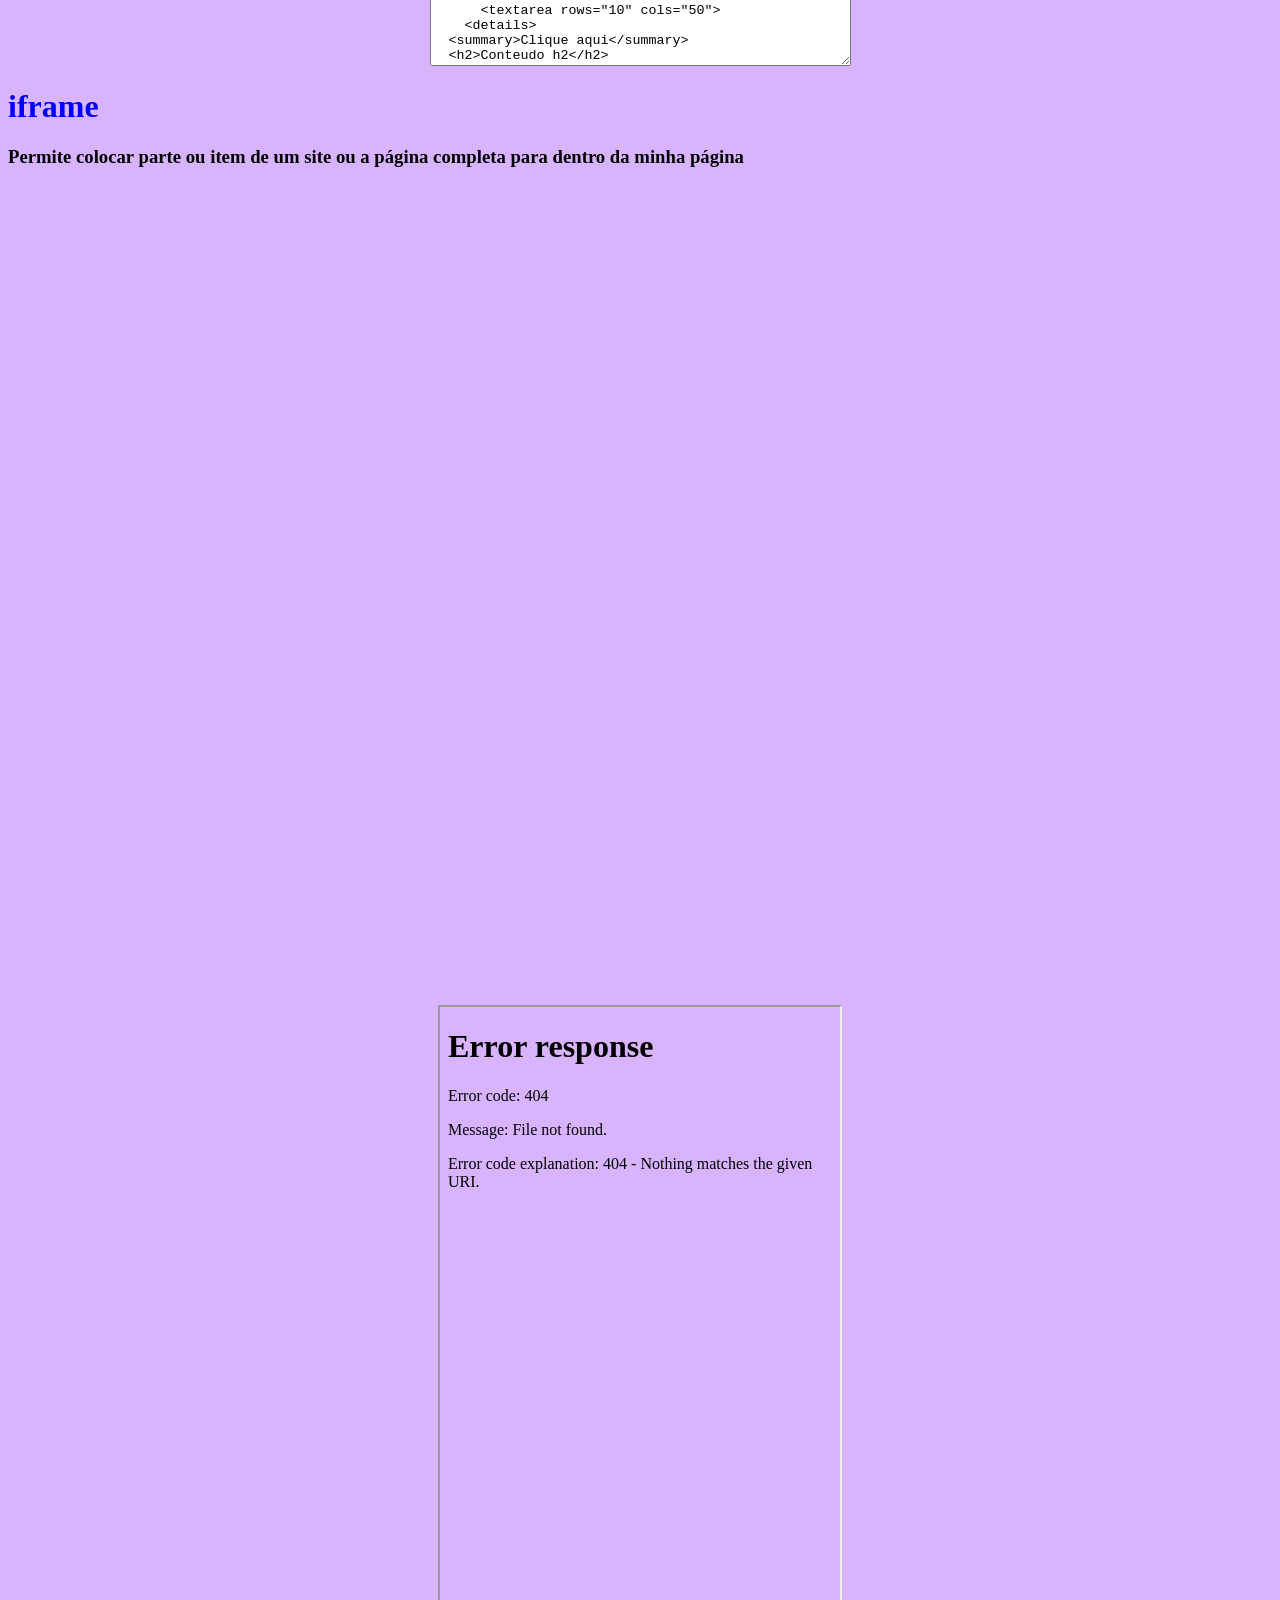
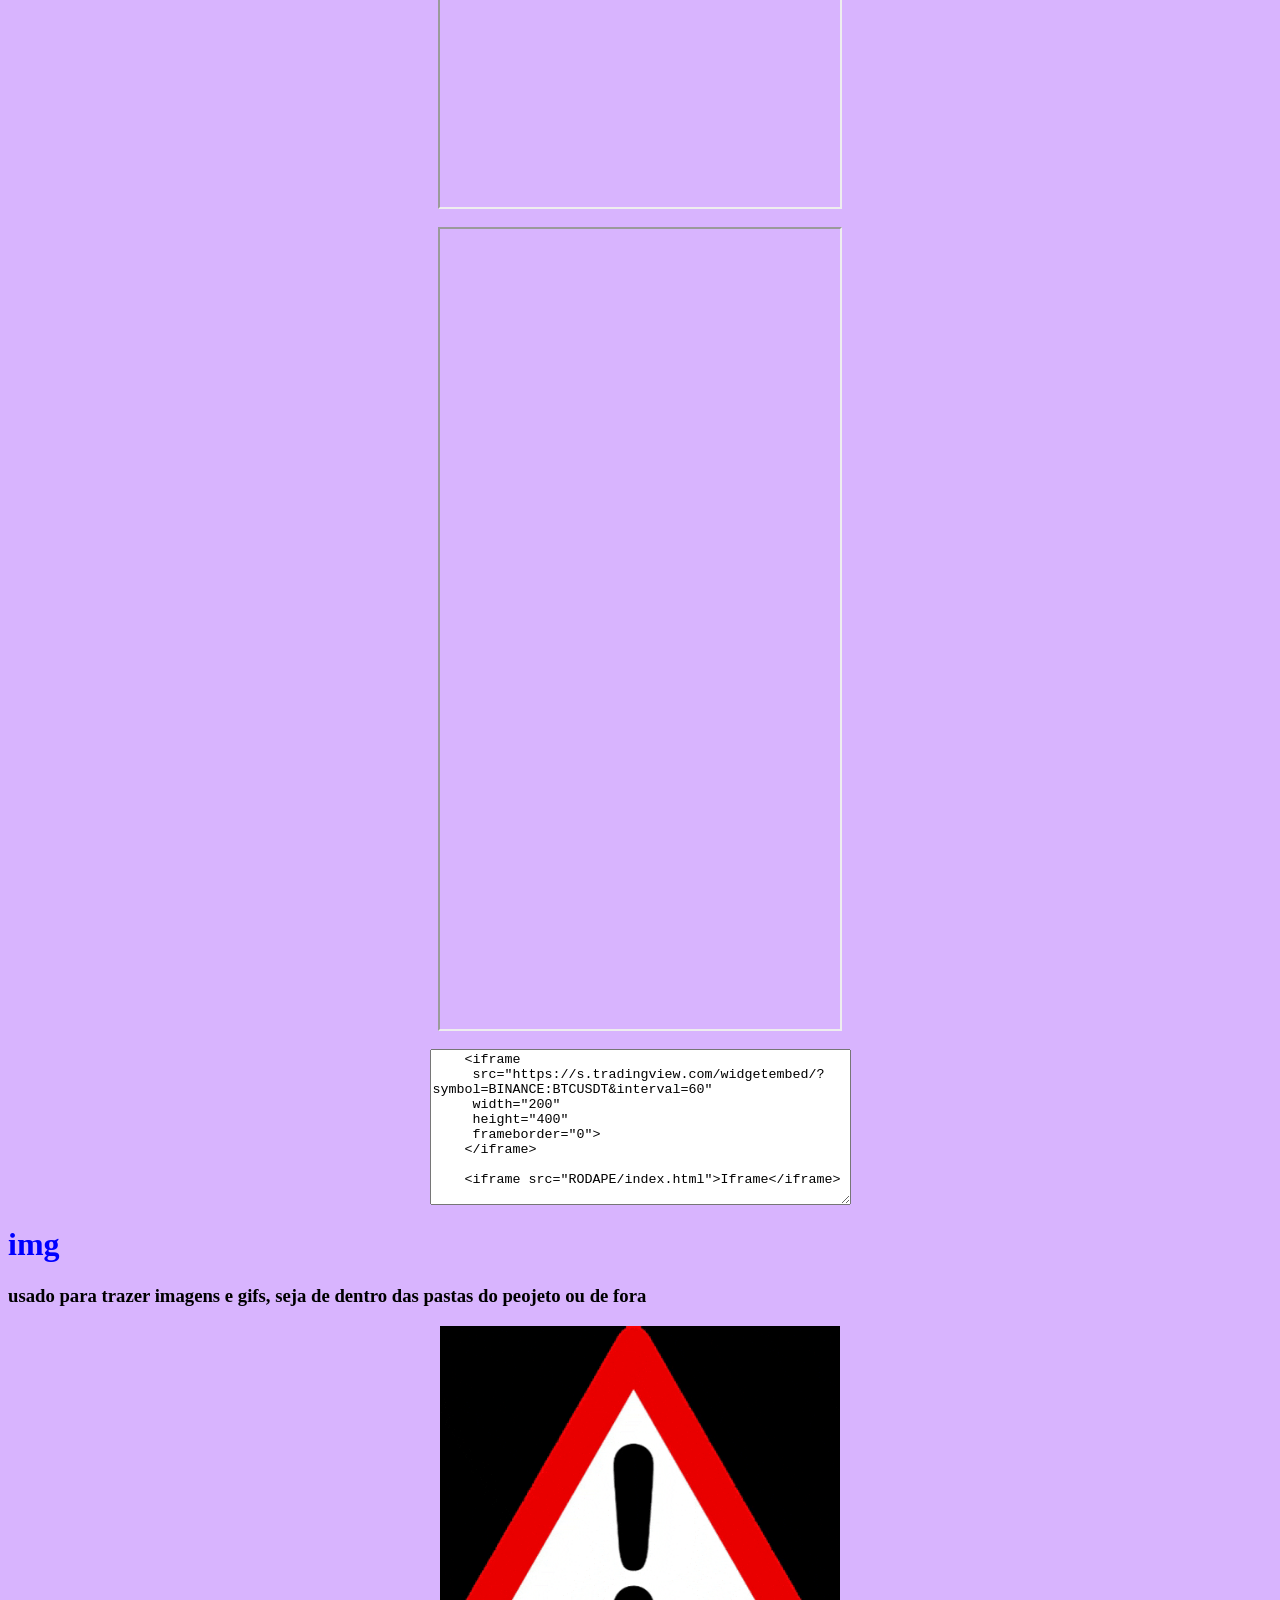
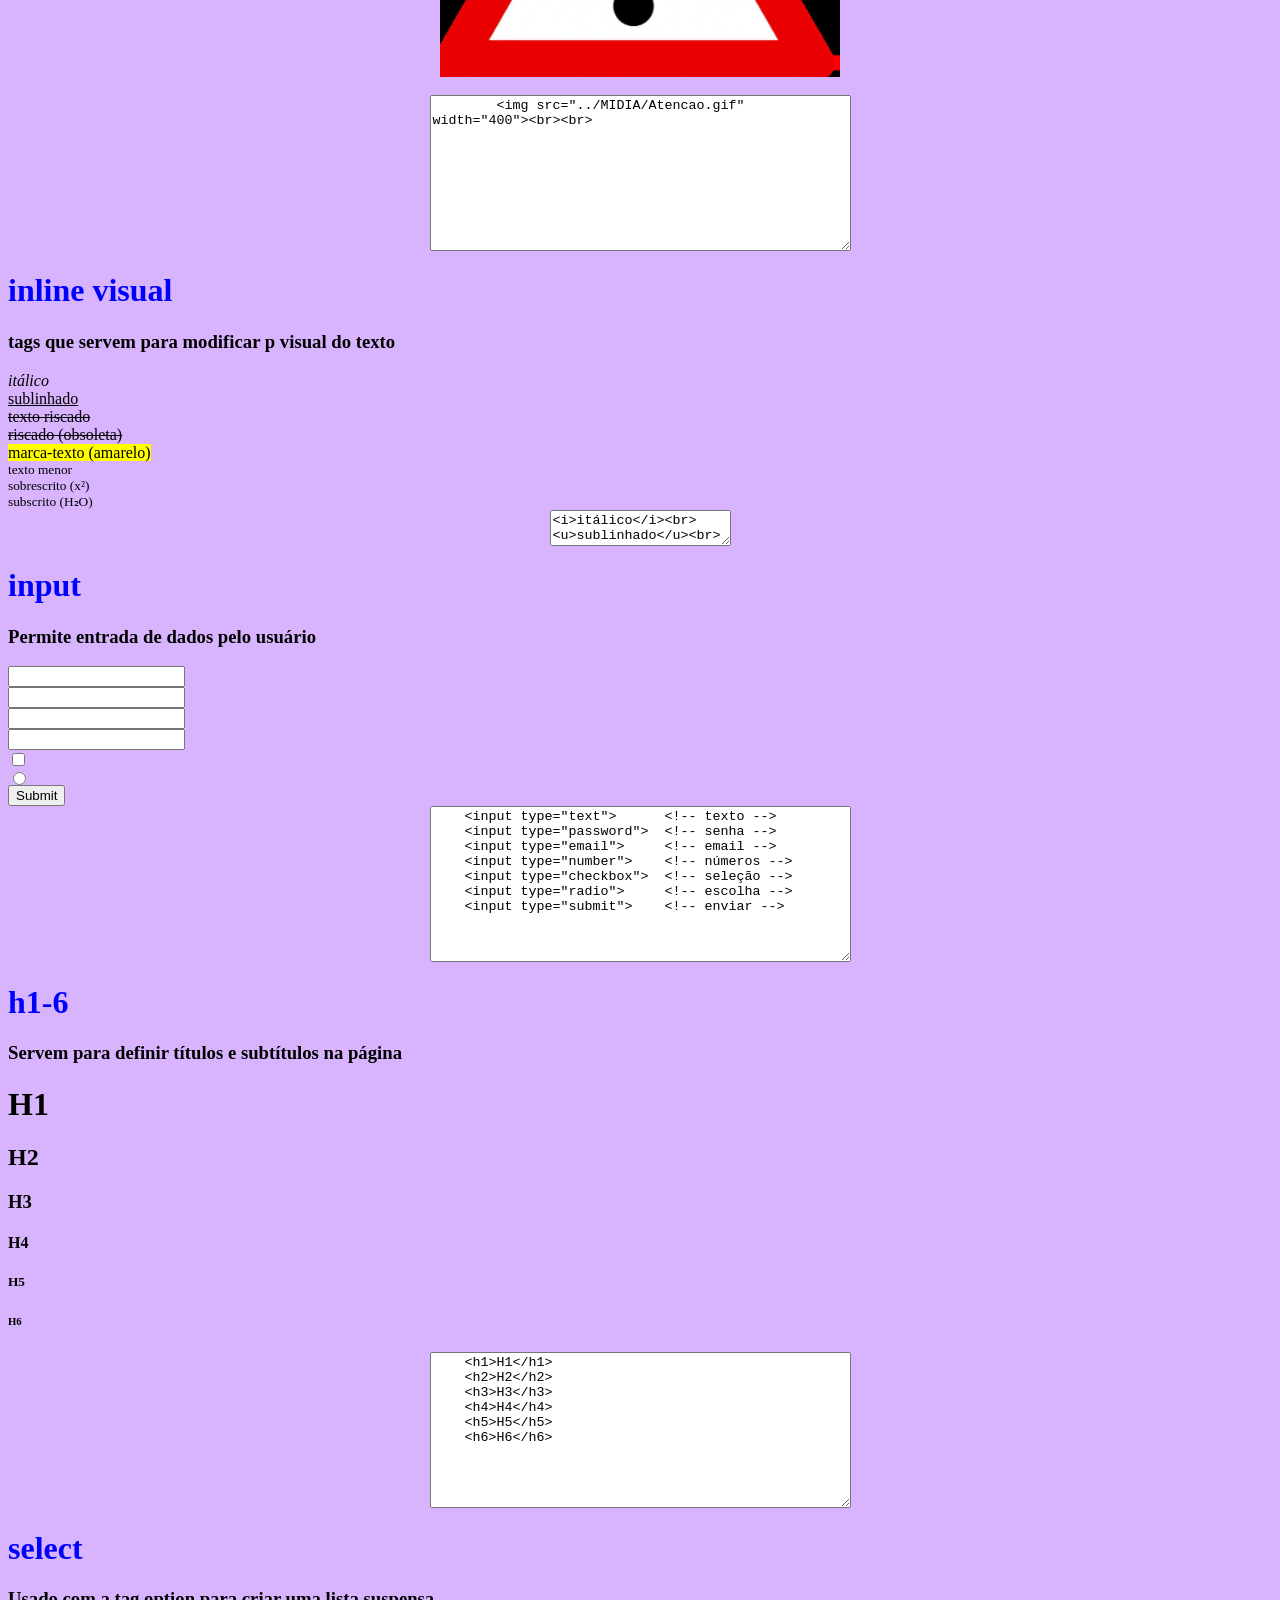
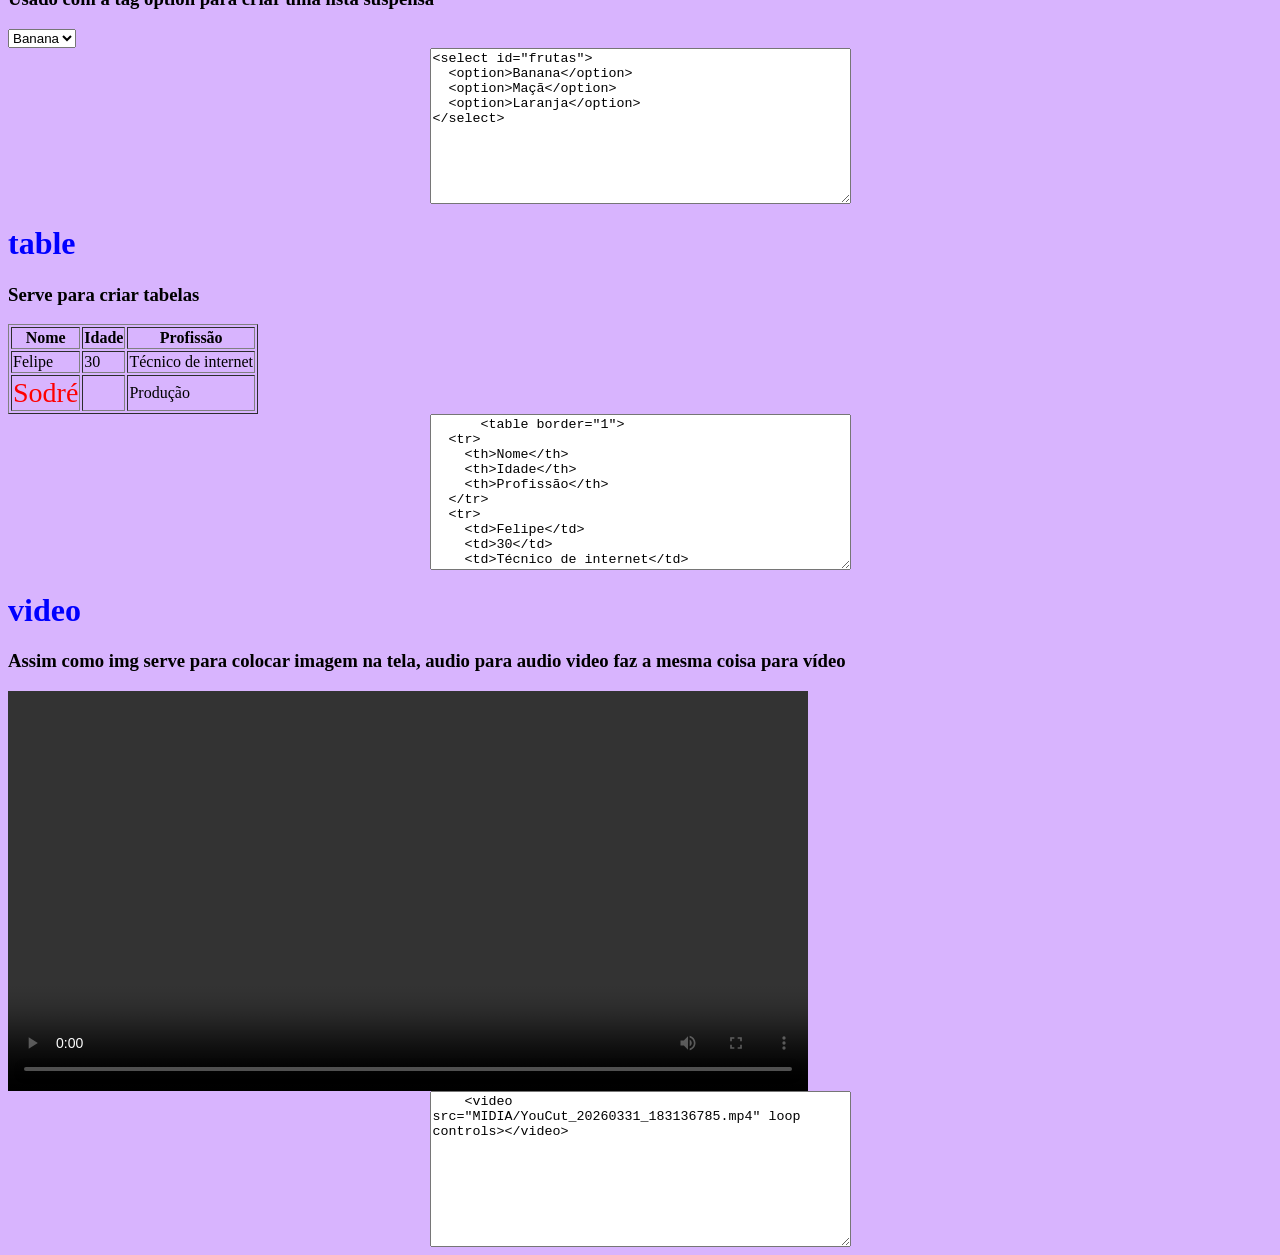
==== commit 20638dcd: "Update HTML.html" ====
--- a/PROGRAMACAO/HTML.html
+++ b/PROGRAMACAO/HTML.html
@@ -128,9 +128,9 @@
 <h1>img</h1>
 <h3>usado para trazer imagens e gifs, seja de dentro das pastas do peojeto ou de fora</h3>
 <center>
-  <img src="../MIDIA/Atencao.gif" width="450"><br>
-  <textarea rows="10" cols="50">
-      img src="../MIDIA/Atencao.gif" width="80%">
+  <img src="../MIDIA/Atencao.gif" width="400"><br><br>
+  <textarea rows="10" cols="50">
+        <img src="../MIDIA/Atencao.gif" width="400"><br><br>
   </textarea>
 </center>
 
